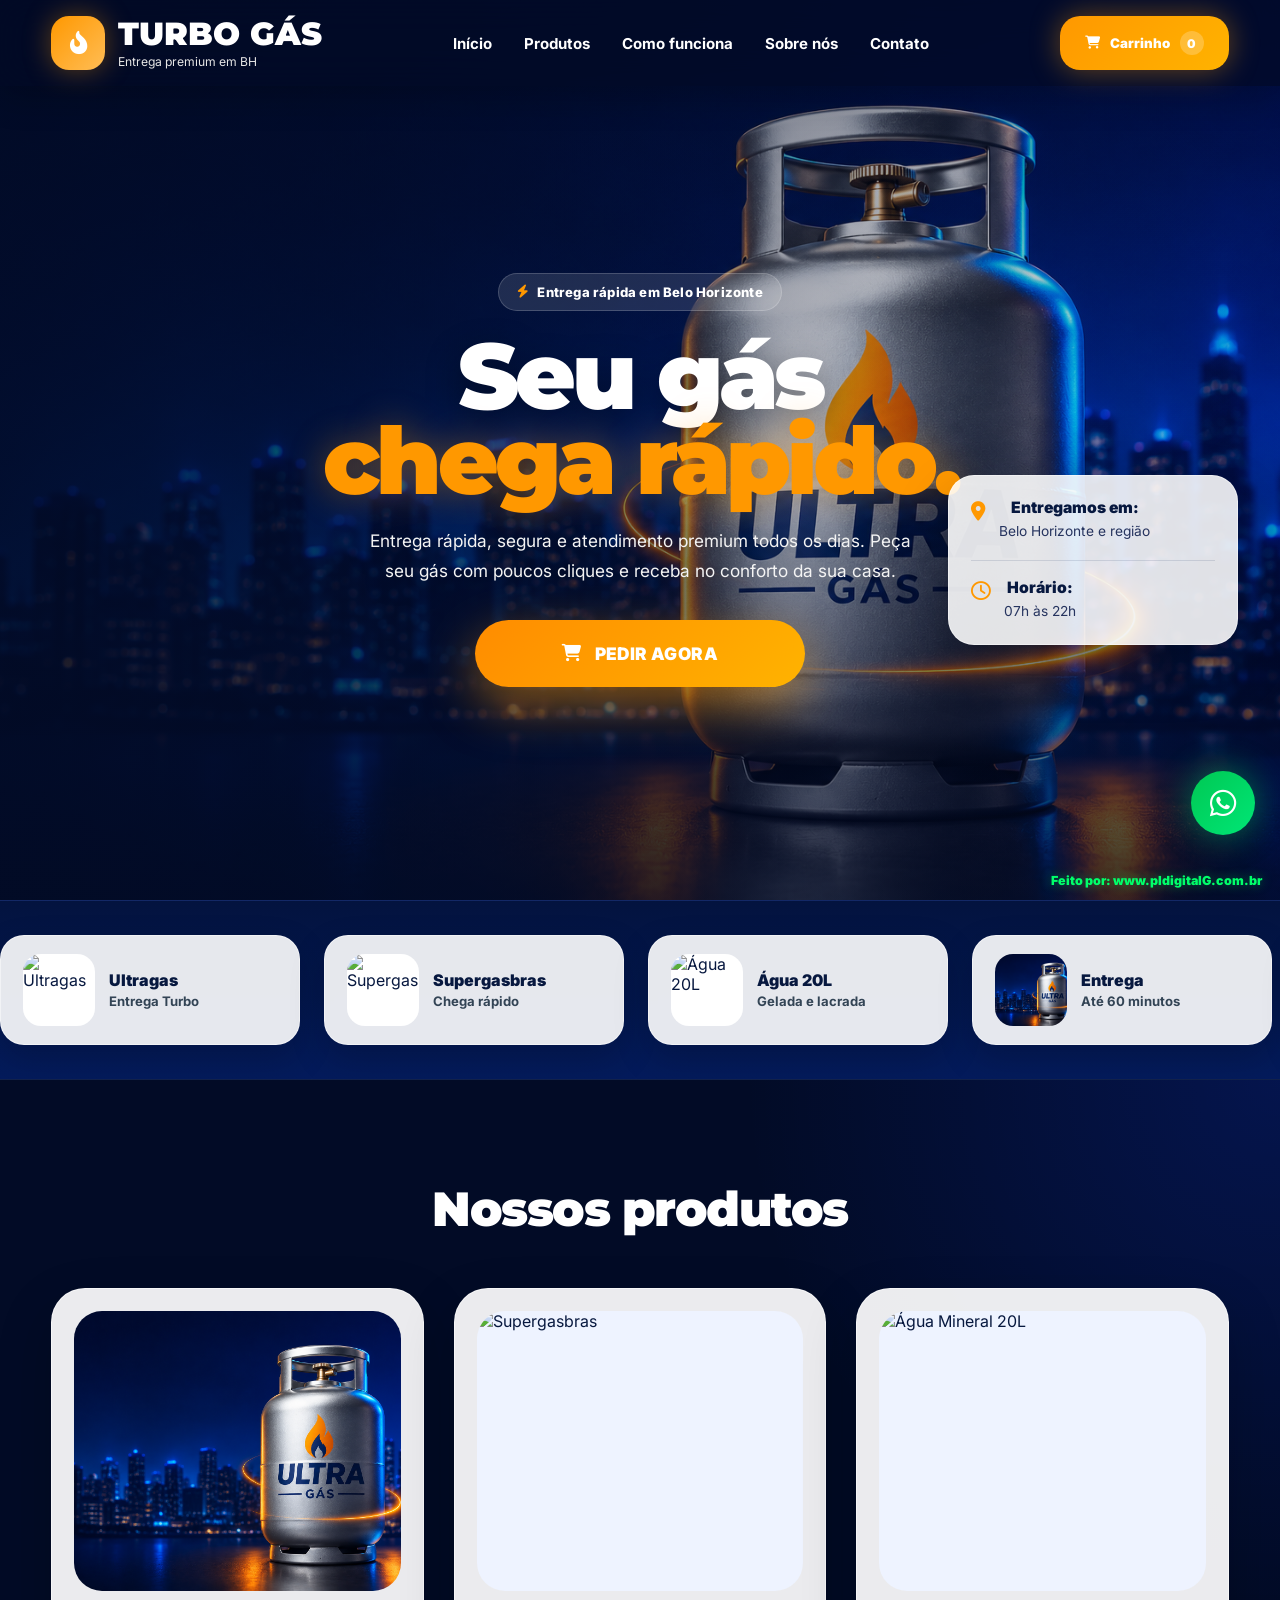
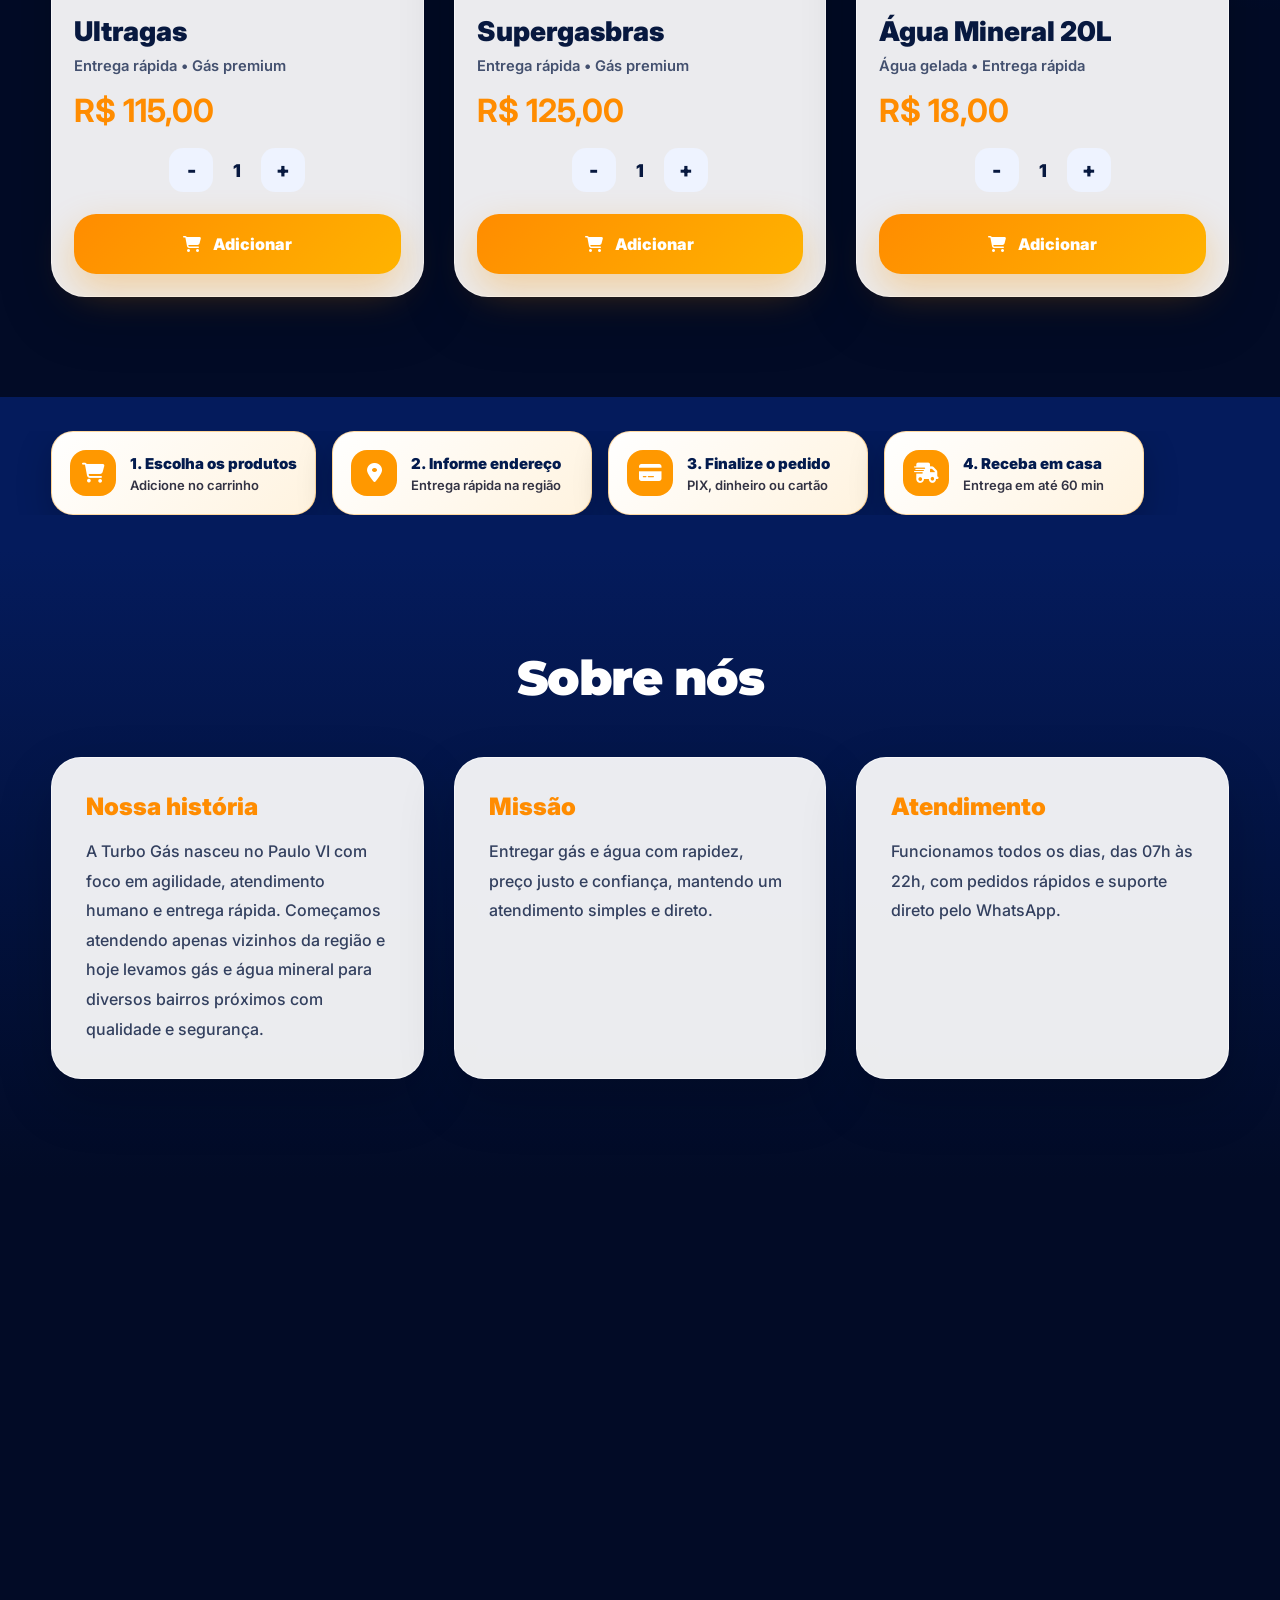
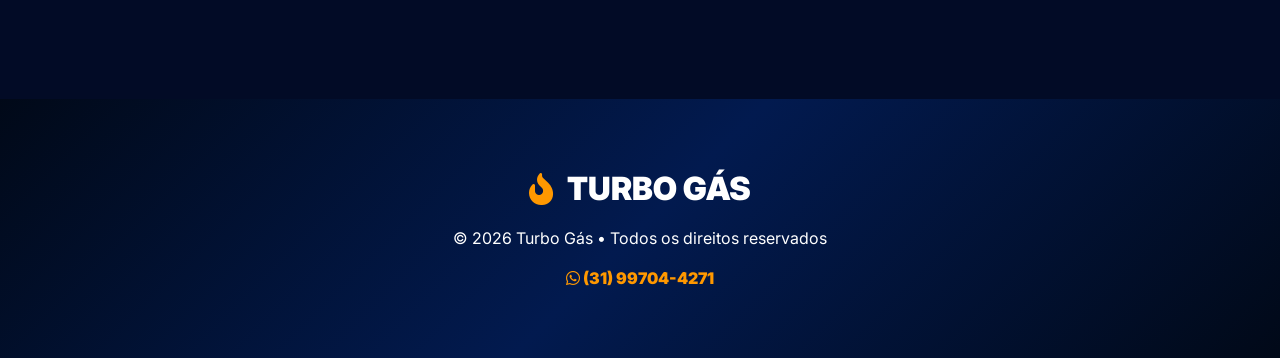
==== index.html @ 138ab246 "Update index.html" ====
<!DOCTYPE html>
<html lang="pt-BR">

<head>

<meta charset="UTF-8">
<meta name="viewport" content="width=device-width, initial-scale=1.0">

<title>Turbo Gás | Entrega Rápida</title>

<meta
name="description"
content="Turbo Gás - Entrega rápida de gás em Belo Horizonte e região.">

<link rel="preconnect" href="https://fonts.googleapis.com">
<link rel="preconnect" href="https://fonts.gstatic.com" crossorigin>

<link
href="https://fonts.googleapis.com/css2?family=Inter:wght@300;400;500;600;700;800&family=Montserrat:wght@400;500;600;700;800;900&family=Poppins:wght@300;400;500;600;700;800;900&display=swap"
rel="stylesheet">

<link
rel="stylesheet"
href="https://cdnjs.cloudflare.com/ajax/libs/font-awesome/6.5.1/css/all.min.css"/>

<link rel="stylesheet" href="./css/style.css">

<style>
.info-bar{
overflow:hidden;
padding:34px 0;
}

.info-grid{
display:flex;
gap:16px;
overflow:hidden;
}

.info-item{
min-width:260px;
background:linear-gradient(135deg,#ffffff,#fff3df);
color:#031b4e;
border:1px solid rgba(255,152,0,.35);
box-shadow:0 12px 35px rgba(0,0,0,.22);
border-radius:22px;
padding:18px;
display:flex;
align-items:center;
gap:14px;
animation:infoSlide 18s linear infinite;
}

.info-item i{
width:46px;
height:46px;
border-radius:16px;
display:flex;
align-items:center;
justify-content:center;
background:#ff9800;
color:#fff;
font-size:20px;
}

.info-item h4{
font-size:15px;
font-weight:900;
margin-bottom:4px;
}

.info-item p{
font-size:13px;
font-weight:600;
color:#334;
}

@keyframes infoSlide{
0%{transform:translateX(100%);}
100%{transform:translateX(-460%);}
}

.clear-cart-btn{
width:100%;
margin:12px 0 18px;
padding:13px 16px;
border-radius:16px;
background:#fff3f3;
color:#d80000;
border:1px solid rgba(216,0,0,.25);
font-weight:900;
cursor:pointer;
}

.delivery-fields.hidden{
display:none;
}

@media(max-width:768px){
.hero-grid{
grid-template-columns:1fr;
}

.info-grid{
gap:12px;
}

.info-item{
min-width:240px;
padding:15px;
}

.cart-content{
width:94%;
max-height:92vh;
overflow-y:auto;
border-radius:24px;
}

.product-card,
.feature-card,
.sobre-card,
.glass-card{
background:rgba(255,255,255,.16);
}

@keyframes infoSlide{
0%{transform:translateX(100%);}
100%{transform:translateX(-520%);}
}
}
</style>

</head>

<body>

<header class="header" id="header">

<div class="container nav-container">

<a href="./index.html" class="logo">

<div class="logo-icon">
<i class="fa-solid fa-fire-flame-curved"></i>
</div>

<div class="logo-text">
<h2>TURBO GÁS</h2>
<p>Entrega premium em BH</p>
</div>

</a>

<nav class="navbar" id="navbar">
<a href="#inicio">Início</a>
<a href="#produtos">Produtos</a>
<a href="#como-funciona">Como funciona</a>
<a href="#sobre">Sobre nós</a>
<a href="#contato">Contato</a>
</nav>

<div class="nav-actions">

<button class="cart-btn" onclick="abrirCarrinho()">
<i class="fa-solid fa-cart-shopping"></i>
Carrinho
<span id="cart-count">0</span>
</button>

<div class="menu-mobile" id="menu-mobile">
<i class="fa-solid fa-bars"></i>
</div>

</div>

</div>

</header>

<section class="hero" id="inicio">

<div class="container hero-grid">

<div class="hero-content fade-up">

<div class="hero-badge">
<i class="fa-solid fa-bolt"></i>
Entrega rápida em Belo Horizonte
</div>

<h1>
Seu gás
<span>chega rápido.</span>
</h1>

<p>
Entrega rápida, segura e atendimento premium
todos os dias. Peça seu gás com poucos cliques
e receba no conforto da sua casa.
</p>

<div class="hero-buttons">

<button
onclick="document.getElementById('produtos').scrollIntoView({behavior:'smooth'})"
class="btn-primary hero-main-btn pulse-btn">

<i class="fa-solid fa-cart-shopping"></i>
PEDIR AGORA

</button>

</div>

<div class="hero-features">

<div class="feature-card glass-card">
<i class="fa-solid fa-truck-fast"></i>
<div>
<h4>Entrega rápida</h4>
<p>Até 60 minutos</p>
</div>
</div>

<div class="feature-card glass-card">
<i class="fa-solid fa-shield-halved"></i>
<div>
<h4>Compra segura</h4>
<p>Pagamento protegido</p>
</div>
</div>

<div class="feature-card glass-card">
<i class="fa-solid fa-award"></i>
<div>
<h4>Qualidade garantida</h4>
<p>Revenda autorizada</p>
</div>
</div>

</div>

</div>

<div class="hero-image fade-up">

<img
src="./imagem/hero1.png"
alt="Botijão Turbo Gás">

<div class="delivery-card glass-card">

<div class="delivery-item">
<i class="fa-solid fa-location-dot"></i>
<div>
<h4>Entregamos em:</h4>
<p>Belo Horizonte e região</p>
</div>
</div>

<div class="divider"></div>

<div class="delivery-item">
<i class="fa-regular fa-clock"></i>
<div>
<h4>Horário:</h4>
<p>07h às 22h</p>
</div>
</div>

</div>

</div>

</div>

</section>

<section class="gas-slider">

<div class="slider-track" id="sliderTrack">

<div class="mini-gas-card">
<img src=".imagem/hero1.jpg" alt="Ultragas">
<div class="mini-info">
<h4>Ultragas</h4>
<span>Entrega Turbo</span>
</div>
</div>

<div class="mini-gas-card">
<img src=".imagem/hero3.png" alt="Supergasbras">
<div class="mini-info">
<h4>Supergasbras</h4>
<span>Chega rápido</span>
</div>
</div>

<div class="mini-gas-card">
<img src=".imagem/hero3.png" alt="Água 20L">
<div class="mini-info">
<h4>Água 20L</h4>
<span>Gelada e lacrada</span>
</div>
</div>

<div class="mini-gas-card">
<img src="./imagem/hero1.jpg" alt="Entrega">
<div class="mini-info">
<h4>Entrega</h4>
<span>Até 60 minutos</span>
</div>
</div>

<div class="mini-gas-card">
<img src=".imagem/hero1.jpg" alt="Pagamento PIX">
<div class="mini-info">
<h4>Pagamento PIX</h4>
<span>Rápido e seguro</span>
</div>
</div>

</div>

</section>

<section class="products" id="produtos">

<div class="container">

<div class="section-header">
<h2>Nossos produtos</h2>
</div>

<div class="products-grid">

<div class="product-card fade-up app-card">

<div class="product-image">
<img src="./imagem/hero1.jpg" alt="Ultragas">
</div>

<div class="product-content">
<h3>Ultragas</h3>
<p>Entrega rápida • Gás premium</p>
<h2>R$ 115,00</h2>

<div class="qty-box">
<button onclick="alterarQtd(this,-1)">-</button>
<span>1</span>
<button onclick="alterarQtd(this,1)">+</button>
</div>

<button
onclick="adicionarCarrinho('Ultragas',115)"
class="btn-product pulse-btn">

<i class="fa-solid fa-cart-shopping"></i>
Adicionar

</button>

</div>

</div>

<div class="product-card fade-up app-card">

<div class="product-image">
<img src="./imagem/hero3.png" alt="Supergasbras">
</div>

<div class="product-content">
<h3>Supergasbras</h3>
<p>Entrega rápida • Gás premium</p>
<h2>R$ 125,00</h2>

<div class="qty-box">
<button onclick="alterarQtd(this,-1)">-</button>
<span>1</span>
<button onclick="alterarQtd(this,1)">+</button>
</div>

<button
onclick="adicionarCarrinho('Supergasbras',125)"
class="btn-product pulse-btn">

<i class="fa-solid fa-cart-shopping"></i>
Adicionar

</button>

</div>

</div>

<div class="product-card fade-up app-card">

<div class="product-image">
<img src="./imagem/hero3.png" alt="Água Mineral 20L">
</div>

<div class="product-content">
<h3>Água Mineral 20L</h3>
<p>Água gelada • Entrega rápida</p>
<h2>R$ 18,00</h2>

<div class="qty-box">
<button onclick="alterarQtd(this,-1)">-</button>
<span>1</span>
<button onclick="alterarQtd(this,1)">+</button>
</div>

<button
onclick="adicionarCarrinho('Água 20L',18)"
class="btn-product pulse-btn">

<i class="fa-solid fa-cart-shopping"></i>
Adicionar

</button>

</div>

</div>

</div>

</div>

</section>

<section class="info-bar" id="como-funciona">

<div class="container info-grid">

<div class="info-item">
<i class="fa-solid fa-cart-shopping"></i>
<div>
<h4>1. Escolha os produtos</h4>
<p>Adicione no carrinho</p>
</div>
</div>

<div class="info-item">
<i class="fa-solid fa-location-dot"></i>
<div>
<h4>2. Informe endereço</h4>
<p>Entrega rápida na região</p>
</div>
</div>

<div class="info-item">
<i class="fa-solid fa-credit-card"></i>
<div>
<h4>3. Finalize o pedido</h4>
<p>PIX, dinheiro ou cartão</p>
</div>
</div>

<div class="info-item">
<i class="fa-solid fa-truck-fast"></i>
<div>
<h4>4. Receba em casa</h4>
<p>Entrega em até 60 min</p>
</div>
</div>

</div>

</section>

<section class="sobre" id="sobre">

<div class="container">

<div class="section-header">
<h2>Sobre nós</h2>
</div>

<div class="sobre-grid">

<div class="sobre-card">
<h3>Nossa história</h3>
<p>
A Turbo Gás nasceu no Paulo VI com foco em
agilidade, atendimento humano e entrega rápida.
Começamos atendendo apenas vizinhos da região
e hoje levamos gás e água mineral para diversos
bairros próximos com qualidade e segurança.
</p>
</div>

<div class="sobre-card">
<h3>Missão</h3>
<p>
Entregar gás e água com rapidez,
preço justo e confiança, mantendo
um atendimento simples e direto.
</p>
</div>

<div class="sobre-card">
<h3>Atendimento</h3>
<p>
Funcionamos todos os dias,
das 07h às 22h, com pedidos rápidos
e suporte direto pelo WhatsApp.
</p>
</div>

</div>

</div>

</section>

<section class="maps">

<iframe
src="https://www.google.com/maps?q=Rua%20Joao%20Lemos%20Belo%20Horizonte%20MG&output=embed"
loading="lazy">
</iframe>

</section>

<footer class="footer" id="contato">

<div class="container footer-content">

<div class="footer-logo">
<i class="fa-solid fa-fire-flame-curved"></i>
<h3>TURBO GÁS</h3>
</div>

<p>
© 2026 Turbo Gás • Todos os direitos reservados
</p>

<div class="footer-contact">

<a href="https://wa.me/5531997044271">
<i class="fa-brands fa-whatsapp"></i>
(31) 99704-4271
</a>

</div>

</div>

</footer>

<a
href="https://wa.me/5531997044271"
target="_blank"
class="floating-whatsapp">

<i class="fa-brands fa-whatsapp"></i>

</a>

<div class="pl-credit">

Feito por:
<a
href="https://www.pldigitalg.com.br"
target="_blank">

www.pldigitalG.com.br

</a>

</div>

<div class="cart-modal" id="cartModal">

<div class="cart-content">

<div class="cart-header">
<h2>Seu carrinho</h2>
<button onclick="fecharCarrinho()">×</button>
</div>

<div id="cart-items"></div>

<button class="clear-cart-btn" onclick="esvaziarCarrinho()">
<i class="fa-solid fa-trash"></i>
Esvaziar carrinho
</button>

<div class="delivery-options">

<h3>Entrega</h3>

<label>
<input type="radio" name="entrega" value="retirada">
Retirada na porta - R$ 104,00
</label>

<label>
<input type="radio" name="entrega" value="entrega" checked>
Entrega até 6KM do Paulo VI
</label>

<p class="delivery-info">
Entrega disponível para bairros próximos da:
Rua João Lemos - Belo Horizonte MG
CEP: 31995-150
</p>

</div>

<form id="pedidoForm">

<input type="text" id="nome" placeholder="Seu nome" required>

<input type="text" id="telefone" placeholder="Seu telefone" required>

<div class="delivery-fields" id="deliveryFields">
<input type="text" id="endereco" placeholder="Seu endereço completo">
</div>

<textarea id="obs" placeholder="Observações"></textarea>

<button type="submit" class="btn-primary modal-btn">
Finalizar Pedido
</button>

</form>

</div>

</div>

<script>

const mobileMenu =
document.getElementById('menu-mobile');

const navbar =
document.getElementById('navbar');

mobileMenu.addEventListener('click', () => {
navbar.classList.toggle('active');
});

const header = document.getElementById('header');

window.addEventListener('scroll', () => {
header.classList.toggle(
'scrolled',
window.scrollY > 30
);
});

const slider =
document.getElementById('sliderTrack');

let scrollAmount = slider.scrollWidth;

setInterval(()=>{

scrollAmount -= 1;

slider.scrollLeft = scrollAmount;

if(scrollAmount <= 0){
scrollAmount = slider.scrollWidth;
}

},20);

let carrinho = [];

function alterarQtd(btn,valor){

const span = btn.parentElement.querySelector('span');

let qtd = parseInt(span.innerText);

qtd += valor;

if(qtd < 1){
qtd = 1;
}

span.innerText = qtd;

}

function adicionarCarrinho(produto,preco){

const card =
event.target.closest('.product-card');

const qtd =
parseInt(card.querySelector('.qty-box span').innerText);

carrinho.push({
produto,
preco,
qtd
});

atualizarCarrinho();

}

function atualizarCarrinho(){

const cartItems =
document.getElementById('cart-items');

const cartCount =
document.getElementById('cart-count');

cartItems.innerHTML = '';

let totalItens = 0;

carrinho.forEach((item)=>{

totalItens += item.qtd;

cartItems.innerHTML += `

<div class="cart-item">

<div>

<h4>${item.produto}</h4>

<p>${item.qtd}x • R$ ${item.preco}</p>

</div>

<strong>
R$ ${(item.preco * item.qtd).toFixed(2)}
</strong>

</div>

`;

});

cartCount.innerText = totalItens;

}

function esvaziarCarrinho(){

carrinho = [];

atualizarCarrinho();

}

function abrirCarrinho(){

document
.getElementById('cartModal')
.style.display = 'flex';

document.body.style.overflow = 'hidden';

atualizarCamposEntrega();

}

function fecharCarrinho(){

document
.getElementById('cartModal')
.style.display = 'none';

document.body.style.overflow = 'auto';

}

const radiosEntrega =
document.querySelectorAll('input[name="entrega"]');

radiosEntrega.forEach((radio)=>{
radio.addEventListener('change', atualizarCamposEntrega);
});

function atualizarCamposEntrega(){

const tipoEntrega =
document.querySelector('input[name="entrega"]:checked').value;

const deliveryFields =
document.getElementById('deliveryFields');

const endereco =
document.getElementById('endereco');

if(tipoEntrega === 'retirada'){

deliveryFields.classList.add('hidden');
endereco.removeAttribute('required');
endereco.value = '';

}else{

deliveryFields.classList.remove('hidden');
endereco.setAttribute('required','required');

}

}

document
.getElementById('pedidoForm')
.addEventListener('submit', function(e){

e.preventDefault();

if(carrinho.length === 0){
alert('Seu carrinho está vazio.');
return;
}

const nome =
document.getElementById('nome').value;

const telefone =
document.getElementById('telefone').value;

const endereco =
document.getElementById('endereco').value;

const obs =
document.getElementById('obs').value;

const entrega =
document.querySelector(
'input[name="entrega"]:checked'
).value;

let mensagem =
`Olá Turbo Gás!%0A%0A`;

carrinho.forEach((item)=>{

mensagem +=
`${item.qtd}x ${item.produto} - R$ ${item.preco}%0A`;

});

mensagem +=
`%0ATipo de pedido: ${entrega === 'retirada' ? 'Retirada na porta' : 'Entrega a domicílio'}%0A`;

mensagem +=
`Nome: ${nome}%0A`;

mensagem +=
`Telefone: ${telefone}%0A`;

if(entrega === 'entrega'){
mensagem +=
`Endereço: ${endereco}%0A`;
}

mensagem +=
`Observações: ${obs}`;

window.open(
`https://wa.me/5531997044271?text=${mensagem}`,
'_blank'
);

});

const fadeElements =
document.querySelectorAll('.fade-up');

const observer =
new IntersectionObserver((entries)=>{

entries.forEach((entry)=>{

if(entry.isIntersecting){

entry.target.classList.add('show');

}

});

},{
threshold:0.2
});

fadeElements.forEach((el)=>{
observer.observe(el);
});

atualizarCamposEntrega();

</script>

</body>
</html>
---- css/style.css ----
/* =========================================
TURBO GÁS PREMIUM CSS FINAL
HERO XIAOMI STYLE FULL IMAGE
========================================= */

*{
margin:0;
padding:0;
box-sizing:border-box;
scroll-behavior:smooth;
}

html,
body{
overflow-x:hidden;
width:100%;
}

body{
font-family:'Inter',sans-serif;
background:#020b26;
color:#fff;
}

a{
text-decoration:none;
color:inherit;
}

img{
max-width:100%;
display:block;
}

button{
border:none;
outline:none;
cursor:pointer;
font-family:'Inter',sans-serif;
}

:root{
--blue-dark:#031b4e;
--blue-royal:#0f3fff;
--orange:#ff9800;
--orange-light:#ffb347;
--white:#fff;
--gray:#d7d7d7;
--card-light:rgba(255,255,255,.88);
--text-dark:#07183f;
}

.container{
width:100%;
max-width:1600px;
margin:auto;
padding:0 4%;
}

/* HEADER */

.header{
position:fixed;
top:0;
left:0;
width:100%;
z-index:999;
padding:16px 0;
transition:.35s;
background:rgba(2,11,38,.72);
backdrop-filter:blur(18px);
box-shadow:0 10px 35px rgba(0,0,0,.22);
}

.header.scrolled{
padding:11px 0;
background:rgba(2,11,38,.94);
}

.nav-container{
display:flex;
align-items:center;
justify-content:space-between;
gap:20px;
}

.logo{
display:flex;
align-items:center;
gap:13px;
}

.logo-icon{
width:54px;
height:54px;
border-radius:18px;
background:linear-gradient(135deg,#ff9800,#ffbd55);
display:flex;
align-items:center;
justify-content:center;
font-size:1.45rem;
box-shadow:0 0 28px rgba(255,152,0,.38);
}

.logo-text h2{
font-size:2rem;
font-weight:900;
font-family:'Montserrat',sans-serif;
line-height:1;
}

.logo-text p{
font-size:.76rem;
color:#e6e6e6;
margin-top:4px;
}

.navbar{
display:flex;
align-items:center;
gap:32px;
transition:.35s;
}

.navbar a{
font-size:.94rem;
font-weight:700;
position:relative;
transition:.3s;
}

.navbar a::after{
content:'';
position:absolute;
left:0;
bottom:-8px;
width:0;
height:2px;
background:#ff9800;
transition:.3s;
}

.navbar a:hover{
color:#ff9800;
}

.navbar a:hover::after{
width:100%;
}

.cart-btn{
display:flex;
align-items:center;
justify-content:center;
gap:10px;
padding:15px 25px;
border-radius:20px;
background:linear-gradient(135deg,#ff9800,#ffb300);
font-weight:900;
color:#fff;
box-shadow:0 0 30px rgba(255,152,0,.42);
transition:.3s;
}

.cart-btn:hover{
transform:translateY(-3px) scale(1.02);
}

.cart-btn span{
width:24px;
height:24px;
border-radius:50%;
background:rgba(255,255,255,.22);
display:flex;
align-items:center;
justify-content:center;
font-size:.75rem;
}

.menu-mobile{
display:none;
font-size:1.8rem;
cursor:pointer;
}

/* HERO XIAOMI STYLE */

.hero{
position:relative;
min-height:100vh;
overflow:hidden;
display:flex;
align-items:center;
justify-content:center;
padding:150px 0 90px;
background:#020b26;
}

.hero::before{
content:'';
position:absolute;
inset:0;
background:url('../imagem/hero1.png') center right / cover no-repeat;
z-index:1;
transform:scale(1.01);
}

.hero::after{
content:'';
position:absolute;
inset:0;
z-index:2;
background:
linear-gradient(90deg,rgba(2,11,38,.82) 0%,rgba(2,11,38,.50) 38%,rgba(2,11,38,.12) 72%,rgba(2,11,38,.04) 100%),
linear-gradient(180deg,rgba(2,11,38,.38) 0%,rgba(2,11,38,.06) 46%,rgba(2,11,38,.75) 100%);
}

.hero-grid{
position:relative;
z-index:5;
width:100%;
display:flex;
align-items:center;
justify-content:center;
text-align:center;
}

.hero-content{
max-width:720px;
margin:auto;
display:flex;
flex-direction:column;
align-items:center;
}

.hero-badge{
display:inline-flex;
align-items:center;
justify-content:center;
gap:9px;
padding:10px 18px;
border-radius:50px;
background:rgba(255,255,255,.12);
border:1px solid rgba(255,255,255,.18);
backdrop-filter:blur(12px);
margin-bottom:22px;
font-size:.82rem;
font-weight:800;
letter-spacing:.2px;
}

.hero-badge i{
color:#ff9800;
}

.hero-content h1{
font-size:5.8rem;
line-height:.92;
letter-spacing:-4px;
font-weight:900;
font-family:'Montserrat',sans-serif;
margin-bottom:22px;
text-shadow:0 12px 35px rgba(0,0,0,.42);
}

.hero-content h1 span{
display:block;
color:#ff9800;
text-shadow:0 0 36px rgba(255,152,0,.38);
}

.hero-content p{
max-width:560px;
font-size:1.08rem;
line-height:1.75;
color:#f4f4f4;
margin-bottom:34px;
text-shadow:0 8px 28px rgba(0,0,0,.45);
}

.hero-buttons{
width:100%;
display:flex;
justify-content:center;
align-items:center;
}

.hero-main-btn{
min-width:330px;
padding:23px 42px;
border-radius:999px;
font-size:1.08rem;
font-weight:950;
letter-spacing:.4px;
display:flex;
align-items:center;
justify-content:center;
gap:13px;
color:#fff;
background:linear-gradient(135deg,#ff8c00,#ffb300);
box-shadow:0 18px 50px rgba(255,152,0,.50);
animation:pulseButton 1.9s infinite;
transition:.35s;
}

.hero-main-btn:hover{
transform:translateY(-5px) scale(1.03);
box-shadow:0 24px 65px rgba(255,152,0,.65);
}

.hero-features{
display:none;
}

.hero-image{
position:absolute;
inset:0;
z-index:1;
pointer-events:none;
}

.hero-image img{
display:none;
}

.delivery-card{
position:absolute;
right:42px;
bottom:42px;
z-index:8;
width:290px;
padding:22px;
border-radius:26px;
background:rgba(255,255,255,.88);
color:#07183f;
backdrop-filter:blur(18px);
border:1px solid rgba(255,255,255,.45);
box-shadow:0 22px 55px rgba(0,0,0,.22);
}

.delivery-item{
display:flex;
align-items:flex-start;
gap:14px;
}

.delivery-item i{
font-size:1.2rem;
color:#ff9800;
margin-top:4px;
}

.delivery-item h4{
font-size:.98rem;
font-weight:900;
margin-bottom:4px;
}

.delivery-item p{
font-size:.86rem;
color:#26345f;
line-height:1.55;
}

.divider{
width:100%;
height:1px;
background:rgba(3,27,78,.12);
margin:17px 0;
}

/* SLIDER */

.gas-slider{
padding:34px 0;
overflow:hidden;
background:linear-gradient(180deg,#03133f,#041b5c);
border-top:1px solid rgba(255,255,255,.06);
border-bottom:1px solid rgba(255,255,255,.06);
}

.slider-track{
display:flex;
align-items:center;
gap:24px;
width:max-content;
animation:sliderMove 18s linear infinite;
}

.slider-track:hover{
animation-play-state:paused;
}

.mini-gas-card{
display:flex;
align-items:center;
gap:14px;
min-width:300px;
padding:18px 22px;
border-radius:24px;
background:rgba(255,255,255,.90);
color:#07183f;
border:1px solid rgba(255,255,255,.50);
box-shadow:0 14px 35px rgba(0,0,0,.18);
transition:.35s;
}

.mini-gas-card:hover{
transform:translateY(-5px);
box-shadow:0 20px 45px rgba(255,152,0,.18);
}

.mini-gas-card img{
width:72px;
height:72px;
object-fit:cover;
border-radius:18px;
background:#fff;
}

.mini-info h4{
font-size:1rem;
font-weight:900;
}

.mini-info span{
font-size:.82rem;
font-weight:700;
color:#345;
}

/* PRODUTOS */

.products{
padding:100px 0;
background:
radial-gradient(circle at top right,rgba(15,63,255,.18),transparent 34%),
#020b26;
}

.section-header{
display:flex;
align-items:center;
justify-content:center;
text-align:center;
margin-bottom:50px;
}

.section-header h2{
font-size:3rem;
font-weight:900;
font-family:'Montserrat',sans-serif;
letter-spacing:-1.5px;
}

.products-grid{
display:grid;
grid-template-columns:repeat(auto-fit,minmax(320px,1fr));
gap:30px;
}

.product-card{
position:relative;
padding:22px;
border-radius:34px;
background:rgba(255,255,255,.92);
color:#07183f;
border:1px solid rgba(255,255,255,.55);
box-shadow:0 22px 55px rgba(0,0,0,.20);
transition:.35s;
}

.product-card:hover{
transform:translateY(-8px);
box-shadow:0 28px 70px rgba(255,152,0,.18);
}

.product-image{
height:280px;
border-radius:28px;
overflow:hidden;
margin-bottom:24px;
background:#eef3ff;
}

.product-image img{
width:100%;
height:100%;
object-fit:cover;
transition:.5s;
}

.product-card:hover .product-image img{
transform:scale(1.06);
}

.product-content h3{
font-size:1.7rem;
margin-bottom:9px;
font-weight:950;
}

.product-content p{
font-size:.92rem;
color:#43506f;
margin-bottom:16px;
font-weight:600;
}

.product-content h2{
font-size:2rem;
color:#ff8c00;
margin-bottom:18px;
}

.qty-box{
display:flex;
align-items:center;
justify-content:center;
gap:14px;
margin-bottom:22px;
}

.qty-box button{
width:44px;
height:44px;
border-radius:14px;
background:#eef3ff;
color:#07183f;
font-size:1.25rem;
font-weight:950;
transition:.3s;
}

.qty-box button:hover{
background:#ff9800;
color:#fff;
}

.qty-box span{
font-size:1.1rem;
font-weight:900;
min-width:20px;
text-align:center;
}

.btn-product{
width:100%;
padding:20px;
border-radius:22px;
background:linear-gradient(135deg,#ff8c00,#ffb300);
font-size:1rem;
font-weight:950;
color:#fff;
display:flex;
align-items:center;
justify-content:center;
gap:12px;
box-shadow:0 16px 38px rgba(255,152,0,.32);
animation:pulseButton 2s infinite;
}

/* COMO FUNCIONA */

.info-bar{
overflow:hidden;
padding:38px 0;
background:#041b5c;
}

.info-grid{
display:flex;
gap:16px;
overflow:hidden;
}

.info-item{
min-width:260px;
background:linear-gradient(135deg,#ffffff,#fff3df);
color:#031b4e;
border:1px solid rgba(255,152,0,.35);
box-shadow:0 12px 35px rgba(0,0,0,.22);
border-radius:22px;
padding:18px;
display:flex;
align-items:center;
gap:14px;
animation:infoSlide 18s linear infinite;
}

.info-item i{
width:46px;
height:46px;
border-radius:16px;
display:flex;
align-items:center;
justify-content:center;
background:#ff9800;
color:#fff;
font-size:20px;
}

.info-item h4{
font-size:15px;
font-weight:950;
margin-bottom:4px;
}

.info-item p{
font-size:13px;
font-weight:700;
color:#334;
}

/* SOBRE */

.sobre{
padding:100px 0;
background:linear-gradient(180deg,#041b5c,#020b26);
}

.sobre-grid{
display:grid;
grid-template-columns:repeat(auto-fit,minmax(280px,1fr));
gap:30px;
}

.sobre-card{
padding:34px;
border-radius:30px;
background:rgba(255,255,255,.92);
color:#07183f;
border:1px solid rgba(255,255,255,.55);
box-shadow:0 22px 55px rgba(0,0,0,.18);
}

.sobre-card h3{
font-size:1.5rem;
margin-bottom:16px;
color:#ff8c00;
font-weight:950;
}

.sobre-card p{
line-height:1.85;
color:#33405f;
font-weight:500;
}

/* CARRINHO */

.cart-modal{
position:fixed;
inset:0;
background:rgba(0,0,0,.78);
display:none;
align-items:center;
justify-content:center;
padding:20px;
z-index:9999;
}

.cart-content{
width:100%;
max-width:540px;
background:#ffffff;
color:#07183f;
padding:32px;
border-radius:30px;
border:1px solid rgba(255,255,255,.50);
max-height:92vh;
overflow:auto;
box-shadow:0 30px 80px rgba(0,0,0,.35);
}

.cart-header{
display:flex;
align-items:center;
justify-content:space-between;
margin-bottom:24px;
}

.cart-header h2{
font-size:2rem;
font-weight:950;
}

.cart-header button{
background:none;
border:none;
font-size:2rem;
color:#07183f;
}

.cart-item{
display:flex;
align-items:center;
justify-content:space-between;
padding:18px 0;
border-bottom:1px solid rgba(3,27,78,.10);
}

.delivery-options{
margin-top:24px;
padding:20px;
border-radius:20px;
background:#f2f6ff;
}

.delivery-options h3{
margin-bottom:18px;
font-weight:950;
}

.delivery-options label{
display:flex;
gap:10px;
margin-bottom:14px;
line-height:1.6;
font-weight:700;
}

.delivery-info{
font-size:.86rem;
color:#405078;
margin-top:12px;
line-height:1.7;
}

.clear-cart-btn{
width:100%;
margin:12px 0 18px;
padding:14px 16px;
border-radius:16px;
background:#fff1f1;
color:#d80000;
border:1px solid rgba(216,0,0,.25);
font-weight:950;
cursor:pointer;
}

.delivery-fields.hidden{
display:none;
}

.cart-content input,
.cart-content textarea{
width:100%;
padding:18px;
margin-bottom:18px;
border:none;
outline:none;
border-radius:18px;
background:#f2f6ff;
color:#07183f;
resize:none;
font-weight:600;
}

.modal-btn{
width:100%;
padding:20px;
border-radius:20px;
background:linear-gradient(135deg,#ff8c00,#ffb300);
font-size:1rem;
font-weight:950;
color:#fff;
cursor:pointer;
box-shadow:0 16px 38px rgba(255,152,0,.32);
animation:pulseButton 2s infinite;
}

/* MAPA */

.maps iframe{
width:100%;
height:520px;
border:none;
display:block;
}

/* FOOTER */

.footer{
padding:70px 4%;
background:linear-gradient(135deg,#010918,#021a4f,#010918);
}

.footer-content{
display:flex;
flex-direction:column;
align-items:center;
justify-content:center;
gap:20px;
text-align:center;
}

.footer-logo{
display:flex;
align-items:center;
gap:14px;
}

.footer-logo i{
font-size:2rem;
color:#ff9800;
}

.footer-logo h3{
font-size:2rem;
font-weight:950;
}

.footer-contact a{
color:#ff9800;
font-weight:900;
}

/* WHATSAPP */

.floating-whatsapp{
position:fixed;
right:25px;
bottom:65px;
width:64px;
height:64px;
border-radius:50%;
display:flex;
align-items:center;
justify-content:center;
background:linear-gradient(135deg,#00c853,#00e676);
font-size:1.9rem;
box-shadow:0 0 35px rgba(0,230,118,.45);
z-index:999;
animation:pulseButton 2s infinite;
}

/* CRÉDITO */

.pl-credit{
position:fixed;
right:18px;
bottom:12px;
z-index:999;
font-size:.78rem;
font-weight:900;
color:#00ff6a;
text-shadow:0 0 12px rgba(0,255,106,.45);
}

/* ANIMAÇÕES */

.fade-up{
animation:fadeUp 1s ease forwards;
}

@keyframes fadeUp{
from{
opacity:0;
transform:translateY(40px);
}
to{
opacity:1;
transform:translateY(0);
}
}

@keyframes pulseButton{
0%{
transform:scale(1);
}
50%{
transform:scale(1.035);
}
100%{
transform:scale(1);
}
}

@keyframes sliderMove{
0%{
transform:translateX(0);
}
100%{
transform:translateX(-50%);
}
}

@keyframes infoSlide{
0%{
transform:translateX(100%);
}
100%{
transform:translateX(-460%);
}
}

/* RESPONSIVO */

@media(max-width:1200px){

.navbar{
position:absolute;
top:100%;
left:0;
width:100%;
background:#02133f;
padding:30px;
display:none;
flex-direction:column;
align-items:flex-start;
gap:24px;
}

.navbar.active{
display:flex;
}

.menu-mobile{
display:block;
}

.hero{
padding:140px 0 80px;
}

.hero::before{
background-position:68% center;
}

.hero::after{
background:
linear-gradient(180deg,rgba(2,11,38,.72) 0%,rgba(2,11,38,.36) 42%,rgba(2,11,38,.82) 100%);
}

.hero-content{
max-width:680px;
}

.hero-content h1{
font-size:4.7rem;
}

.delivery-card{
right:28px;
bottom:28px;
}

}

@media(max-width:768px){

.header{
padding:12px 0;
}

.logo-icon{
width:48px;
height:48px;
border-radius:16px;
}

.logo-text h2{
font-size:1.45rem;
}

.logo-text p{
font-size:.68rem;
}

.cart-btn{
padding:12px 15px;
font-size:.82rem;
border-radius:16px;
}

.hero{
min-height:100svh;
padding:125px 0 70px;
align-items:center;
}

.hero::before{
background-position:72% center;
}

.hero::after{
background:
linear-gradient(180deg,rgba(2,11,38,.58) 0%,rgba(2,11,38,.24) 38%,rgba(2,11,38,.92) 100%);
}

.hero-grid{
align-items:flex-end;
min-height:calc(100svh - 190px);
}

.hero-content{
justify-content:flex-end;
padding-top:210px;
}

.hero-badge{
font-size:.74rem;
padding:9px 14px;
margin-bottom:16px;
}

.hero-content h1{
font-size:3.05rem;
line-height:.96;
letter-spacing:-2px;
margin-bottom:16px;
}

.hero-content p{
font-size:.94rem;
line-height:1.62;
margin-bottom:24px;
max-width:92%;
}

.hero-main-btn{
width:100%;
min-width:100%;
padding:20px 24px;
font-size:1rem;
}

.delivery-card{
display:none;
}

.products{
padding:80px 0;
}

.section-header h2{
font-size:2.25rem;
}

.products-grid{
grid-template-columns:1fr;
gap:24px;
}

.product-card{
border-radius:28px;
padding:18px;
}

.product-image{
height:235px;
border-radius:24px;
}

.sobre{
padding:80px 0;
}

.sobre-card{
border-radius:26px;
padding:28px;
}

.info-item{
min-width:240px;
padding:15px;
}

.cart-content{
width:94%;
max-height:92vh;
overflow-y:auto;
border-radius:24px;
padding:26px;
}

.maps iframe{
height:400px;
}

@keyframes infoSlide{
0%{
transform:translateX(100%);
}
100%{
transform:translateX(-520%);
}
}

}

@media(max-width:520px){

.container{
padding:0 5%;
}

.hero{
padding-top:112px;
}

.hero::before{
background-position:76% center;
}

.hero-content{
padding-top:235px;
}

.hero-content h1{
font-size:2.55rem;
letter-spacing:-1.5px;
}

.hero-content p{
font-size:.9rem;
}

.hero-main-btn{
border-radius:22px;
}

.mini-gas-card{
min-width:260px;
}

.product-image{
height:220px;
}

.floating-whatsapp{
width:58px;
height:58px;
font-size:1.65rem;
right:18px;
bottom:62px;
}

.pl-credit{
font-size:.68rem;
right:12px;
}

}
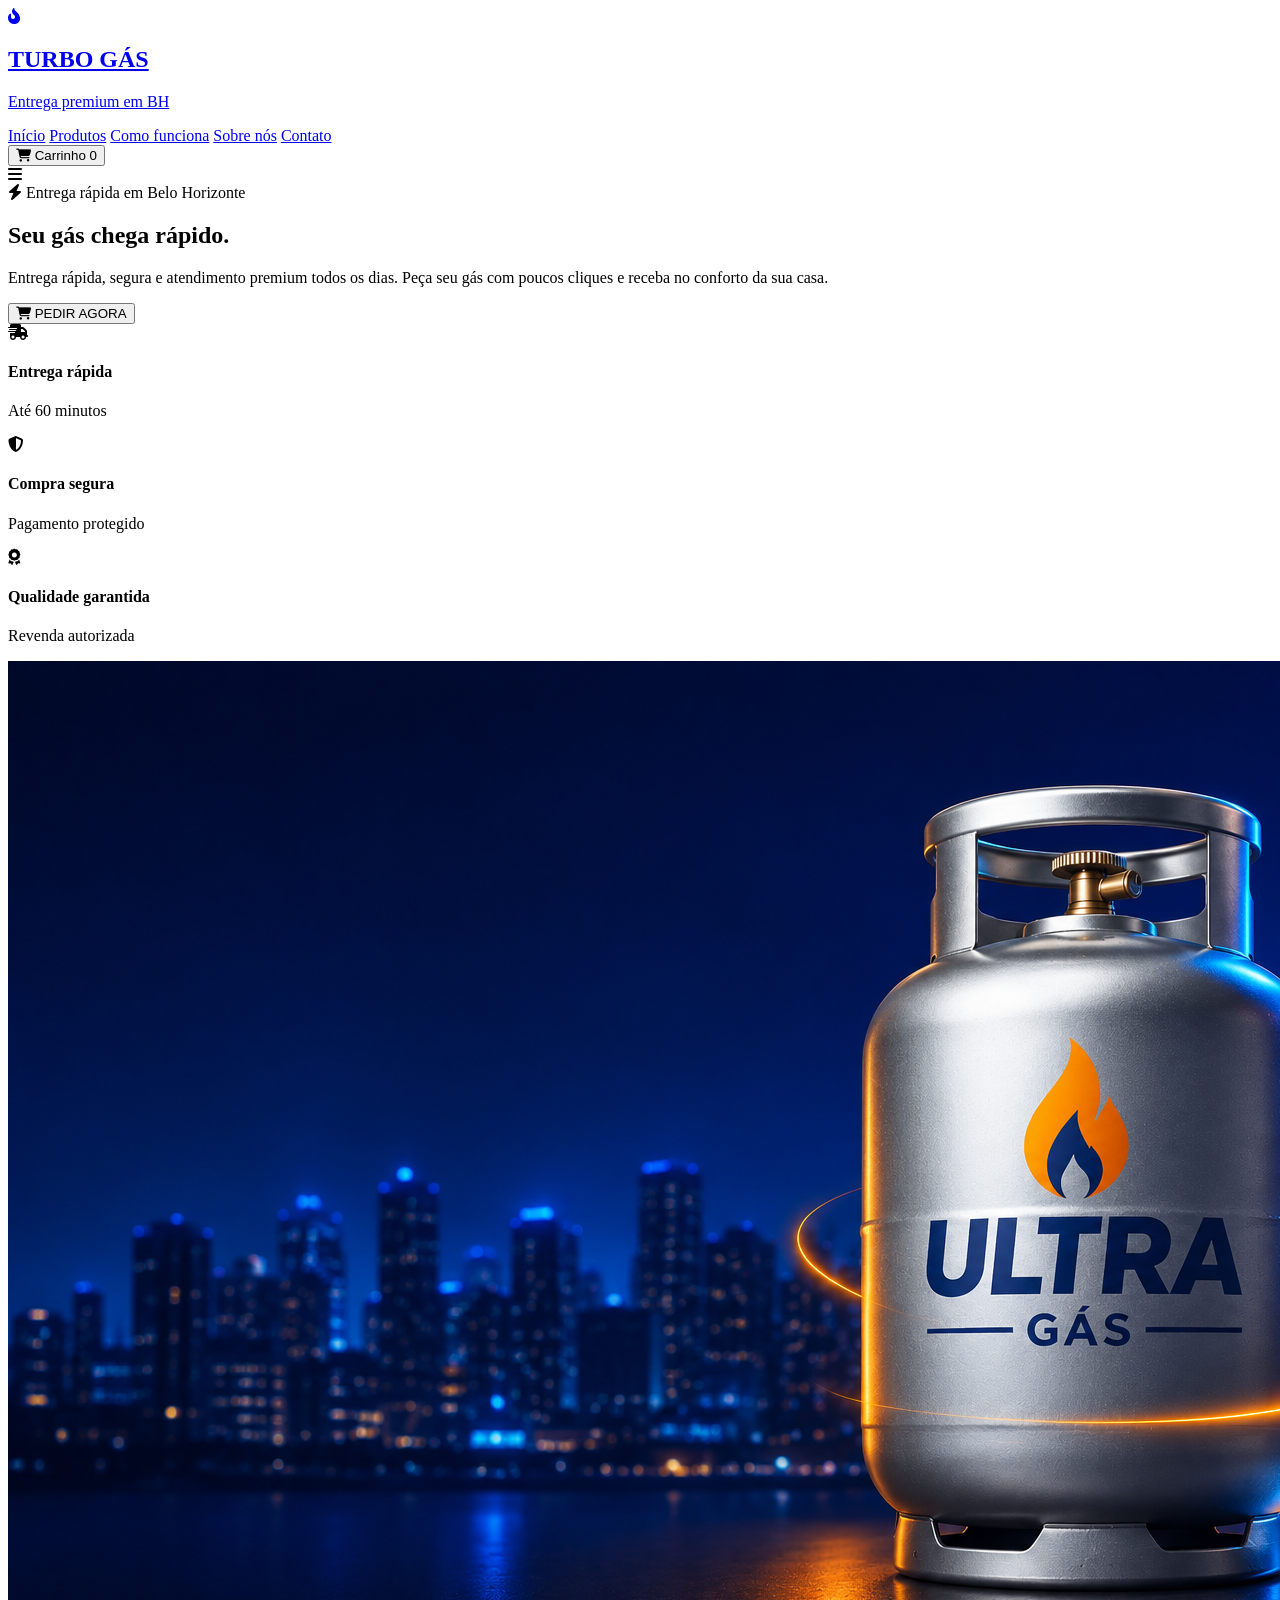
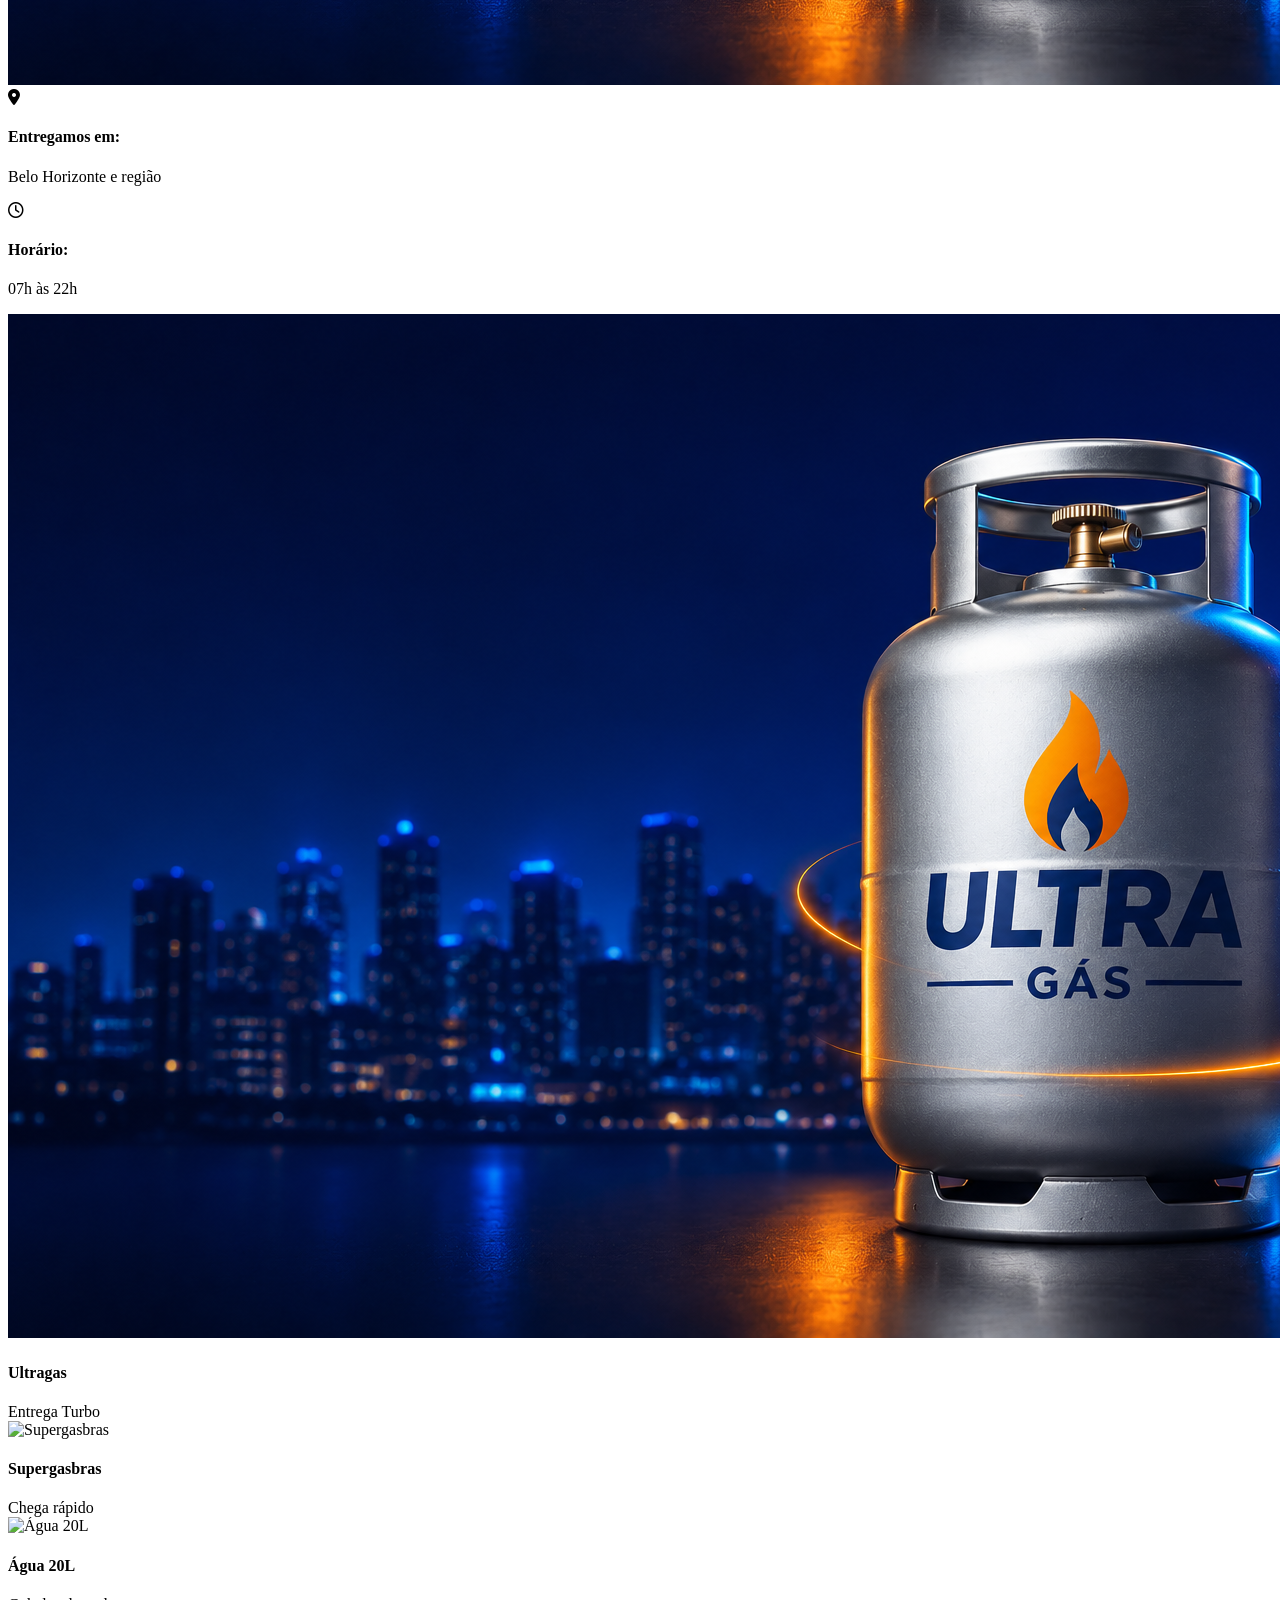
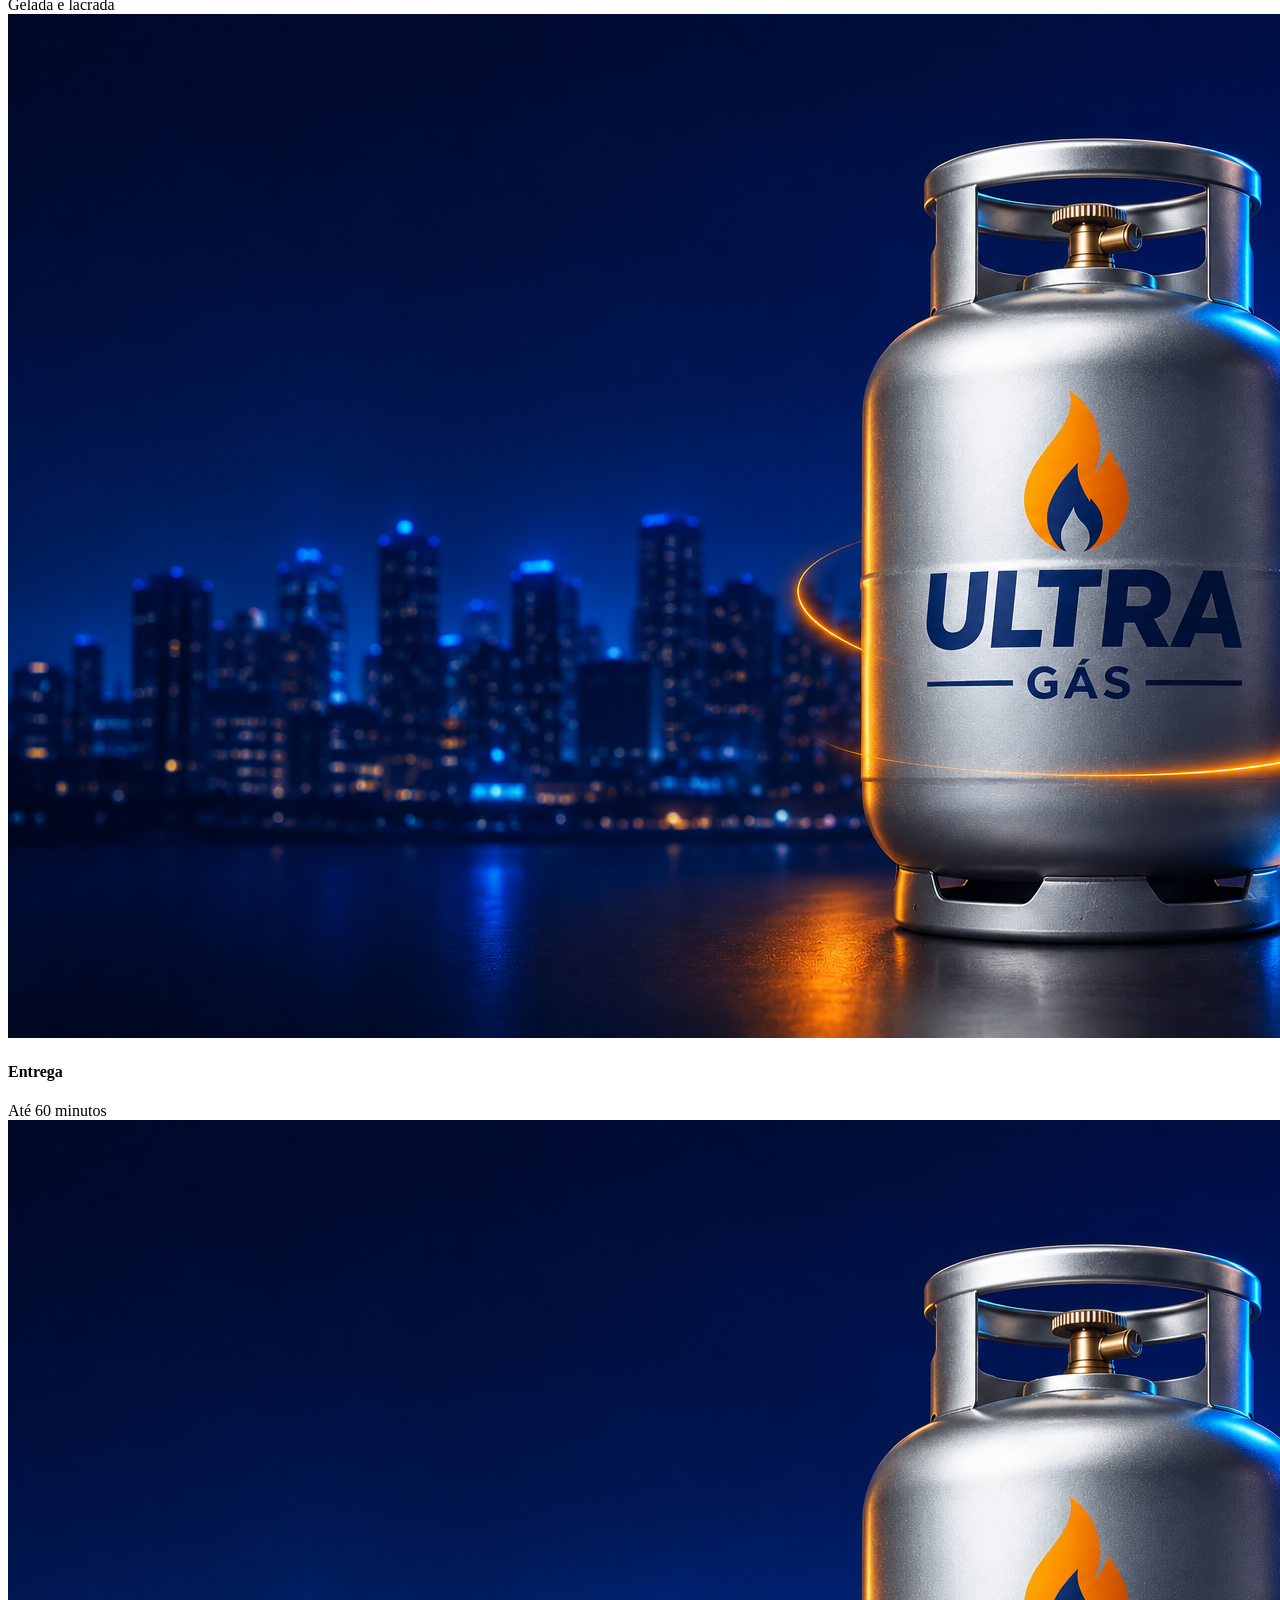
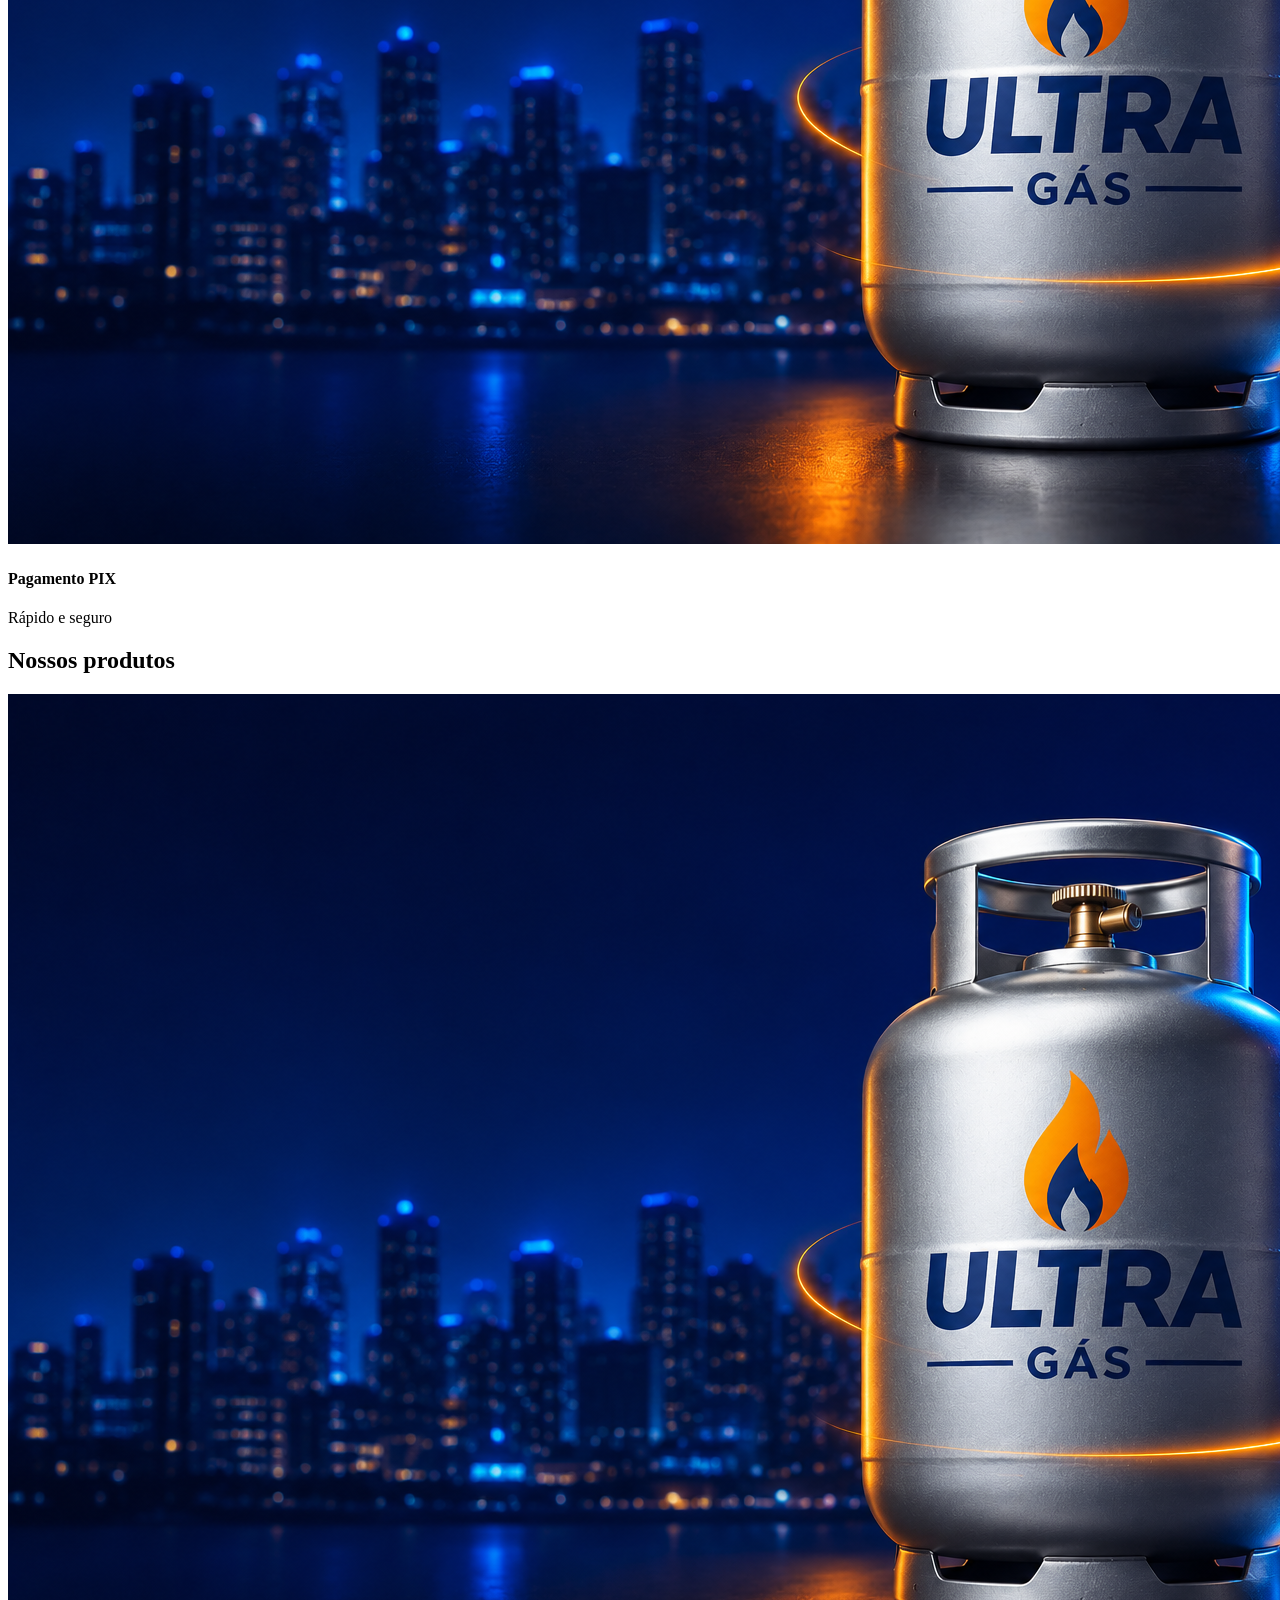
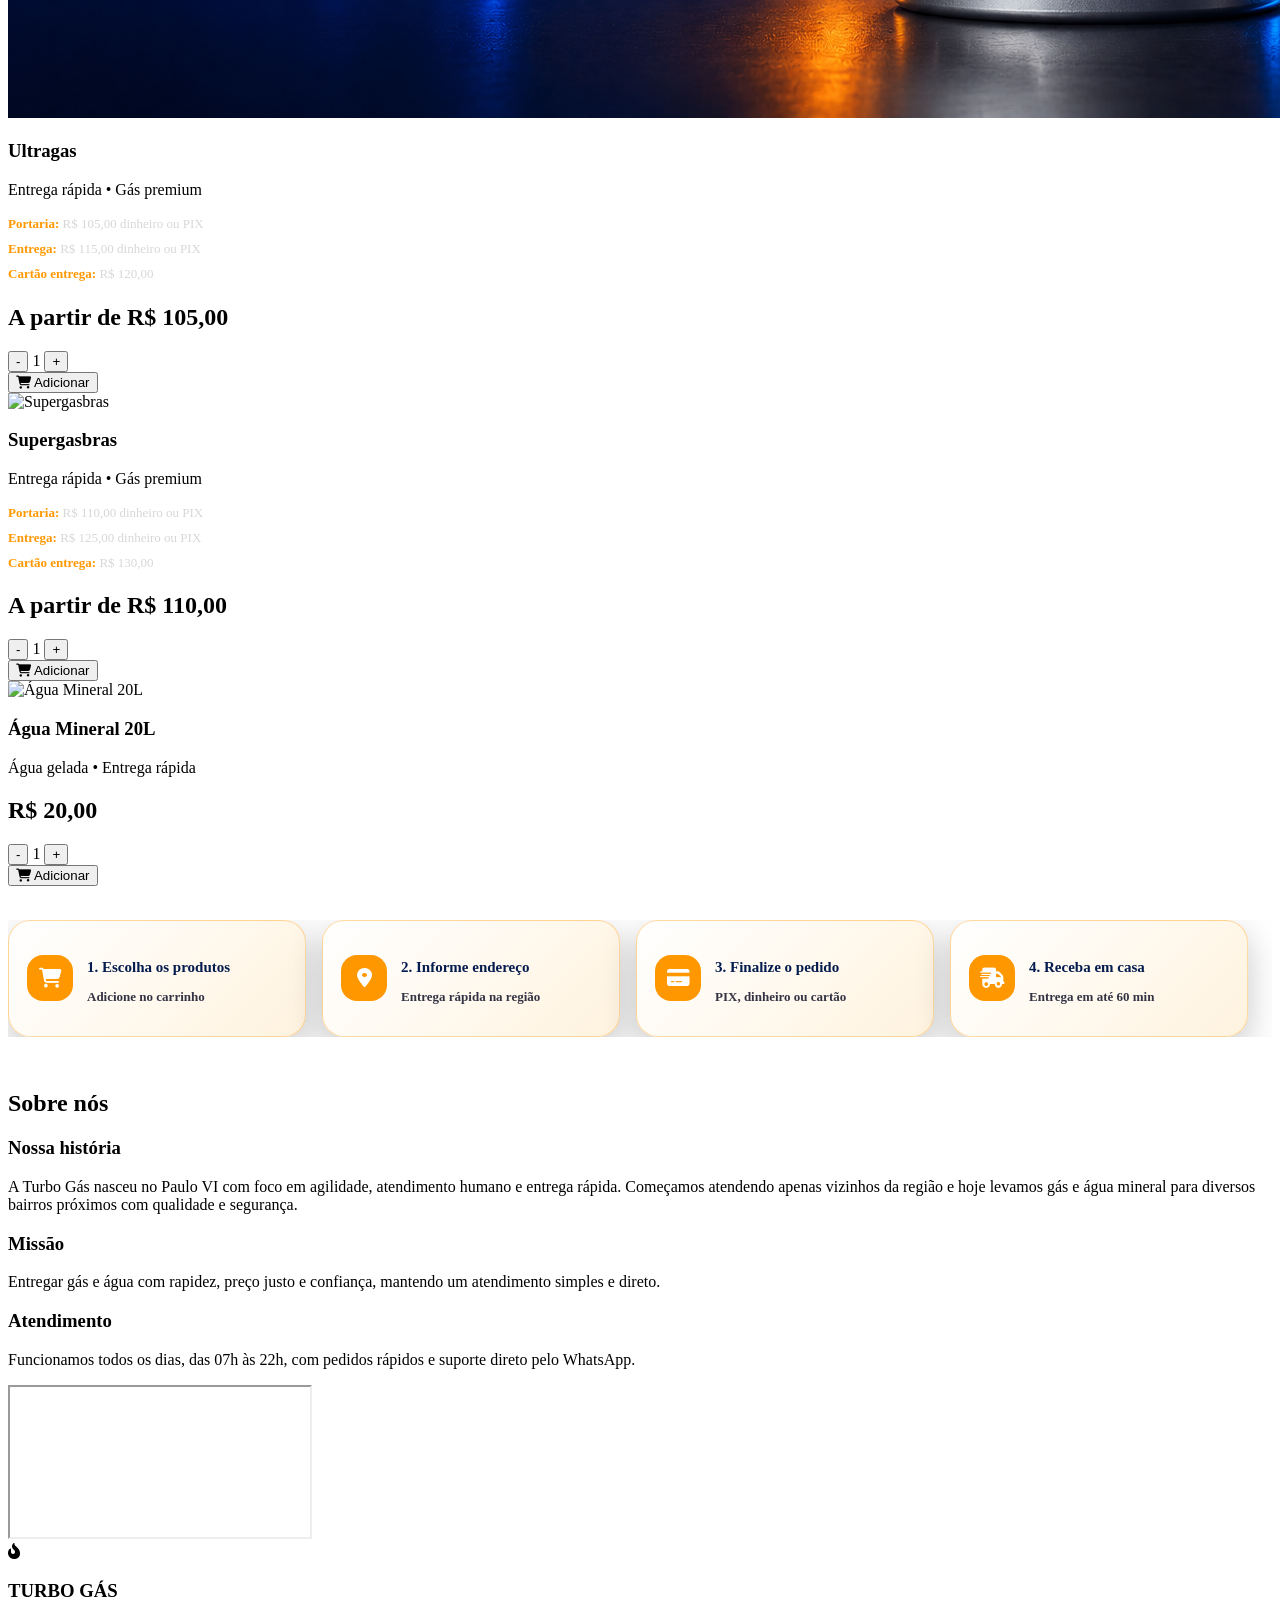
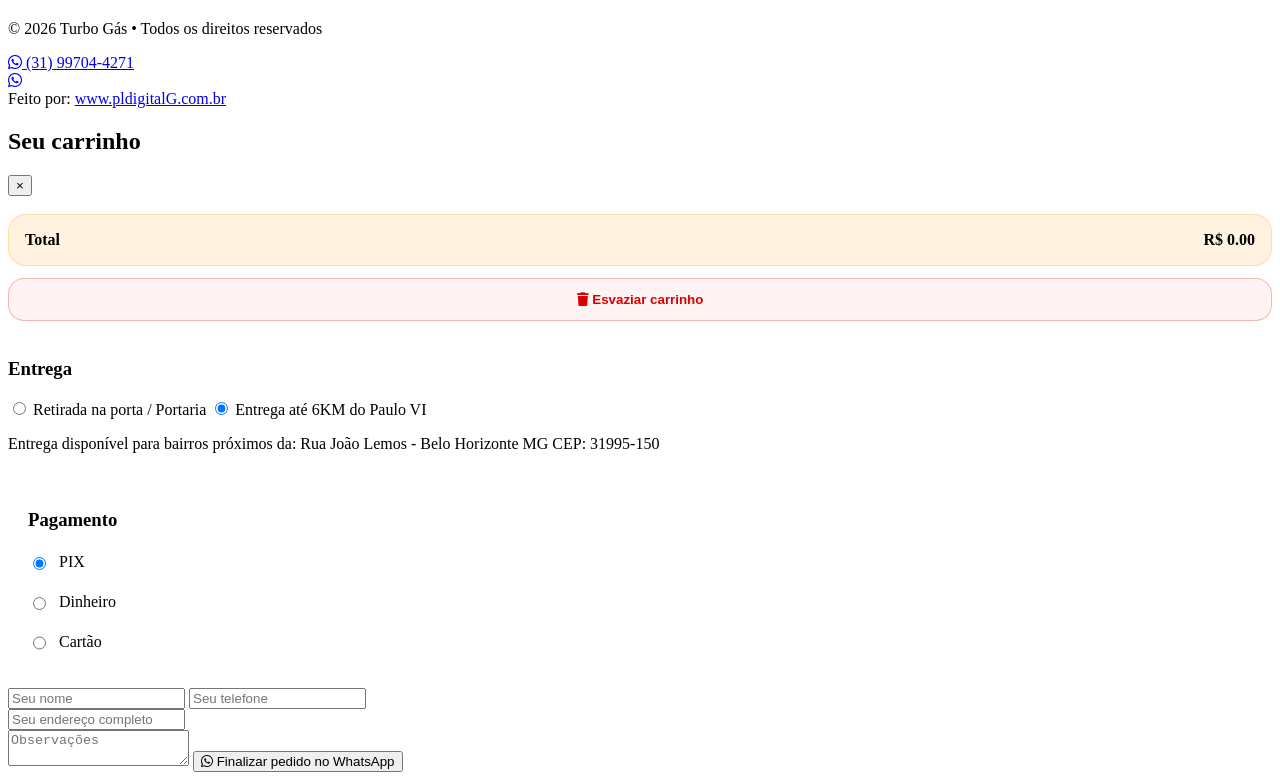
==== commit 2d8572dc: "Update index.html" ====
--- a/index.html
+++ b/index.html
@@ -23,7 +23,7 @@
 rel="stylesheet"
 href="https://cdnjs.cloudflare.com/ajax/libs/font-awesome/6.5.1/css/all.min.css"/>
 
-<link rel="stylesheet" href="./css/style.css">
+<link rel="stylesheet" href="./CSS/style.css">
 
 <style>
 .info-bar{
@@ -96,6 +96,74 @@
 display:none;
 }
 
+.toast-add{
+position:fixed;
+top:105px;
+left:50%;
+transform:translateX(-50%) translateY(-20px);
+background:#00c853;
+color:#fff;
+padding:14px 22px;
+border-radius:999px;
+font-size:14px;
+font-weight:900;
+z-index:99999;
+box-shadow:0 16px 45px rgba(0,200,83,.45);
+opacity:0;
+pointer-events:none;
+transition:.35s;
+}
+
+.toast-add.show{
+opacity:1;
+transform:translateX(-50%) translateY(0);
+}
+
+.price-list{
+display:flex;
+flex-direction:column;
+gap:6px;
+margin:12px 0 16px;
+font-size:13px;
+line-height:1.45;
+color:#d7d7d7;
+}
+
+.price-list strong{
+color:#ff9800;
+}
+
+.cart-total{
+margin-top:18px;
+padding:16px;
+border-radius:18px;
+background:rgba(255,152,0,.12);
+border:1px solid rgba(255,152,0,.25);
+font-weight:900;
+display:flex;
+justify-content:space-between;
+align-items:center;
+gap:12px;
+}
+
+.payment-options{
+margin-top:18px;
+padding:20px;
+border-radius:20px;
+background:rgba(255,255,255,.05);
+}
+
+.payment-options h3{
+margin-bottom:18px;
+}
+
+.payment-options label{
+display:flex;
+gap:10px;
+margin-bottom:14px;
+line-height:1.6;
+}
+
 @media(max-width:768px){
 .hero-grid{
 grid-template-columns:1fr;
@@ -124,6 +192,12 @@
 background:rgba(255,255,255,.16);
 }
 
+.toast-add{
+top:92px;
+width:88%;
+text-align:center;
+}
+
 @keyframes infoSlide{
 0%{transform:translateX(100%);}
 100%{transform:translateX(-520%);}
@@ -134,6 +208,11 @@
 </head>
 
 <body>
+
+<div class="toast-add" id="toastAdd">
+<i class="fa-brands fa-whatsapp"></i>
+Item adicionado ao carrinho
+</div>
 
 <header class="header" id="header">
 
@@ -246,7 +325,7 @@
 <div class="hero-image fade-up">
 
 <img
-src="./imagem/hero1.png"
+src="./imagem/hero1.jpg"
 alt="Botijão Turbo Gás">
 
 <div class="delivery-card glass-card">
@@ -282,7 +361,7 @@
 <div class="slider-track" id="sliderTrack">
 
 <div class="mini-gas-card">
-<img src=".imagem/hero1.jpg" alt="Ultragas">
+<img src="./imagem/hero1.jpg" alt="Ultragas">
 <div class="mini-info">
 <h4>Ultragas</h4>
 <span>Entrega Turbo</span>
@@ -290,7 +369,7 @@
 </div>
 
 <div class="mini-gas-card">
-<img src=".imagem/hero3.png" alt="Supergasbras">
+<img src="./imagem/hero3.png" alt="Supergasbras">
 <div class="mini-info">
 <h4>Supergasbras</h4>
 <span>Chega rápido</span>
@@ -298,7 +377,7 @@
 </div>
 
 <div class="mini-gas-card">
-<img src=".imagem/hero3.png" alt="Água 20L">
+<img src="./imagem/hero3.png" alt="Água 20L">
 <div class="mini-info">
 <h4>Água 20L</h4>
 <span>Gelada e lacrada</span>
@@ -314,7 +393,7 @@
 </div>
 
 <div class="mini-gas-card">
-<img src=".imagem/hero1.jpg" alt="Pagamento PIX">
+<img src="./imagem/hero1.jpg" alt="Pagamento PIX">
 <div class="mini-info">
 <h4>Pagamento PIX</h4>
 <span>Rápido e seguro</span>
@@ -344,7 +423,14 @@
 <div class="product-content">
 <h3>Ultragas</h3>
 <p>Entrega rápida • Gás premium</p>
-<h2>R$ 115,00</h2>
+
+<div class="price-list">
+<span><strong>Portaria:</strong> R$ 105,00 dinheiro ou PIX</span>
+<span><strong>Entrega:</strong> R$ 115,00 dinheiro ou PIX</span>
+<span><strong>Cartão entrega:</strong> R$ 120,00</span>
+</div>
+
+<h2>A partir de R$ 105,00</h2>
 
 <div class="qty-box">
 <button onclick="alterarQtd(this,-1)">-</button>
@@ -353,7 +439,7 @@
 </div>
 
 <button
-onclick="adicionarCarrinho('Ultragas',115)"
+onclick="adicionarCarrinho('Ultragas',105,115,120)"
 class="btn-product pulse-btn">
 
 <i class="fa-solid fa-cart-shopping"></i>
@@ -374,7 +460,14 @@
 <div class="product-content">
 <h3>Supergasbras</h3>
 <p>Entrega rápida • Gás premium</p>
-<h2>R$ 125,00</h2>
+
+<div class="price-list">
+<span><strong>Portaria:</strong> R$ 110,00 dinheiro ou PIX</span>
+<span><strong>Entrega:</strong> R$ 125,00 dinheiro ou PIX</span>
+<span><strong>Cartão entrega:</strong> R$ 130,00</span>
+</div>
+
+<h2>A partir de R$ 110,00</h2>
 
 <div class="qty-box">
 <button onclick="alterarQtd(this,-1)">-</button>
@@ -383,7 +476,7 @@
 </div>
 
 <button
-onclick="adicionarCarrinho('Supergasbras',125)"
+onclick="adicionarCarrinho('Supergasbras',110,125,130)"
 class="btn-product pulse-btn">
 
 <i class="fa-solid fa-cart-shopping"></i>
@@ -404,7 +497,7 @@
 <div class="product-content">
 <h3>Água Mineral 20L</h3>
 <p>Água gelada • Entrega rápida</p>
-<h2>R$ 18,00</h2>
+<h2>R$ 20,00</h2>
 
 <div class="qty-box">
 <button onclick="alterarQtd(this,-1)">-</button>
@@ -413,7 +506,7 @@
 </div>
 
 <button
-onclick="adicionarCarrinho('Água 20L',18)"
+onclick="adicionarCarrinho('Água 20L',20,20,20)"
 class="btn-product pulse-btn">
 
 <i class="fa-solid fa-cart-shopping"></i>
@@ -540,7 +633,7 @@
 
 <div class="footer-contact">
 
-<a href="https://wa.me/5531997044271">
+<a href="https://wa.me/5531997044271" target="_blank">
 <i class="fa-brands fa-whatsapp"></i>
 (31) 99704-4271
 </a>
@@ -584,6 +677,11 @@
 
 <div id="cart-items"></div>
 
+<div class="cart-total">
+<span>Total</span>
+<strong id="cart-total">R$ 0,00</strong>
+</div>
+
 <button class="clear-cart-btn" onclick="esvaziarCarrinho()">
 <i class="fa-solid fa-trash"></i>
 Esvaziar carrinho
@@ -595,7 +693,7 @@
 
 <label>
 <input type="radio" name="entrega" value="retirada">
-Retirada na porta - R$ 104,00
+Retirada na porta / Portaria
 </label>
 
 <label>
@@ -611,6 +709,27 @@
 
 </div>
 
+<div class="payment-options">
+
+<h3>Pagamento</h3>
+
+<label>
+<input type="radio" name="pagamento" value="pix" checked>
+PIX
+</label>
+
+<label>
+<input type="radio" name="pagamento" value="dinheiro">
+Dinheiro
+</label>
+
+<label>
+<input type="radio" name="pagamento" value="cartao">
+Cartão
+</label>
+
+</div>
+
 <form id="pedidoForm">
 
 <input type="text" id="nome" placeholder="Seu nome" required>
@@ -624,7 +743,8 @@
 <textarea id="obs" placeholder="Observações"></textarea>
 
 <button type="submit" class="btn-primary modal-btn">
-Finalizar Pedido
+<i class="fa-brands fa-whatsapp"></i>
+Finalizar pedido no WhatsApp
 </button>
 
 </form>
@@ -689,7 +809,7 @@
 
 }
 
-function adicionarCarrinho(produto,preco){
+function adicionarCarrinho(produto,precoRetirada,precoEntrega,precoCartao){
 
 const card =
 event.target.closest('.product-card');
@@ -699,11 +819,47 @@
 
 carrinho.push({
 produto,
-preco,
+precoRetirada,
+precoEntrega,
+precoCartao,
 qtd
 });
 
 atualizarCarrinho();
+mostrarToast();
+
+}
+
+function mostrarToast(){
+
+const toast =
+document.getElementById('toastAdd');
+
+toast.classList.add('show');
+
+setTimeout(()=>{
+toast.classList.remove('show');
+},1800);
+
+}
+
+function precoDoItem(item){
+
+const entrega =
+document.querySelector('input[name="entrega"]:checked')?.value || 'entrega';
+
+const pagamento =
+document.querySelector('input[name="pagamento"]:checked')?.value || 'pix';
+
+if(entrega === 'retirada'){
+return item.precoRetirada;
+}
+
+if(pagamento === 'cartao'){
+return item.precoCartao;
+}
+
+return item.precoEntrega;
 
 }
 
@@ -715,13 +871,21 @@
 const cartCount =
 document.getElementById('cart-count');
 
+const cartTotal =
+document.getElementById('cart-total');
+
 cartItems.innerHTML = '';
 
 let totalItens = 0;
+let totalPedido = 0;
 
 carrinho.forEach((item)=>{
 
+const precoAtual = precoDoItem(item);
+const subtotal = precoAtual * item.qtd;
+
 totalItens += item.qtd;
+totalPedido += subtotal;
 
 cartItems.innerHTML += `
 
@@ -731,12 +895,12 @@
 
 <h4>${item.produto}</h4>
 
-<p>${item.qtd}x • R$ ${item.preco}</p>
+<p>${item.qtd}x • R$ ${precoAtual.toFixed(2)}</p>
 
 </div>
 
 <strong>
-R$ ${(item.preco * item.qtd).toFixed(2)}
+R$ ${subtotal.toFixed(2)}
 </strong>
 
 </div>
@@ -746,6 +910,7 @@
 });
 
 cartCount.innerText = totalItens;
+cartTotal.innerText = `R$ ${totalPedido.toFixed(2)}`;
 
 }
 
@@ -766,6 +931,7 @@
 document.body.style.overflow = 'hidden';
 
 atualizarCamposEntrega();
+atualizarCarrinho();
 
 }
 
@@ -783,7 +949,17 @@
 document.querySelectorAll('input[name="entrega"]');
 
 radiosEntrega.forEach((radio)=>{
-radio.addEventListener('change', atualizarCamposEntrega);
+radio.addEventListener('change', ()=>{
+atualizarCamposEntrega();
+atualizarCarrinho();
+});
+});
+
+const radiosPagamento =
+document.querySelectorAll('input[name="pagamento"]');
+
+radiosPagamento.forEach((radio)=>{
+radio.addEventListener('change', atualizarCarrinho);
 });
 
 function atualizarCamposEntrega(){
@@ -840,18 +1016,35 @@
 'input[name="entrega"]:checked'
 ).value;
 
+const pagamento =
+document.querySelector(
+'input[name="pagamento"]:checked'
+).value;
+
+let totalPedido = 0;
+
 let mensagem =
 `Olá Turbo Gás!%0A%0A`;
 
 carrinho.forEach((item)=>{
 
+const precoAtual = precoDoItem(item);
+const subtotal = precoAtual * item.qtd;
+totalPedido += subtotal;
+
 mensagem +=
-`${item.qtd}x ${item.produto} - R$ ${item.preco}%0A`;
+`${item.qtd}x ${item.produto} - R$ ${precoAtual.toFixed(2)} cada - Total R$ ${subtotal.toFixed(2)}%0A`;
 
 });
 
 mensagem +=
-`%0ATipo de pedido: ${entrega === 'retirada' ? 'Retirada na porta' : 'Entrega a domicílio'}%0A`;
+`%0ATotal do pedido: R$ ${totalPedido.toFixed(2)}%0A`;
+
+mensagem +=
+`Tipo de pedido: ${entrega === 'retirada' ? 'Retirada na porta / Portaria' : 'Entrega a domicílio'}%0A`;
+
+mensagem +=
+`Pagamento: ${pagamento === 'pix' ? 'PIX' : pagamento === 'dinheiro' ? 'Dinheiro' : 'Cartão'}%0A`;
 
 mensagem +=
 `Nome: ${nome}%0A`;
@@ -899,6 +1092,7 @@
 });
 
 atualizarCamposEntrega();
+atualizarCarrinho();
 
 </script>
 
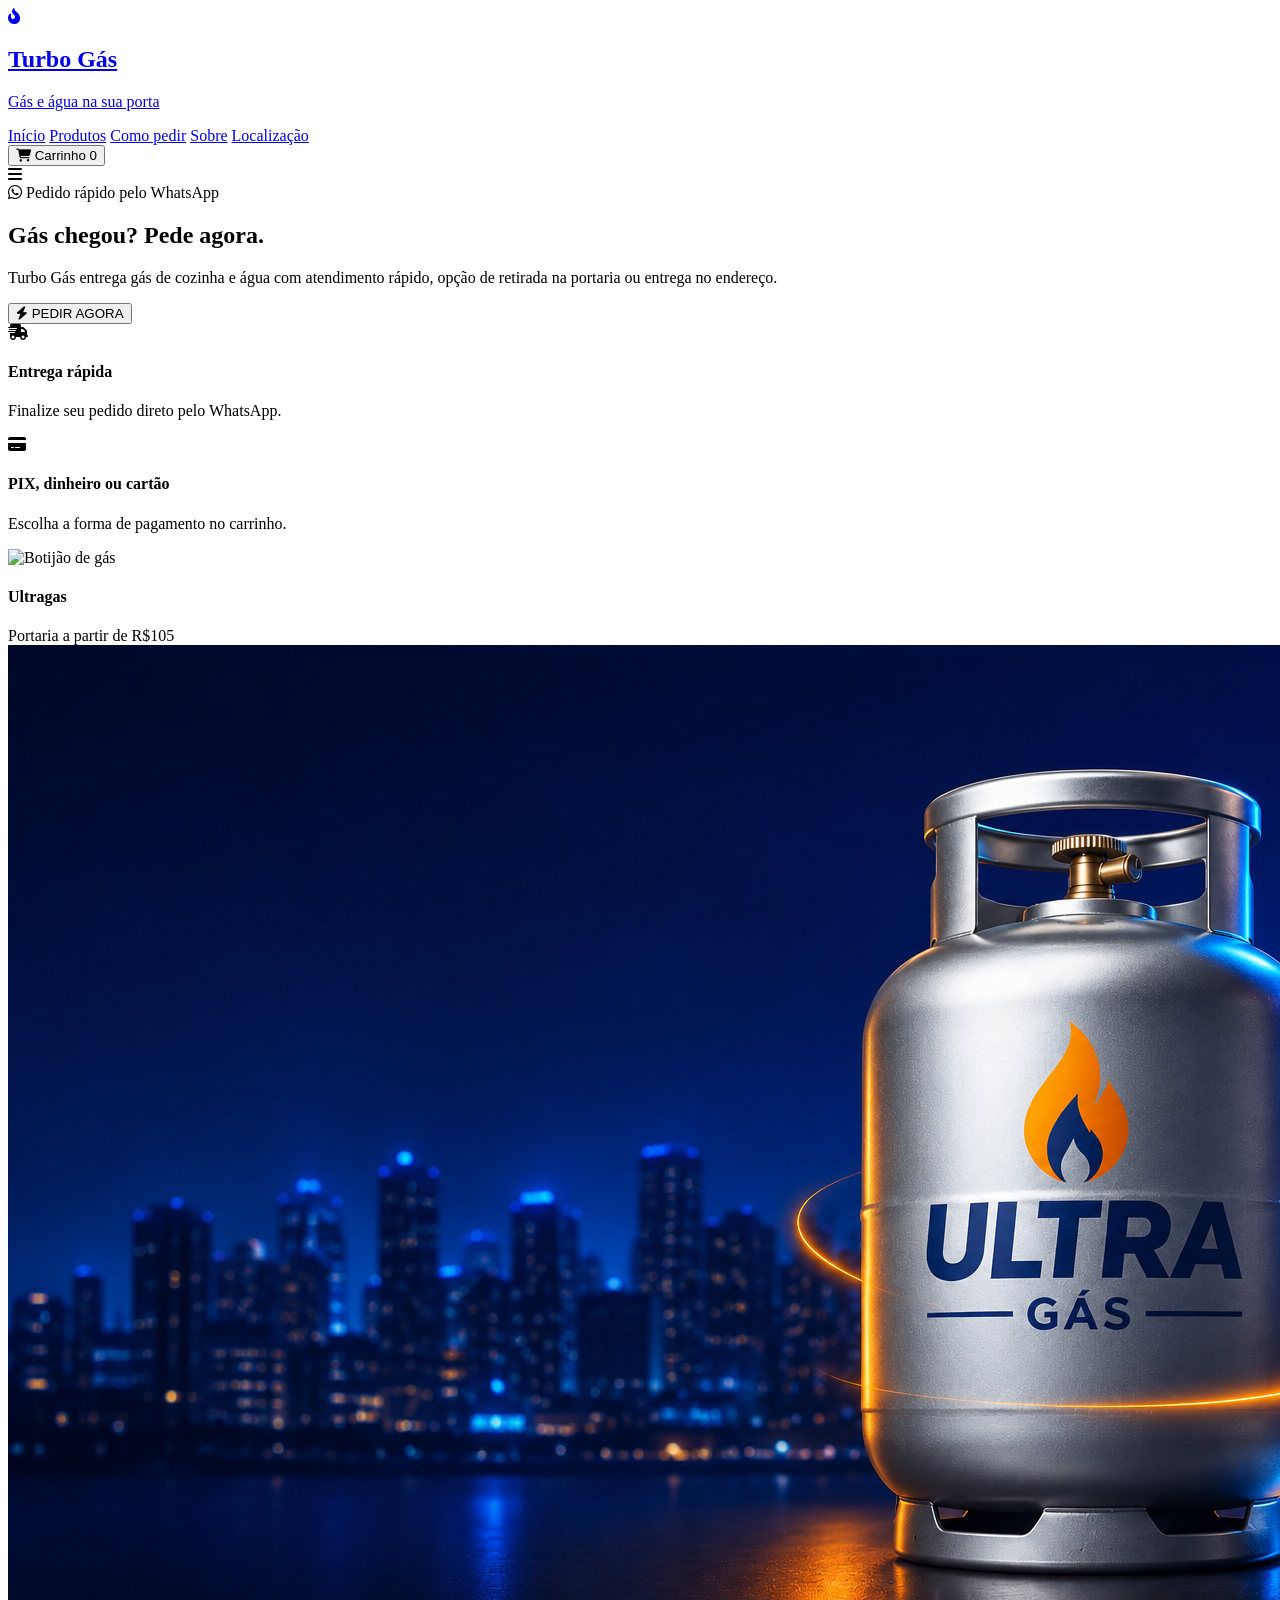
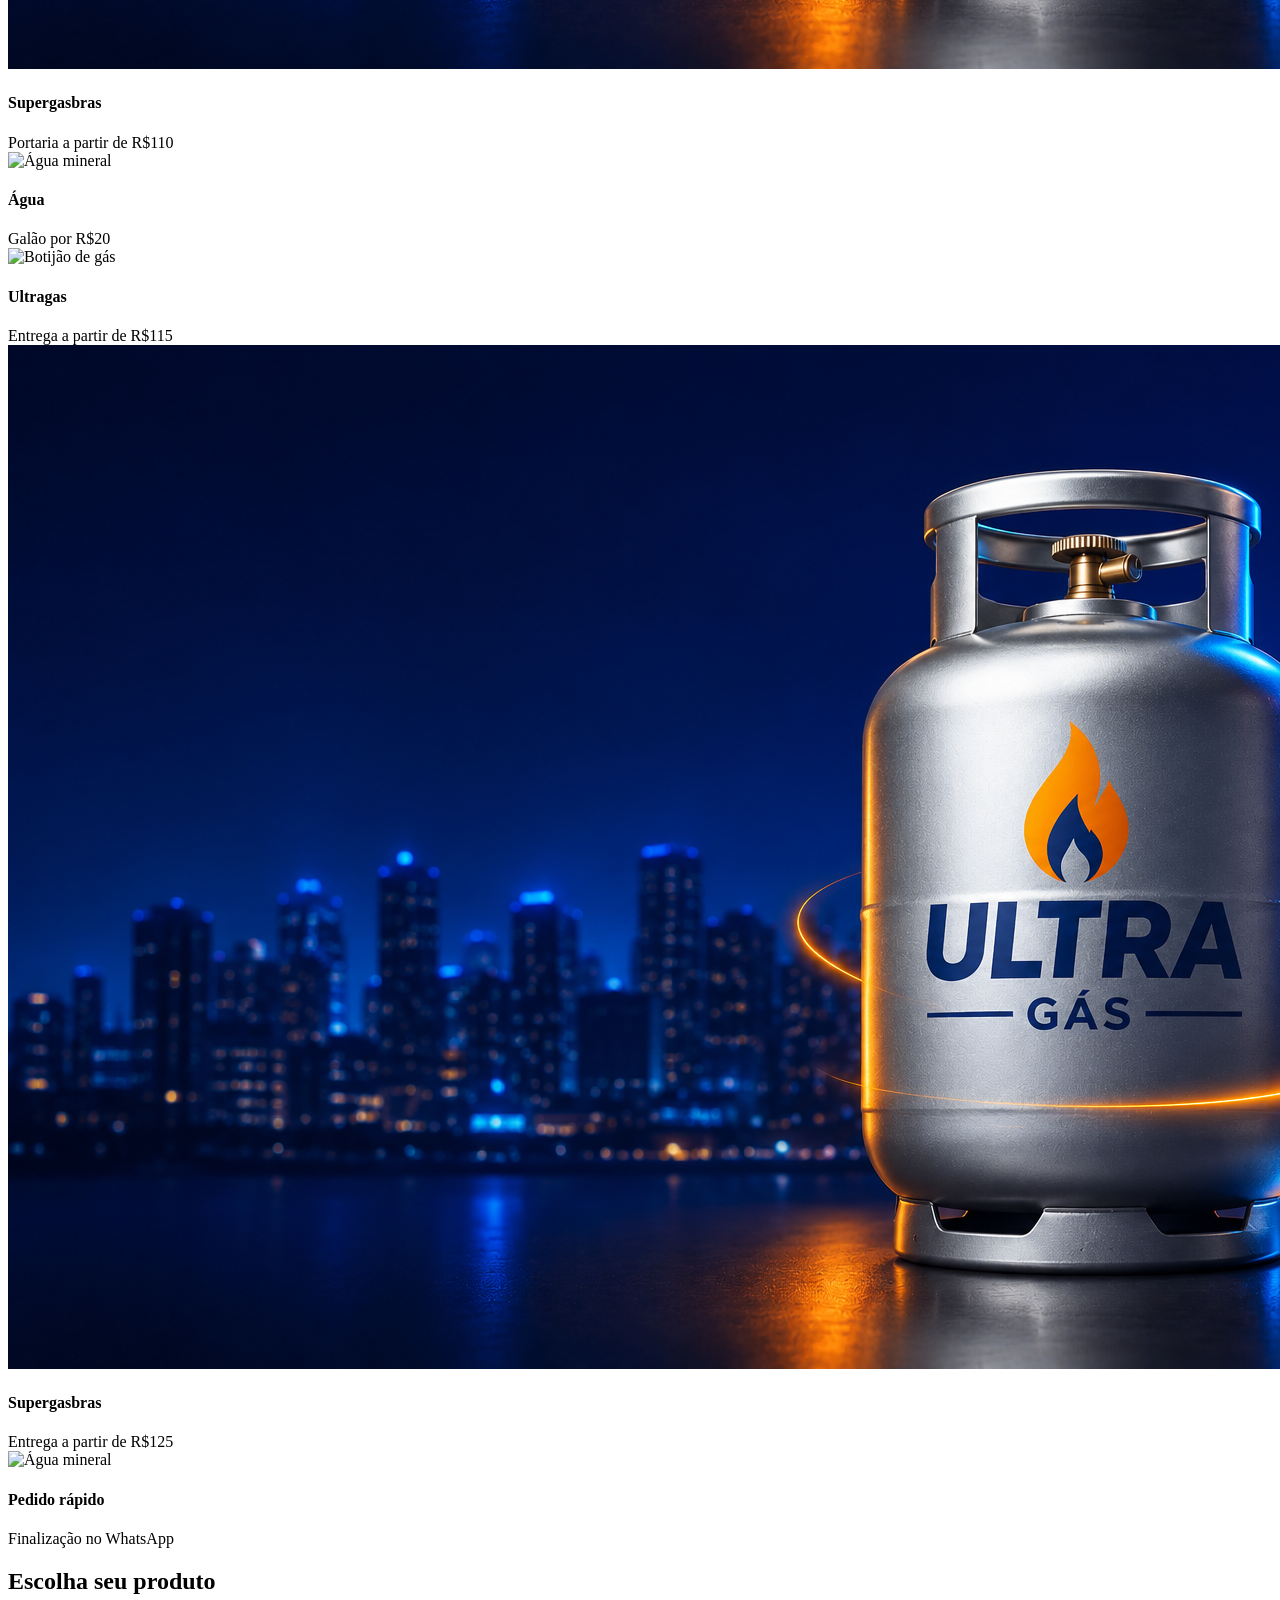
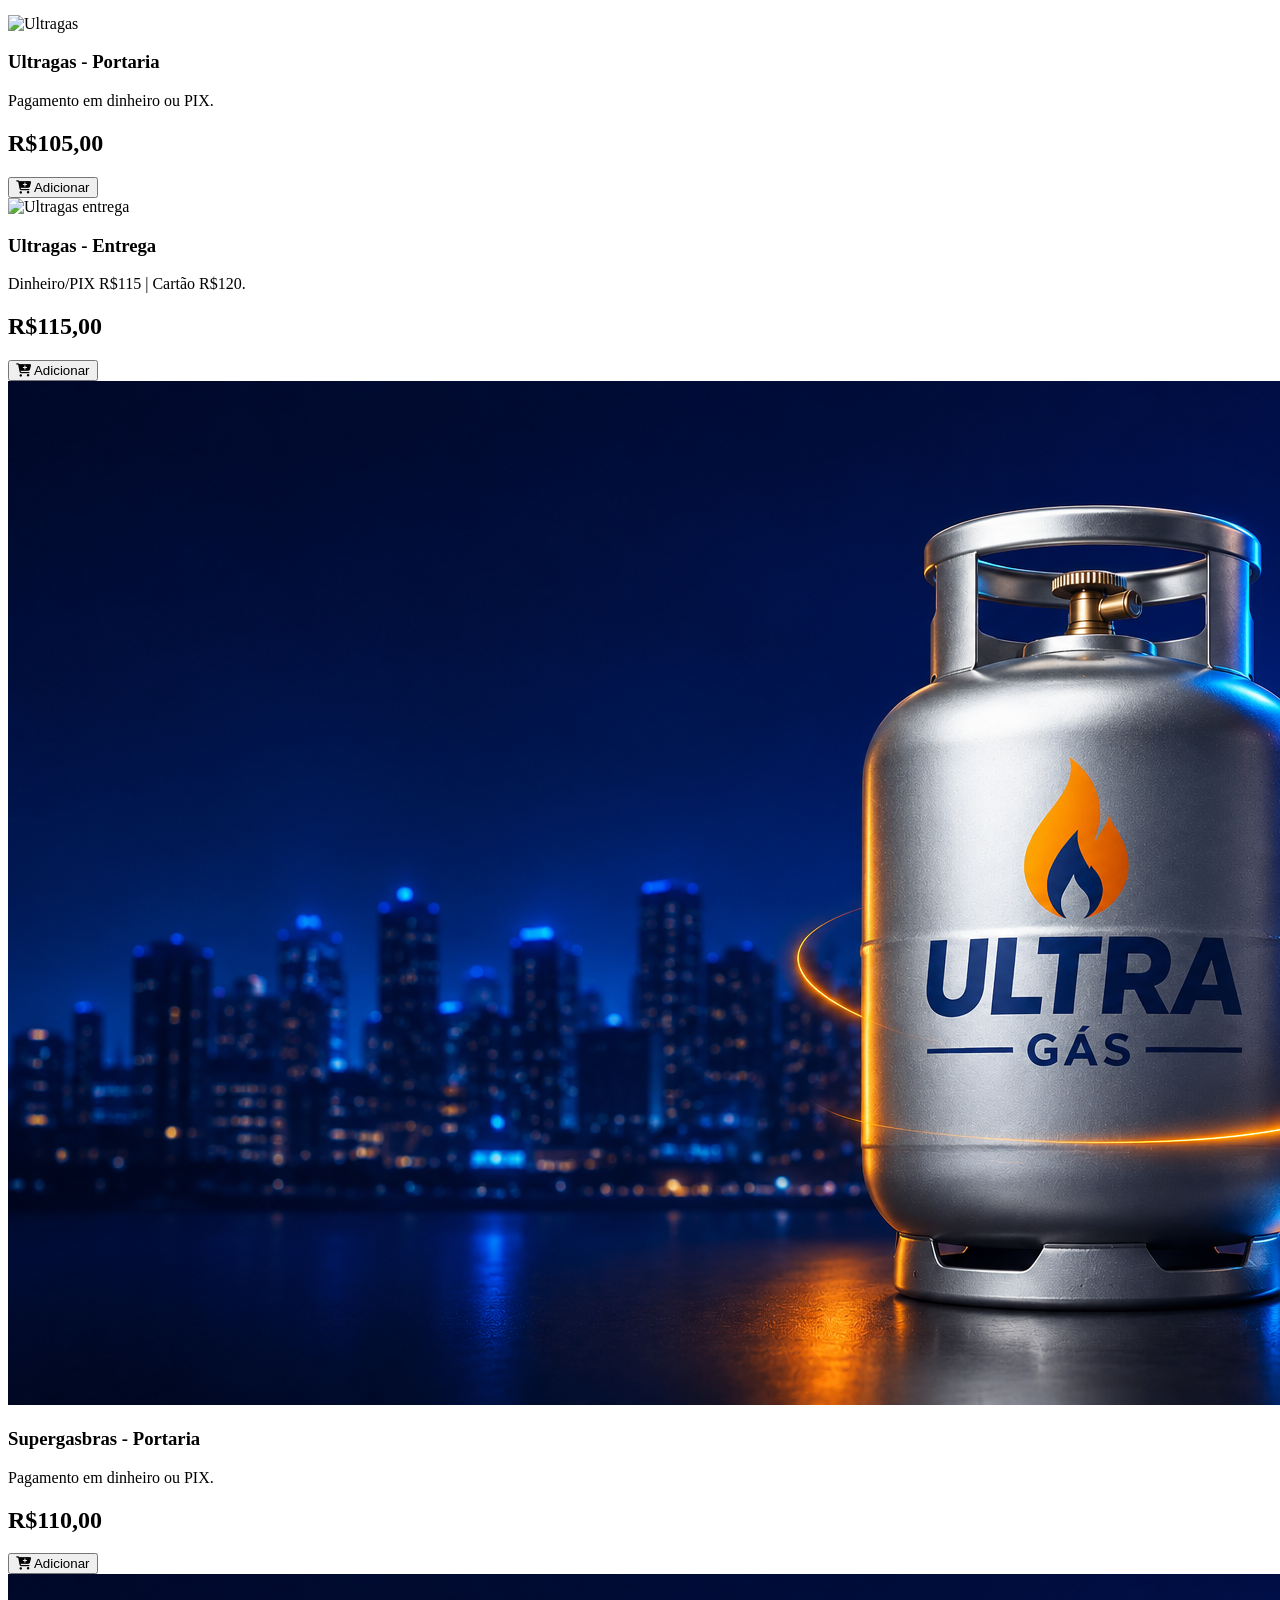
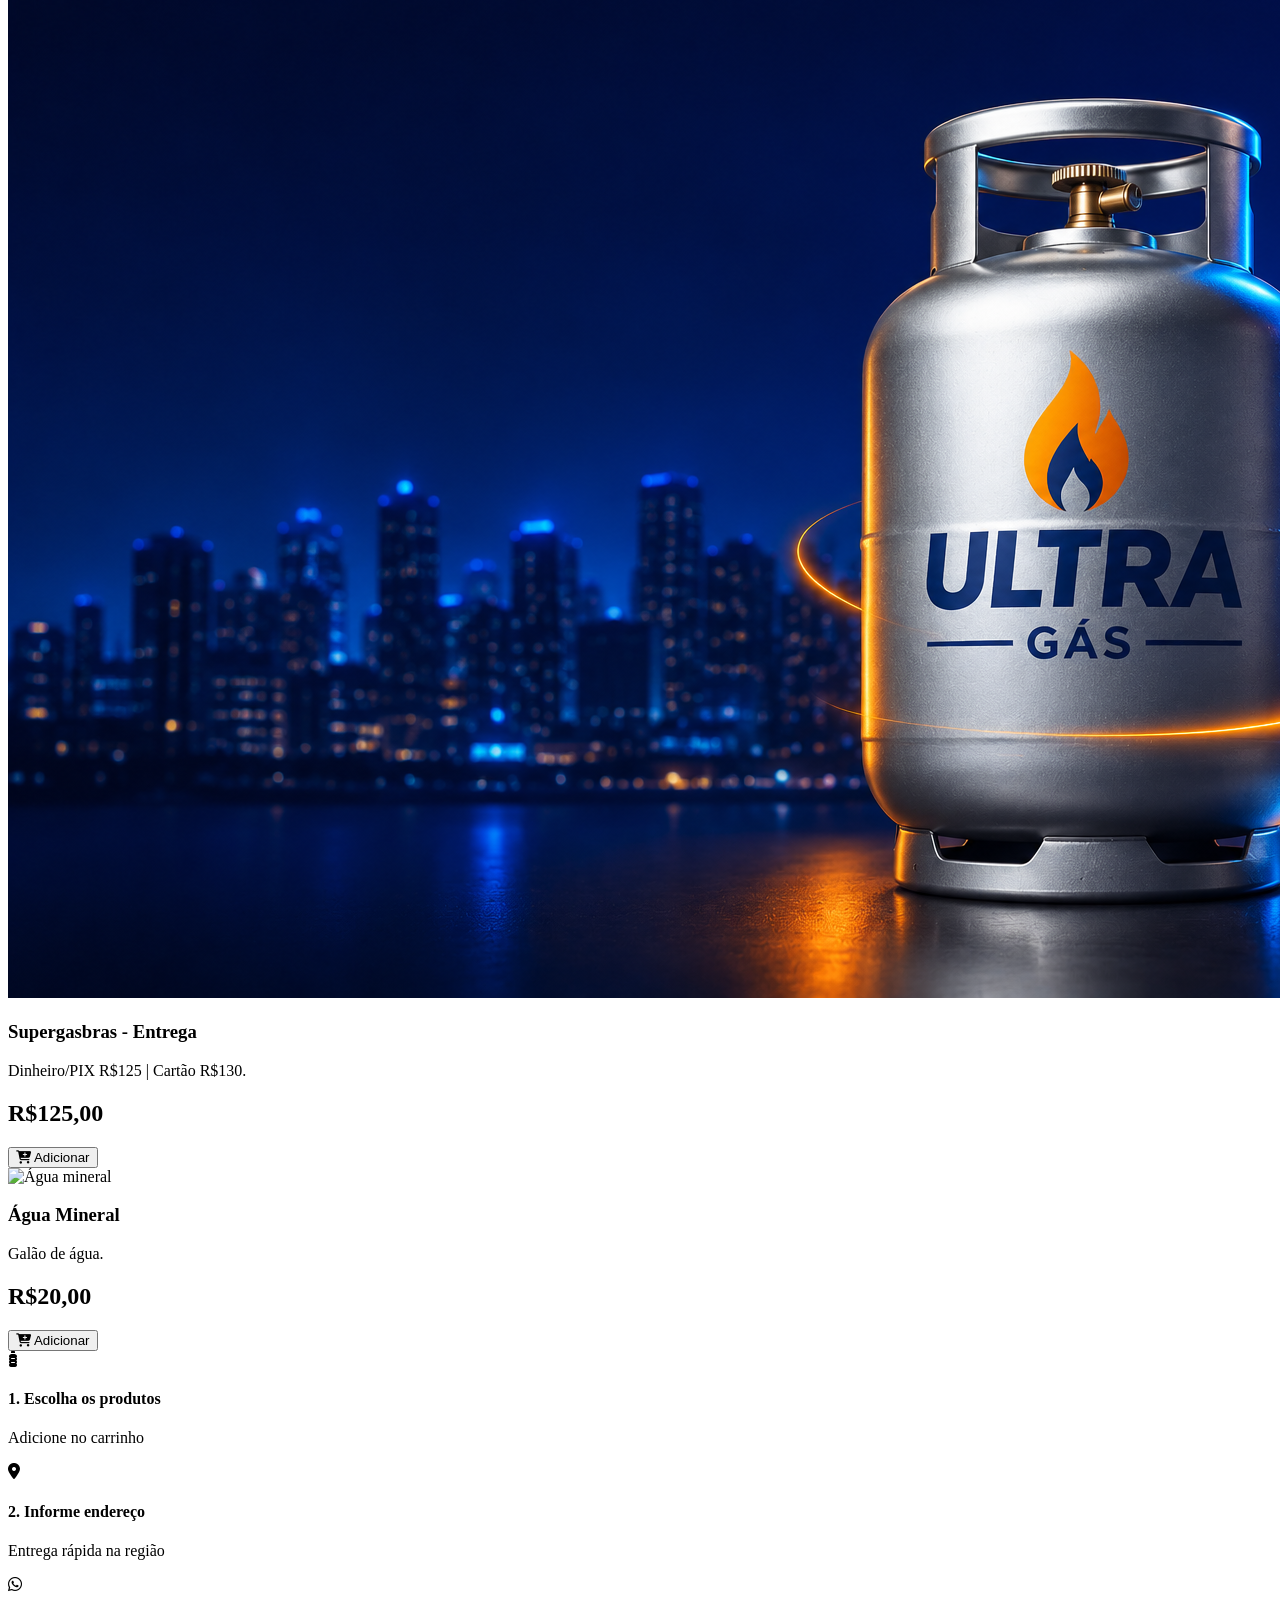
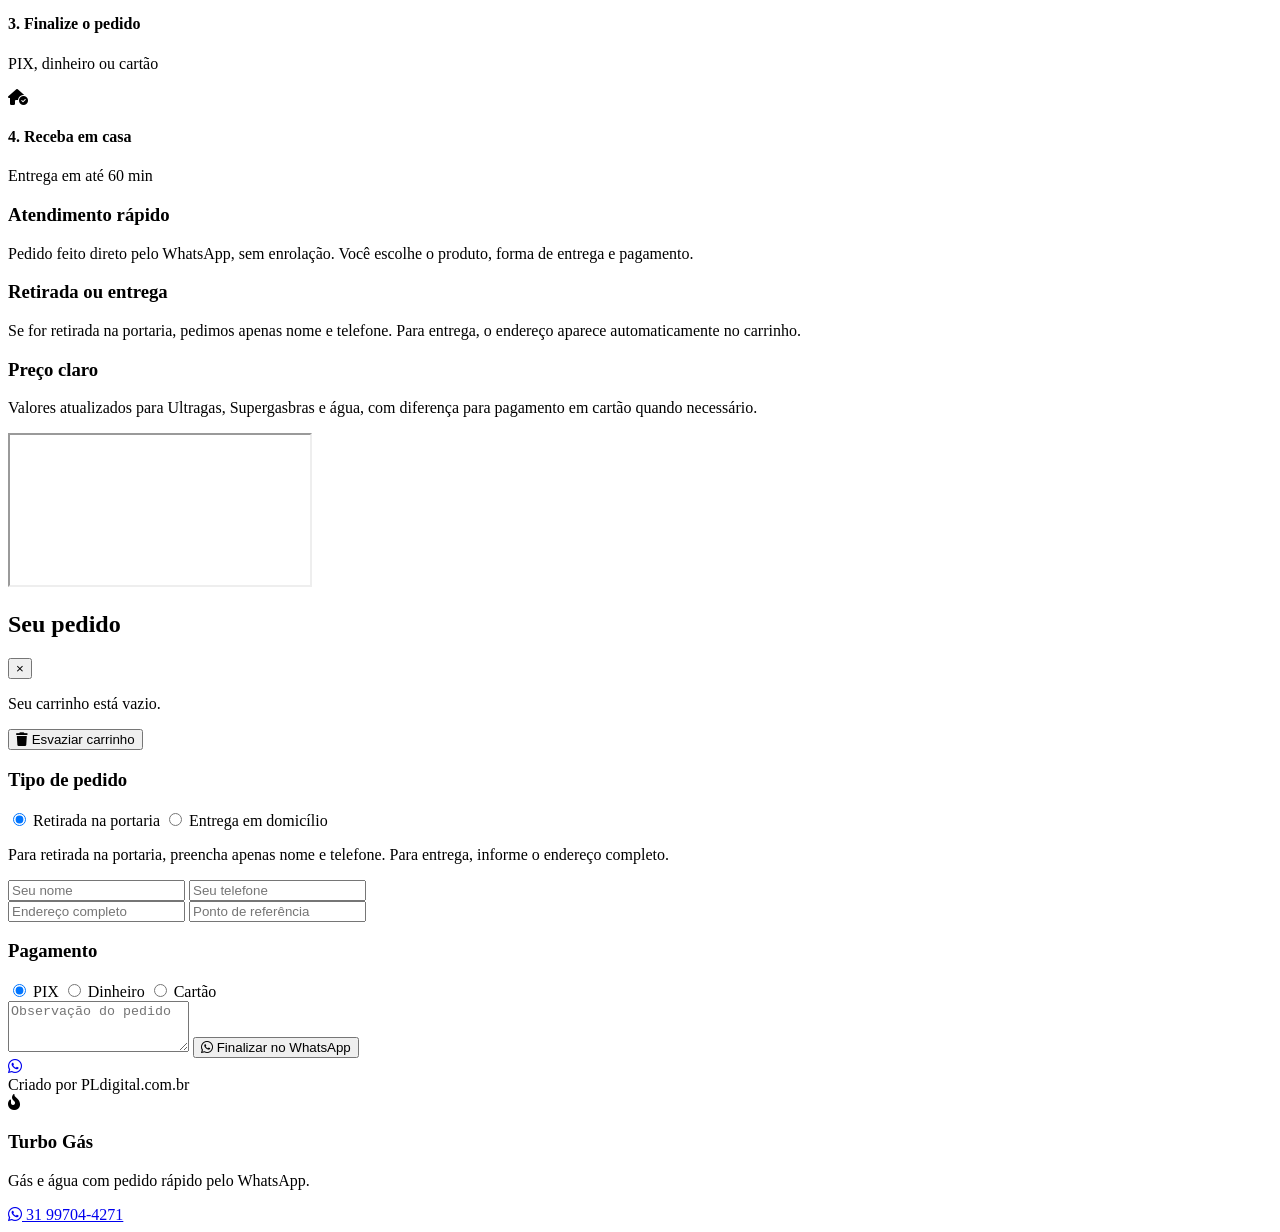
==== commit a1a3b39a: "Update index.html" ====
--- a/index.html
+++ b/index.html
@@ -1,1099 +1,645 @@
 <!DOCTYPE html>
 <html lang="pt-BR">
-
 <head>
-
 <meta charset="UTF-8">
 <meta name="viewport" content="width=device-width, initial-scale=1.0">
 
-<title>Turbo Gás | Entrega Rápida</title>
-
-<meta
-name="description"
-content="Turbo Gás - Entrega rápida de gás em Belo Horizonte e região.">
+<title>Turbo Gás | Entrega Rápida de Gás e Água</title>
+<meta name="description" content="Turbo Gás - Peça gás de cozinha e água pelo WhatsApp. Entrega rápida, retirada na portaria, pagamento em PIX, dinheiro ou cartão.">
 
 <link rel="preconnect" href="https://fonts.googleapis.com">
 <link rel="preconnect" href="https://fonts.gstatic.com" crossorigin>
-
-<link
-href="https://fonts.googleapis.com/css2?family=Inter:wght@300;400;500;600;700;800&family=Montserrat:wght@400;500;600;700;800;900&family=Poppins:wght@300;400;500;600;700;800;900&display=swap"
-rel="stylesheet">
-
-<link
-rel="stylesheet"
-href="https://cdnjs.cloudflare.com/ajax/libs/font-awesome/6.5.1/css/all.min.css"/>
-
+<link href="https://fonts.googleapis.com/css2?family=Inter:wght@300;400;500;600;700;800;900&family=Montserrat:wght@700;800;900&display=swap" rel="stylesheet">
+
+<link rel="stylesheet" href="https://cdnjs.cloudflare.com/ajax/libs/font-awesome/6.5.1/css/all.min.css">
 <link rel="stylesheet" href="./CSS/style.css">
 
 <style>
-.info-bar{
-overflow:hidden;
-padding:34px 0;
-}
-
-.info-grid{
-display:flex;
-gap:16px;
-overflow:hidden;
-}
-
-.info-item{
-min-width:260px;
-background:linear-gradient(135deg,#ffffff,#fff3df);
-color:#031b4e;
-border:1px solid rgba(255,152,0,.35);
-box-shadow:0 12px 35px rgba(0,0,0,.22);
-border-radius:22px;
-padding:18px;
-display:flex;
-align-items:center;
-gap:14px;
-animation:infoSlide 18s linear infinite;
-}
-
-.info-item i{
-width:46px;
-height:46px;
-border-radius:16px;
-display:flex;
-align-items:center;
-justify-content:center;
-background:#ff9800;
-color:#fff;
-font-size:20px;
-}
-
-.info-item h4{
-font-size:15px;
-font-weight:900;
-margin-bottom:4px;
-}
-
-.info-item p{
-font-size:13px;
-font-weight:600;
-color:#334;
-}
-
-@keyframes infoSlide{
-0%{transform:translateX(100%);}
-100%{transform:translateX(-460%);}
-}
-
-.clear-cart-btn{
-width:100%;
-margin:12px 0 18px;
-padding:13px 16px;
-border-radius:16px;
-background:#fff3f3;
-color:#d80000;
-border:1px solid rgba(216,0,0,.25);
-font-weight:900;
-cursor:pointer;
-}
-
-.delivery-fields.hidden{
-display:none;
-}
-
-.toast-add{
-position:fixed;
-top:105px;
-left:50%;
-transform:translateX(-50%) translateY(-20px);
-background:#00c853;
-color:#fff;
-padding:14px 22px;
-border-radius:999px;
-font-size:14px;
-font-weight:900;
-z-index:99999;
-box-shadow:0 16px 45px rgba(0,200,83,.45);
-opacity:0;
-pointer-events:none;
-transition:.35s;
-}
-
-.toast-add.show{
-opacity:1;
-transform:translateX(-50%) translateY(0);
-}
-
-.price-list{
-display:flex;
-flex-direction:column;
-gap:6px;
-margin:12px 0 16px;
-font-size:13px;
-line-height:1.45;
-color:#d7d7d7;
-}
-
-.price-list strong{
-color:#ff9800;
-}
-
-.cart-total{
-margin-top:18px;
-padding:16px;
-border-radius:18px;
-background:rgba(255,152,0,.12);
-border:1px solid rgba(255,152,0,.25);
-font-weight:900;
-display:flex;
-justify-content:space-between;
-align-items:center;
-gap:12px;
-}
-
-.payment-options{
-margin-top:18px;
-padding:20px;
-border-radius:20px;
-background:rgba(255,255,255,.05);
-}
-
-.payment-options h3{
-margin-bottom:18px;
-}
-
-.payment-options label{
-display:flex;
-gap:10px;
-margin-bottom:14px;
-line-height:1.6;
+.hero::before{
+  background-image:url('./imagem/hero1.jpg') !important;
+}
+
+.toast{
+  position:fixed;
+  left:50%;
+  top:92px;
+  transform:translateX(-50%) translateY(-20px);
+  background:linear-gradient(135deg,#00c853,#00e676);
+  color:#fff;
+  padding:14px 22px;
+  border-radius:999px;
+  font-weight:900;
+  z-index:10000;
+  opacity:0;
+  pointer-events:none;
+  box-shadow:0 14px 40px rgba(0,200,83,.35);
+  transition:.35s;
+}
+
+.toast.show{
+  opacity:1;
+  transform:translateX(-50%) translateY(0);
 }
 
 @media(max-width:768px){
-.hero-grid{
-grid-template-columns:1fr;
-}
-
-.info-grid{
-gap:12px;
-}
-
-.info-item{
-min-width:240px;
-padding:15px;
-}
-
-.cart-content{
-width:94%;
-max-height:92vh;
-overflow-y:auto;
-border-radius:24px;
-}
-
-.product-card,
-.feature-card,
-.sobre-card,
-.glass-card{
-background:rgba(255,255,255,.16);
-}
-
-.toast-add{
-top:92px;
-width:88%;
-text-align:center;
-}
-
-@keyframes infoSlide{
-0%{transform:translateX(100%);}
-100%{transform:translateX(-520%);}
-}
+  .hero::before{
+    background-image:url('./imagem/hero3.png') !important;
+  }
 }
 </style>
-
 </head>
 
 <body>
 
-<div class="toast-add" id="toastAdd">
-<i class="fa-brands fa-whatsapp"></i>
-Item adicionado ao carrinho
+<header class="header" id="header">
+  <div class="container nav-container">
+
+    <a href="#" class="logo">
+      <div class="logo-icon">
+        <i class="fa-solid fa-fire-flame-curved"></i>
+      </div>
+      <div class="logo-text">
+        <h2>Turbo Gás</h2>
+        <p>Gás e água na sua porta</p>
+      </div>
+    </a>
+
+    <nav class="navbar" id="navbar">
+      <a href="#inicio">Início</a>
+      <a href="#produtos">Produtos</a>
+      <a href="#como-funciona">Como pedir</a>
+      <a href="#sobre">Sobre</a>
+      <a href="#localizacao">Localização</a>
+    </nav>
+
+    <button class="cart-btn" onclick="openCart()">
+      <i class="fa-solid fa-cart-shopping"></i>
+      Carrinho
+      <span id="cartCount">0</span>
+    </button>
+
+    <div class="menu-mobile" onclick="toggleMenu()">
+      <i class="fa-solid fa-bars"></i>
+    </div>
+
+  </div>
+</header>
+
+<main>
+
+<section class="hero" id="inicio">
+  <div class="container hero-grid">
+    <div class="hero-content fade-up">
+      <div class="hero-badge">
+        <i class="fa-brands fa-whatsapp"></i>
+        Pedido rápido pelo WhatsApp
+      </div>
+
+      <h1>Gás chegou? <span>Pede agora.</span></h1>
+
+      <p>
+        Turbo Gás entrega gás de cozinha e água com atendimento rápido,
+        opção de retirada na portaria ou entrega no endereço.
+      </p>
+
+      <div class="hero-buttons">
+        <button class="hero-main-btn" onclick="scrollToProducts()">
+          <i class="fa-solid fa-bolt"></i>
+          PEDIR AGORA
+        </button>
+      </div>
+    </div>
+  </div>
+
+  <div class="delivery-card">
+    <div class="delivery-item">
+      <i class="fa-solid fa-truck-fast"></i>
+      <div>
+        <h4>Entrega rápida</h4>
+        <p>Finalize seu pedido direto pelo WhatsApp.</p>
+      </div>
+    </div>
+
+    <div class="divider"></div>
+
+    <div class="delivery-item">
+      <i class="fa-solid fa-credit-card"></i>
+      <div>
+        <h4>PIX, dinheiro ou cartão</h4>
+        <p>Escolha a forma de pagamento no carrinho.</p>
+      </div>
+    </div>
+  </div>
+</section>
+
+<section class="gas-slider">
+  <div class="slider-track">
+    <div class="mini-gas-card">
+      <img src="./imagem/hero3.png" alt="Botijão de gás">
+      <div class="mini-info">
+        <h4>Ultragas</h4>
+        <span>Portaria a partir de R$105</span>
+      </div>
+    </div>
+
+    <div class="mini-gas-card">
+      <img src="./imagem/hero1.jpg" alt="Entrega de gás">
+      <div class="mini-info">
+        <h4>Supergasbras</h4>
+        <span>Portaria a partir de R$110</span>
+      </div>
+    </div>
+
+    <div class="mini-gas-card">
+      <img src="./imagem/hero3.png" alt="Água mineral">
+      <div class="mini-info">
+        <h4>Água</h4>
+        <span>Galão por R$20</span>
+      </div>
+    </div>
+
+    <div class="mini-gas-card">
+      <img src="./imagem/hero3.png" alt="Botijão de gás">
+      <div class="mini-info">
+        <h4>Ultragas</h4>
+        <span>Entrega a partir de R$115</span>
+      </div>
+    </div>
+
+    <div class="mini-gas-card">
+      <img src="./imagem/hero1.jpg" alt="Entrega de gás">
+      <div class="mini-info">
+        <h4>Supergasbras</h4>
+        <span>Entrega a partir de R$125</span>
+      </div>
+    </div>
+
+    <div class="mini-gas-card">
+      <img src="./imagem/hero3.png" alt="Água mineral">
+      <div class="mini-info">
+        <h4>Pedido rápido</h4>
+        <span>Finalização no WhatsApp</span>
+      </div>
+    </div>
+  </div>
+</section>
+
+<section class="products" id="produtos">
+  <div class="container">
+
+    <div class="section-header">
+      <h2>Escolha seu produto</h2>
+    </div>
+
+    <div class="products-grid">
+
+      <article class="product-card">
+        <div class="product-image">
+          <img src="./imagem/hero3.png" alt="Ultragas">
+        </div>
+        <div class="product-content">
+          <h3>Ultragas - Portaria</h3>
+          <p>Pagamento em dinheiro ou PIX.</p>
+          <h2>R$105,00</h2>
+          <button class="btn-product" onclick="addToCart('Ultragas - Retirada na portaria',105)">
+            <i class="fa-solid fa-cart-plus"></i>
+            Adicionar
+          </button>
+        </div>
+      </article>
+
+      <article class="product-card">
+        <div class="product-image">
+          <img src="./imagem/hero3.png" alt="Ultragas entrega">
+        </div>
+        <div class="product-content">
+          <h3>Ultragas - Entrega</h3>
+          <p>Dinheiro/PIX R$115 | Cartão R$120.</p>
+          <h2>R$115,00</h2>
+          <button class="btn-product" onclick="addToCart('Ultragas - Entrega',115)">
+            <i class="fa-solid fa-cart-plus"></i>
+            Adicionar
+          </button>
+        </div>
+      </article>
+
+      <article class="product-card">
+        <div class="product-image">
+          <img src="./imagem/hero1.jpg" alt="Supergasbras">
+        </div>
+        <div class="product-content">
+          <h3>Supergasbras - Portaria</h3>
+          <p>Pagamento em dinheiro ou PIX.</p>
+          <h2>R$110,00</h2>
+          <button class="btn-product" onclick="addToCart('Supergasbras - Retirada na portaria',110)">
+            <i class="fa-solid fa-cart-plus"></i>
+            Adicionar
+          </button>
+        </div>
+      </article>
+
+      <article class="product-card">
+        <div class="product-image">
+          <img src="./imagem/hero1.jpg" alt="Supergasbras entrega">
+        </div>
+        <div class="product-content">
+          <h3>Supergasbras - Entrega</h3>
+          <p>Dinheiro/PIX R$125 | Cartão R$130.</p>
+          <h2>R$125,00</h2>
+          <button class="btn-product" onclick="addToCart('Supergasbras - Entrega',125)">
+            <i class="fa-solid fa-cart-plus"></i>
+            Adicionar
+          </button>
+        </div>
+      </article>
+
+      <article class="product-card">
+        <div class="product-image">
+          <img src="./imagem/hero3.png" alt="Água mineral">
+        </div>
+        <div class="product-content">
+          <h3>Água Mineral</h3>
+          <p>Galão de água.</p>
+          <h2>R$20,00</h2>
+          <button class="btn-product" onclick="addToCart('Água Mineral',20)">
+            <i class="fa-solid fa-cart-plus"></i>
+            Adicionar
+          </button>
+        </div>
+      </article>
+
+    </div>
+  </div>
+</section>
+
+<section class="info-bar" id="como-funciona">
+  <div class="container">
+    <div class="info-grid">
+
+      <div class="info-item">
+        <i class="fa-solid fa-bottle-water"></i>
+        <div>
+          <h4>1. Escolha os produtos</h4>
+          <p>Adicione no carrinho</p>
+        </div>
+      </div>
+
+      <div class="info-item">
+        <i class="fa-solid fa-location-dot"></i>
+        <div>
+          <h4>2. Informe endereço</h4>
+          <p>Entrega rápida na região</p>
+        </div>
+      </div>
+
+      <div class="info-item">
+        <i class="fa-brands fa-whatsapp"></i>
+        <div>
+          <h4>3. Finalize o pedido</h4>
+          <p>PIX, dinheiro ou cartão</p>
+        </div>
+      </div>
+
+      <div class="info-item">
+        <i class="fa-solid fa-house-circle-check"></i>
+        <div>
+          <h4>4. Receba em casa</h4>
+          <p>Entrega em até 60 min</p>
+        </div>
+      </div>
+
+    </div>
+  </div>
+</section>
+
+<section class="sobre" id="sobre">
+  <div class="container sobre-grid">
+
+    <div class="sobre-card">
+      <h3>Atendimento rápido</h3>
+      <p>
+        Pedido feito direto pelo WhatsApp, sem enrolação.
+        Você escolhe o produto, forma de entrega e pagamento.
+      </p>
+    </div>
+
+    <div class="sobre-card">
+      <h3>Retirada ou entrega</h3>
+      <p>
+        Se for retirada na portaria, pedimos apenas nome e telefone.
+        Para entrega, o endereço aparece automaticamente no carrinho.
+      </p>
+    </div>
+
+    <div class="sobre-card">
+      <h3>Preço claro</h3>
+      <p>
+        Valores atualizados para Ultragas, Supergasbras e água,
+        com diferença para pagamento em cartão quando necessário.
+      </p>
+    </div>
+
+  </div>
+</section>
+
+<section class="maps" id="localizacao">
+  <iframe 
+    src="https://www.google.com/maps?q=Belo%20Horizonte%20MG&output=embed"
+    loading="lazy"
+    referrerpolicy="no-referrer-when-downgrade">
+  </iframe>
+</section>
+
+</main>
+
+<div class="cart-modal" id="cartModal">
+  <div class="cart-content">
+
+    <div class="cart-header">
+      <h2>Seu pedido</h2>
+      <button onclick="closeCart()">&times;</button>
+    </div>
+
+    <div id="cartItems"></div>
+
+    <button class="clear-cart-btn" onclick="clearCart()">
+      <i class="fa-solid fa-trash"></i>
+      Esvaziar carrinho
+    </button>
+
+    <div class="delivery-options">
+      <h3>Tipo de pedido</h3>
+
+      <label>
+        <input type="radio" name="deliveryType" value="Retirada na portaria" checked onchange="toggleDeliveryFields()">
+        Retirada na portaria
+      </label>
+
+      <label>
+        <input type="radio" name="deliveryType" value="Entrega em domicílio" onchange="toggleDeliveryFields()">
+        Entrega em domicílio
+      </label>
+
+      <p class="delivery-info">
+        Para retirada na portaria, preencha apenas nome e telefone.
+        Para entrega, informe o endereço completo.
+      </p>
+    </div>
+
+    <input type="text" id="customerName" placeholder="Seu nome">
+    <input type="tel" id="customerPhone" placeholder="Seu telefone">
+
+    <div class="delivery-fields hidden" id="deliveryFields">
+      <input type="text" id="customerAddress" placeholder="Endereço completo">
+      <input type="text" id="customerReference" placeholder="Ponto de referência">
+    </div>
+
+    <div class="delivery-options">
+      <h3>Pagamento</h3>
+
+      <label>
+        <input type="radio" name="payment" value="PIX" checked>
+        PIX
+      </label>
+
+      <label>
+        <input type="radio" name="payment" value="Dinheiro">
+        Dinheiro
+      </label>
+
+      <label>
+        <input type="radio" name="payment" value="Cartão">
+        Cartão
+      </label>
+    </div>
+
+    <textarea id="customerObs" rows="3" placeholder="Observação do pedido"></textarea>
+
+    <button class="modal-btn" onclick="sendOrder()">
+      <i class="fa-brands fa-whatsapp"></i>
+      Finalizar no WhatsApp
+    </button>
+
+  </div>
 </div>
 
-<header class="header" id="header">
-
-<div class="container nav-container">
-
-<a href="./index.html" class="logo">
-
-<div class="logo-icon">
-<i class="fa-solid fa-fire-flame-curved"></i>
+<a class="floating-whatsapp" href="https://wa.me/5531997044271" target="_blank" aria-label="Chamar no WhatsApp">
+  <i class="fa-brands fa-whatsapp"></i>
+</a>
+
+<div class="pl-credit">
+  Criado por PLdigital.com.br
 </div>
 
-<div class="logo-text">
-<h2>TURBO GÁS</h2>
-<p>Entrega premium em BH</p>
-</div>
-
-</a>
-
-<nav class="navbar" id="navbar">
-<a href="#inicio">Início</a>
-<a href="#produtos">Produtos</a>
-<a href="#como-funciona">Como funciona</a>
-<a href="#sobre">Sobre nós</a>
-<a href="#contato">Contato</a>
-</nav>
-
-<div class="nav-actions">
-
-<button class="cart-btn" onclick="abrirCarrinho()">
-<i class="fa-solid fa-cart-shopping"></i>
-Carrinho
-<span id="cart-count">0</span>
-</button>
-
-<div class="menu-mobile" id="menu-mobile">
-<i class="fa-solid fa-bars"></i>
-</div>
-
-</div>
-
-</div>
-
-</header>
-
-<section class="hero" id="inicio">
-
-<div class="container hero-grid">
-
-<div class="hero-content fade-up">
-
-<div class="hero-badge">
-<i class="fa-solid fa-bolt"></i>
-Entrega rápida em Belo Horizonte
-</div>
-
-<h1>
-Seu gás
-<span>chega rápido.</span>
-</h1>
-
-<p>
-Entrega rápida, segura e atendimento premium
-todos os dias. Peça seu gás com poucos cliques
-e receba no conforto da sua casa.
-</p>
-
-<div class="hero-buttons">
-
-<button
-onclick="document.getElementById('produtos').scrollIntoView({behavior:'smooth'})"
-class="btn-primary hero-main-btn pulse-btn">
-
-<i class="fa-solid fa-cart-shopping"></i>
-PEDIR AGORA
-
-</button>
-
-</div>
-
-<div class="hero-features">
-
-<div class="feature-card glass-card">
-<i class="fa-solid fa-truck-fast"></i>
-<div>
-<h4>Entrega rápida</h4>
-<p>Até 60 minutos</p>
-</div>
-</div>
-
-<div class="feature-card glass-card">
-<i class="fa-solid fa-shield-halved"></i>
-<div>
-<h4>Compra segura</h4>
-<p>Pagamento protegido</p>
-</div>
-</div>
-
-<div class="feature-card glass-card">
-<i class="fa-solid fa-award"></i>
-<div>
-<h4>Qualidade garantida</h4>
-<p>Revenda autorizada</p>
-</div>
-</div>
-
-</div>
-
-</div>
-
-<div class="hero-image fade-up">
-
-<img
-src="./imagem/hero1.jpg"
-alt="Botijão Turbo Gás">
-
-<div class="delivery-card glass-card">
-
-<div class="delivery-item">
-<i class="fa-solid fa-location-dot"></i>
-<div>
-<h4>Entregamos em:</h4>
-<p>Belo Horizonte e região</p>
-</div>
-</div>
-
-<div class="divider"></div>
-
-<div class="delivery-item">
-<i class="fa-regular fa-clock"></i>
-<div>
-<h4>Horário:</h4>
-<p>07h às 22h</p>
-</div>
-</div>
-
-</div>
-
-</div>
-
-</div>
-
-</section>
-
-<section class="gas-slider">
-
-<div class="slider-track" id="sliderTrack">
-
-<div class="mini-gas-card">
-<img src="./imagem/hero1.jpg" alt="Ultragas">
-<div class="mini-info">
-<h4>Ultragas</h4>
-<span>Entrega Turbo</span>
-</div>
-</div>
-
-<div class="mini-gas-card">
-<img src="./imagem/hero3.png" alt="Supergasbras">
-<div class="mini-info">
-<h4>Supergasbras</h4>
-<span>Chega rápido</span>
-</div>
-</div>
-
-<div class="mini-gas-card">
-<img src="./imagem/hero3.png" alt="Água 20L">
-<div class="mini-info">
-<h4>Água 20L</h4>
-<span>Gelada e lacrada</span>
-</div>
-</div>
-
-<div class="mini-gas-card">
-<img src="./imagem/hero1.jpg" alt="Entrega">
-<div class="mini-info">
-<h4>Entrega</h4>
-<span>Até 60 minutos</span>
-</div>
-</div>
-
-<div class="mini-gas-card">
-<img src="./imagem/hero1.jpg" alt="Pagamento PIX">
-<div class="mini-info">
-<h4>Pagamento PIX</h4>
-<span>Rápido e seguro</span>
-</div>
-</div>
-
-</div>
-
-</section>
-
-<section class="products" id="produtos">
-
-<div class="container">
-
-<div class="section-header">
-<h2>Nossos produtos</h2>
-</div>
-
-<div class="products-grid">
-
-<div class="product-card fade-up app-card">
-
-<div class="product-image">
-<img src="./imagem/hero1.jpg" alt="Ultragas">
-</div>
-
-<div class="product-content">
-<h3>Ultragas</h3>
-<p>Entrega rápida • Gás premium</p>
-
-<div class="price-list">
-<span><strong>Portaria:</strong> R$ 105,00 dinheiro ou PIX</span>
-<span><strong>Entrega:</strong> R$ 115,00 dinheiro ou PIX</span>
-<span><strong>Cartão entrega:</strong> R$ 120,00</span>
-</div>
-
-<h2>A partir de R$ 105,00</h2>
-
-<div class="qty-box">
-<button onclick="alterarQtd(this,-1)">-</button>
-<span>1</span>
-<button onclick="alterarQtd(this,1)">+</button>
-</div>
-
-<button
-onclick="adicionarCarrinho('Ultragas',105,115,120)"
-class="btn-product pulse-btn">
-
-<i class="fa-solid fa-cart-shopping"></i>
-Adicionar
-
-</button>
-
-</div>
-
-</div>
-
-<div class="product-card fade-up app-card">
-
-<div class="product-image">
-<img src="./imagem/hero3.png" alt="Supergasbras">
-</div>
-
-<div class="product-content">
-<h3>Supergasbras</h3>
-<p>Entrega rápida • Gás premium</p>
-
-<div class="price-list">
-<span><strong>Portaria:</strong> R$ 110,00 dinheiro ou PIX</span>
-<span><strong>Entrega:</strong> R$ 125,00 dinheiro ou PIX</span>
-<span><strong>Cartão entrega:</strong> R$ 130,00</span>
-</div>
-
-<h2>A partir de R$ 110,00</h2>
-
-<div class="qty-box">
-<button onclick="alterarQtd(this,-1)">-</button>
-<span>1</span>
-<button onclick="alterarQtd(this,1)">+</button>
-</div>
-
-<button
-onclick="adicionarCarrinho('Supergasbras',110,125,130)"
-class="btn-product pulse-btn">
-
-<i class="fa-solid fa-cart-shopping"></i>
-Adicionar
-
-</button>
-
-</div>
-
-</div>
-
-<div class="product-card fade-up app-card">
-
-<div class="product-image">
-<img src="./imagem/hero3.png" alt="Água Mineral 20L">
-</div>
-
-<div class="product-content">
-<h3>Água Mineral 20L</h3>
-<p>Água gelada • Entrega rápida</p>
-<h2>R$ 20,00</h2>
-
-<div class="qty-box">
-<button onclick="alterarQtd(this,-1)">-</button>
-<span>1</span>
-<button onclick="alterarQtd(this,1)">+</button>
-</div>
-
-<button
-onclick="adicionarCarrinho('Água 20L',20,20,20)"
-class="btn-product pulse-btn">
-
-<i class="fa-solid fa-cart-shopping"></i>
-Adicionar
-
-</button>
-
-</div>
-
-</div>
-
-</div>
-
-</div>
-
-</section>
-
-<section class="info-bar" id="como-funciona">
-
-<div class="container info-grid">
-
-<div class="info-item">
-<i class="fa-solid fa-cart-shopping"></i>
-<div>
-<h4>1. Escolha os produtos</h4>
-<p>Adicione no carrinho</p>
-</div>
-</div>
-
-<div class="info-item">
-<i class="fa-solid fa-location-dot"></i>
-<div>
-<h4>2. Informe endereço</h4>
-<p>Entrega rápida na região</p>
-</div>
-</div>
-
-<div class="info-item">
-<i class="fa-solid fa-credit-card"></i>
-<div>
-<h4>3. Finalize o pedido</h4>
-<p>PIX, dinheiro ou cartão</p>
-</div>
-</div>
-
-<div class="info-item">
-<i class="fa-solid fa-truck-fast"></i>
-<div>
-<h4>4. Receba em casa</h4>
-<p>Entrega em até 60 min</p>
-</div>
-</div>
-
-</div>
-
-</section>
-
-<section class="sobre" id="sobre">
-
-<div class="container">
-
-<div class="section-header">
-<h2>Sobre nós</h2>
-</div>
-
-<div class="sobre-grid">
-
-<div class="sobre-card">
-<h3>Nossa história</h3>
-<p>
-A Turbo Gás nasceu no Paulo VI com foco em
-agilidade, atendimento humano e entrega rápida.
-Começamos atendendo apenas vizinhos da região
-e hoje levamos gás e água mineral para diversos
-bairros próximos com qualidade e segurança.
-</p>
-</div>
-
-<div class="sobre-card">
-<h3>Missão</h3>
-<p>
-Entregar gás e água com rapidez,
-preço justo e confiança, mantendo
-um atendimento simples e direto.
-</p>
-</div>
-
-<div class="sobre-card">
-<h3>Atendimento</h3>
-<p>
-Funcionamos todos os dias,
-das 07h às 22h, com pedidos rápidos
-e suporte direto pelo WhatsApp.
-</p>
-</div>
-
-</div>
-
-</div>
-
-</section>
-
-<section class="maps">
-
-<iframe
-src="https://www.google.com/maps?q=Rua%20Joao%20Lemos%20Belo%20Horizonte%20MG&output=embed"
-loading="lazy">
-</iframe>
-
-</section>
-
-<footer class="footer" id="contato">
-
-<div class="container footer-content">
-
-<div class="footer-logo">
-<i class="fa-solid fa-fire-flame-curved"></i>
-<h3>TURBO GÁS</h3>
-</div>
-
-<p>
-© 2026 Turbo Gás • Todos os direitos reservados
-</p>
-
-<div class="footer-contact">
-
-<a href="https://wa.me/5531997044271" target="_blank">
-<i class="fa-brands fa-whatsapp"></i>
-(31) 99704-4271
-</a>
-
-</div>
-
-</div>
-
+<div class="toast" id="toast">Item adicionado ao carrinho</div>
+
+<footer class="footer">
+  <div class="footer-content">
+    <div class="footer-logo">
+      <i class="fa-solid fa-fire-flame-curved"></i>
+      <h3>Turbo Gás</h3>
+    </div>
+
+    <p>Gás e água com pedido rápido pelo WhatsApp.</p>
+
+    <div class="footer-contact">
+      <a href="https://wa.me/5531997044271" target="_blank">
+        <i class="fa-brands fa-whatsapp"></i>
+        31 99704-4271
+      </a>
+    </div>
+  </div>
 </footer>
 
-<a
-href="https://wa.me/5531997044271"
-target="_blank"
-class="floating-whatsapp">
-
-<i class="fa-brands fa-whatsapp"></i>
-
-</a>
-
-<div class="pl-credit">
-
-Feito por:
-<a
-href="https://www.pldigitalg.com.br"
-target="_blank">
-
-www.pldigitalG.com.br
-
-</a>
-
-</div>
-
-<div class="cart-modal" id="cartModal">
-
-<div class="cart-content">
-
-<div class="cart-header">
-<h2>Seu carrinho</h2>
-<button onclick="fecharCarrinho()">×</button>
-</div>
-
-<div id="cart-items"></div>
-
-<div class="cart-total">
-<span>Total</span>
-<strong id="cart-total">R$ 0,00</strong>
-</div>
-
-<button class="clear-cart-btn" onclick="esvaziarCarrinho()">
-<i class="fa-solid fa-trash"></i>
-Esvaziar carrinho
-</button>
-
-<div class="delivery-options">
-
-<h3>Entrega</h3>
-
-<label>
-<input type="radio" name="entrega" value="retirada">
-Retirada na porta / Portaria
-</label>
-
-<label>
-<input type="radio" name="entrega" value="entrega" checked>
-Entrega até 6KM do Paulo VI
-</label>
-
-<p class="delivery-info">
-Entrega disponível para bairros próximos da:
-Rua João Lemos - Belo Horizonte MG
-CEP: 31995-150
-</p>
-
-</div>
-
-<div class="payment-options">
-
-<h3>Pagamento</h3>
-
-<label>
-<input type="radio" name="pagamento" value="pix" checked>
-PIX
-</label>
-
-<label>
-<input type="radio" name="pagamento" value="dinheiro">
-Dinheiro
-</label>
-
-<label>
-<input type="radio" name="pagamento" value="cartao">
-Cartão
-</label>
-
-</div>
-
-<form id="pedidoForm">
-
-<input type="text" id="nome" placeholder="Seu nome" required>
-
-<input type="text" id="telefone" placeholder="Seu telefone" required>
-
-<div class="delivery-fields" id="deliveryFields">
-<input type="text" id="endereco" placeholder="Seu endereço completo">
-</div>
-
-<textarea id="obs" placeholder="Observações"></textarea>
-
-<button type="submit" class="btn-primary modal-btn">
-<i class="fa-brands fa-whatsapp"></i>
-Finalizar pedido no WhatsApp
-</button>
-
-</form>
-
-</div>
-
-</div>
-
 <script>
-
-const mobileMenu =
-document.getElementById('menu-mobile');
-
-const navbar =
-document.getElementById('navbar');
-
-mobileMenu.addEventListener('click', () => {
-navbar.classList.toggle('active');
+const WHATSAPP_NUMBER = "5531997044271";
+
+let cart = [];
+
+function toggleMenu(){
+  document.getElementById("navbar").classList.toggle("active");
+}
+
+window.addEventListener("scroll", () => {
+  const header = document.getElementById("header");
+  if(window.scrollY > 30){
+    header.classList.add("scrolled");
+  }else{
+    header.classList.remove("scrolled");
+  }
 });
 
-const header = document.getElementById('header');
-
-window.addEventListener('scroll', () => {
-header.classList.toggle(
-'scrolled',
-window.scrollY > 30
-);
+function scrollToProducts(){
+  document.getElementById("produtos").scrollIntoView({ behavior:"smooth" });
+}
+
+function showToast(){
+  const toast = document.getElementById("toast");
+  toast.classList.add("show");
+
+  setTimeout(() => {
+    toast.classList.remove("show");
+  }, 1800);
+}
+
+function addToCart(name, price){
+  const existing = cart.find(item => item.name === name);
+
+  if(existing){
+    existing.qty++;
+  }else{
+    cart.push({
+      name,
+      price,
+      qty:1
+    });
+  }
+
+  updateCart();
+  showToast();
+}
+
+function updateCart(){
+  const cartItems = document.getElementById("cartItems");
+  const cartCount = document.getElementById("cartCount");
+
+  const totalQty = cart.reduce((sum,item) => sum + item.qty, 0);
+  cartCount.textContent = totalQty;
+
+  if(cart.length === 0){
+    cartItems.innerHTML = "<p>Seu carrinho está vazio.</p>";
+    return;
+  }
+
+  let html = "";
+  let total = 0;
+
+  cart.forEach((item, index) => {
+    const subtotal = item.price * item.qty;
+    total += subtotal;
+
+    html += `
+      <div class="cart-item">
+        <div>
+          <strong>${item.name}</strong><br>
+          <small>${item.qty}x R$${item.price.toFixed(2).replace(".", ",")}</small>
+        </div>
+
+        <div>
+          <strong>R$${subtotal.toFixed(2).replace(".", ",")}</strong><br>
+          <button onclick="removeItem(${index})" style="background:none;color:#d80000;font-weight:900;margin-top:6px;">
+            Remover
+          </button>
+        </div>
+      </div>
+    `;
+  });
+
+  html += `
+    <div class="cart-item">
+      <strong>Total</strong>
+      <strong>R$${total.toFixed(2).replace(".", ",")}</strong>
+    </div>
+  `;
+
+  cartItems.innerHTML = html;
+}
+
+function removeItem(index){
+  cart.splice(index,1);
+  updateCart();
+}
+
+function clearCart(){
+  cart = [];
+  updateCart();
+}
+
+function openCart(){
+  updateCart();
+  document.getElementById("cartModal").style.display = "flex";
+}
+
+function closeCart(){
+  document.getElementById("cartModal").style.display = "none";
+}
+
+function toggleDeliveryFields(){
+  const type = document.querySelector('input[name="deliveryType"]:checked').value;
+  const fields = document.getElementById("deliveryFields");
+
+  if(type === "Entrega em domicílio"){
+    fields.classList.remove("hidden");
+  }else{
+    fields.classList.add("hidden");
+  }
+}
+
+function sendOrder(){
+  if(cart.length === 0){
+    alert("Adicione pelo menos um item no carrinho.");
+    return;
+  }
+
+  const name = document.getElementById("customerName").value.trim();
+  const phone = document.getElementById("customerPhone").value.trim();
+  const address = document.getElementById("customerAddress").value.trim();
+  const reference = document.getElementById("customerReference").value.trim();
+  const obs = document.getElementById("customerObs").value.trim();
+
+  const deliveryType = document.querySelector('input[name="deliveryType"]:checked').value;
+  const payment = document.querySelector('input[name="payment"]:checked').value;
+
+  if(!name || !phone){
+    alert("Preencha nome e telefone.");
+    return;
+  }
+
+  if(deliveryType === "Entrega em domicílio" && !address){
+    alert("Para entrega, informe o endereço completo.");
+    return;
+  }
+
+  let total = 0;
+  let message = "Olá, quero fazer um pedido na Turbo Gás:%0A%0A";
+
+  cart.forEach(item => {
+    const subtotal = item.price * item.qty;
+    total += subtotal;
+    message += `• ${item.qty}x ${item.name} - R$${subtotal.toFixed(2).replace(".", ",")}%0A`;
+  });
+
+  message += `%0ATotal: R$${total.toFixed(2).replace(".", ",")}%0A`;
+  message += `%0ATipo de pedido: ${deliveryType}`;
+  message += `%0APagamento: ${payment}`;
+  message += `%0ANome: ${name}`;
+  message += `%0ATelefone: ${phone}`;
+
+  if(deliveryType === "Entrega em domicílio"){
+    message += `%0AEndereço: ${address}`;
+    if(reference){
+      message += `%0AReferência: ${reference}`;
+    }
+  }
+
+  if(obs){
+    message += `%0AObservação: ${obs}`;
+  }
+
+  window.open(`https://wa.me/${WHATSAPP_NUMBER}?text=${message}`, "_blank");
+}
+
+document.addEventListener("click", function(e){
+  const navbar = document.getElementById("navbar");
+  const menu = document.querySelector(".menu-mobile");
+
+  if(navbar.classList.contains("active") && !navbar.contains(e.target) && !menu.contains(e.target)){
+    navbar.classList.remove("active");
+  }
 });
 
-const slider =
-document.getElementById('sliderTrack');
-
-let scrollAmount = slider.scrollWidth;
-
-setInterval(()=>{
-
-scrollAmount -= 1;
-
-slider.scrollLeft = scrollAmount;
-
-if(scrollAmount <= 0){
-scrollAmount = slider.scrollWidth;
-}
-
-},20);
-
-let carrinho = [];
-
-function alterarQtd(btn,valor){
-
-const span = btn.parentElement.querySelector('span');
-
-let qtd = parseInt(span.innerText);
-
-qtd += valor;
-
-if(qtd < 1){
-qtd = 1;
-}
-
-span.innerText = qtd;
-
-}
-
-function adicionarCarrinho(produto,precoRetirada,precoEntrega,precoCartao){
-
-const card =
-event.target.closest('.product-card');
-
-const qtd =
-parseInt(card.querySelector('.qty-box span').innerText);
-
-carrinho.push({
-produto,
-precoRetirada,
-precoEntrega,
-precoCartao,
-qtd
-});
-
-atualizarCarrinho();
-mostrarToast();
-
-}
-
-function mostrarToast(){
-
-const toast =
-document.getElementById('toastAdd');
-
-toast.classList.add('show');
-
-setTimeout(()=>{
-toast.classList.remove('show');
-},1800);
-
-}
-
-function precoDoItem(item){
-
-const entrega =
-document.querySelector('input[name="entrega"]:checked')?.value || 'entrega';
-
-const pagamento =
-document.querySelector('input[name="pagamento"]:checked')?.value || 'pix';
-
-if(entrega === 'retirada'){
-return item.precoRetirada;
-}
-
-if(pagamento === 'cartao'){
-return item.precoCartao;
-}
-
-return item.precoEntrega;
-
-}
-
-function atualizarCarrinho(){
-
-const cartItems =
-document.getElementById('cart-items');
-
-const cartCount =
-document.getElementById('cart-count');
-
-const cartTotal =
-document.getElementById('cart-total');
-
-cartItems.innerHTML = '';
-
-let totalItens = 0;
-let totalPedido = 0;
-
-carrinho.forEach((item)=>{
-
-const precoAtual = precoDoItem(item);
-const subtotal = precoAtual * item.qtd;
-
-totalItens += item.qtd;
-totalPedido += subtotal;
-
-cartItems.innerHTML += `
-
-<div class="cart-item">
-
-<div>
-
-<h4>${item.produto}</h4>
-
-<p>${item.qtd}x • R$ ${precoAtual.toFixed(2)}</p>
-
-</div>
-
-<strong>
-R$ ${subtotal.toFixed(2)}
-</strong>
-
-</div>
-
-`;
-
-});
-
-cartCount.innerText = totalItens;
-cartTotal.innerText = `R$ ${totalPedido.toFixed(2)}`;
-
-}
-
-function esvaziarCarrinho(){
-
-carrinho = [];
-
-atualizarCarrinho();
-
-}
-
-function abrirCarrinho(){
-
-document
-.getElementById('cartModal')
-.style.display = 'flex';
-
-document.body.style.overflow = 'hidden';
-
-atualizarCamposEntrega();
-atualizarCarrinho();
-
-}
-
-function fecharCarrinho(){
-
-document
-.getElementById('cartModal')
-.style.display = 'none';
-
-document.body.style.overflow = 'auto';
-
-}
-
-const radiosEntrega =
-document.querySelectorAll('input[name="entrega"]');
-
-radiosEntrega.forEach((radio)=>{
-radio.addEventListener('change', ()=>{
-atualizarCamposEntrega();
-atualizarCarrinho();
-});
-});
-
-const radiosPagamento =
-document.querySelectorAll('input[name="pagamento"]');
-
-radiosPagamento.forEach((radio)=>{
-radio.addEventListener('change', atualizarCarrinho);
-});
-
-function atualizarCamposEntrega(){
-
-const tipoEntrega =
-document.querySelector('input[name="entrega"]:checked').value;
-
-const deliveryFields =
-document.getElementById('deliveryFields');
-
-const endereco =
-document.getElementById('endereco');
-
-if(tipoEntrega === 'retirada'){
-
-deliveryFields.classList.add('hidden');
-endereco.removeAttribute('required');
-endereco.value = '';
-
-}else{
-
-deliveryFields.classList.remove('hidden');
-endereco.setAttribute('required','required');
-
-}
-
-}
-
-document
-.getElementById('pedidoForm')
-.addEventListener('submit', function(e){
-
-e.preventDefault();
-
-if(carrinho.length === 0){
-alert('Seu carrinho está vazio.');
-return;
-}
-
-const nome =
-document.getElementById('nome').value;
-
-const telefone =
-document.getElementById('telefone').value;
-
-const endereco =
-document.getElementById('endereco').value;
-
-const obs =
-document.getElementById('obs').value;
-
-const entrega =
-document.querySelector(
-'input[name="entrega"]:checked'
-).value;
-
-const pagamento =
-document.querySelector(
-'input[name="pagamento"]:checked'
-).value;
-
-let totalPedido = 0;
-
-let mensagem =
-`Olá Turbo Gás!%0A%0A`;
-
-carrinho.forEach((item)=>{
-
-const precoAtual = precoDoItem(item);
-const subtotal = precoAtual * item.qtd;
-totalPedido += subtotal;
-
-mensagem +=
-`${item.qtd}x ${item.produto} - R$ ${precoAtual.toFixed(2)} cada - Total R$ ${subtotal.toFixed(2)}%0A`;
-
-});
-
-mensagem +=
-`%0ATotal do pedido: R$ ${totalPedido.toFixed(2)}%0A`;
-
-mensagem +=
-`Tipo de pedido: ${entrega === 'retirada' ? 'Retirada na porta / Portaria' : 'Entrega a domicílio'}%0A`;
-
-mensagem +=
-`Pagamento: ${pagamento === 'pix' ? 'PIX' : pagamento === 'dinheiro' ? 'Dinheiro' : 'Cartão'}%0A`;
-
-mensagem +=
-`Nome: ${nome}%0A`;
-
-mensagem +=
-`Telefone: ${telefone}%0A`;
-
-if(entrega === 'entrega'){
-mensagem +=
-`Endereço: ${endereco}%0A`;
-}
-
-mensagem +=
-`Observações: ${obs}`;
-
-window.open(
-`https://wa.me/5531997044271?text=${mensagem}`,
-'_blank'
-);
-
-});
-
-const fadeElements =
-document.querySelectorAll('.fade-up');
-
-const observer =
-new IntersectionObserver((entries)=>{
-
-entries.forEach((entry)=>{
-
-if(entry.isIntersecting){
-
-entry.target.classList.add('show');
-
-}
-
-});
-
-},{
-threshold:0.2
-});
-
-fadeElements.forEach((el)=>{
-observer.observe(el);
-});
-
-atualizarCamposEntrega();
-atualizarCarrinho();
-
+toggleDeliveryFields();
+updateCart();
 </script>
 
 </body>
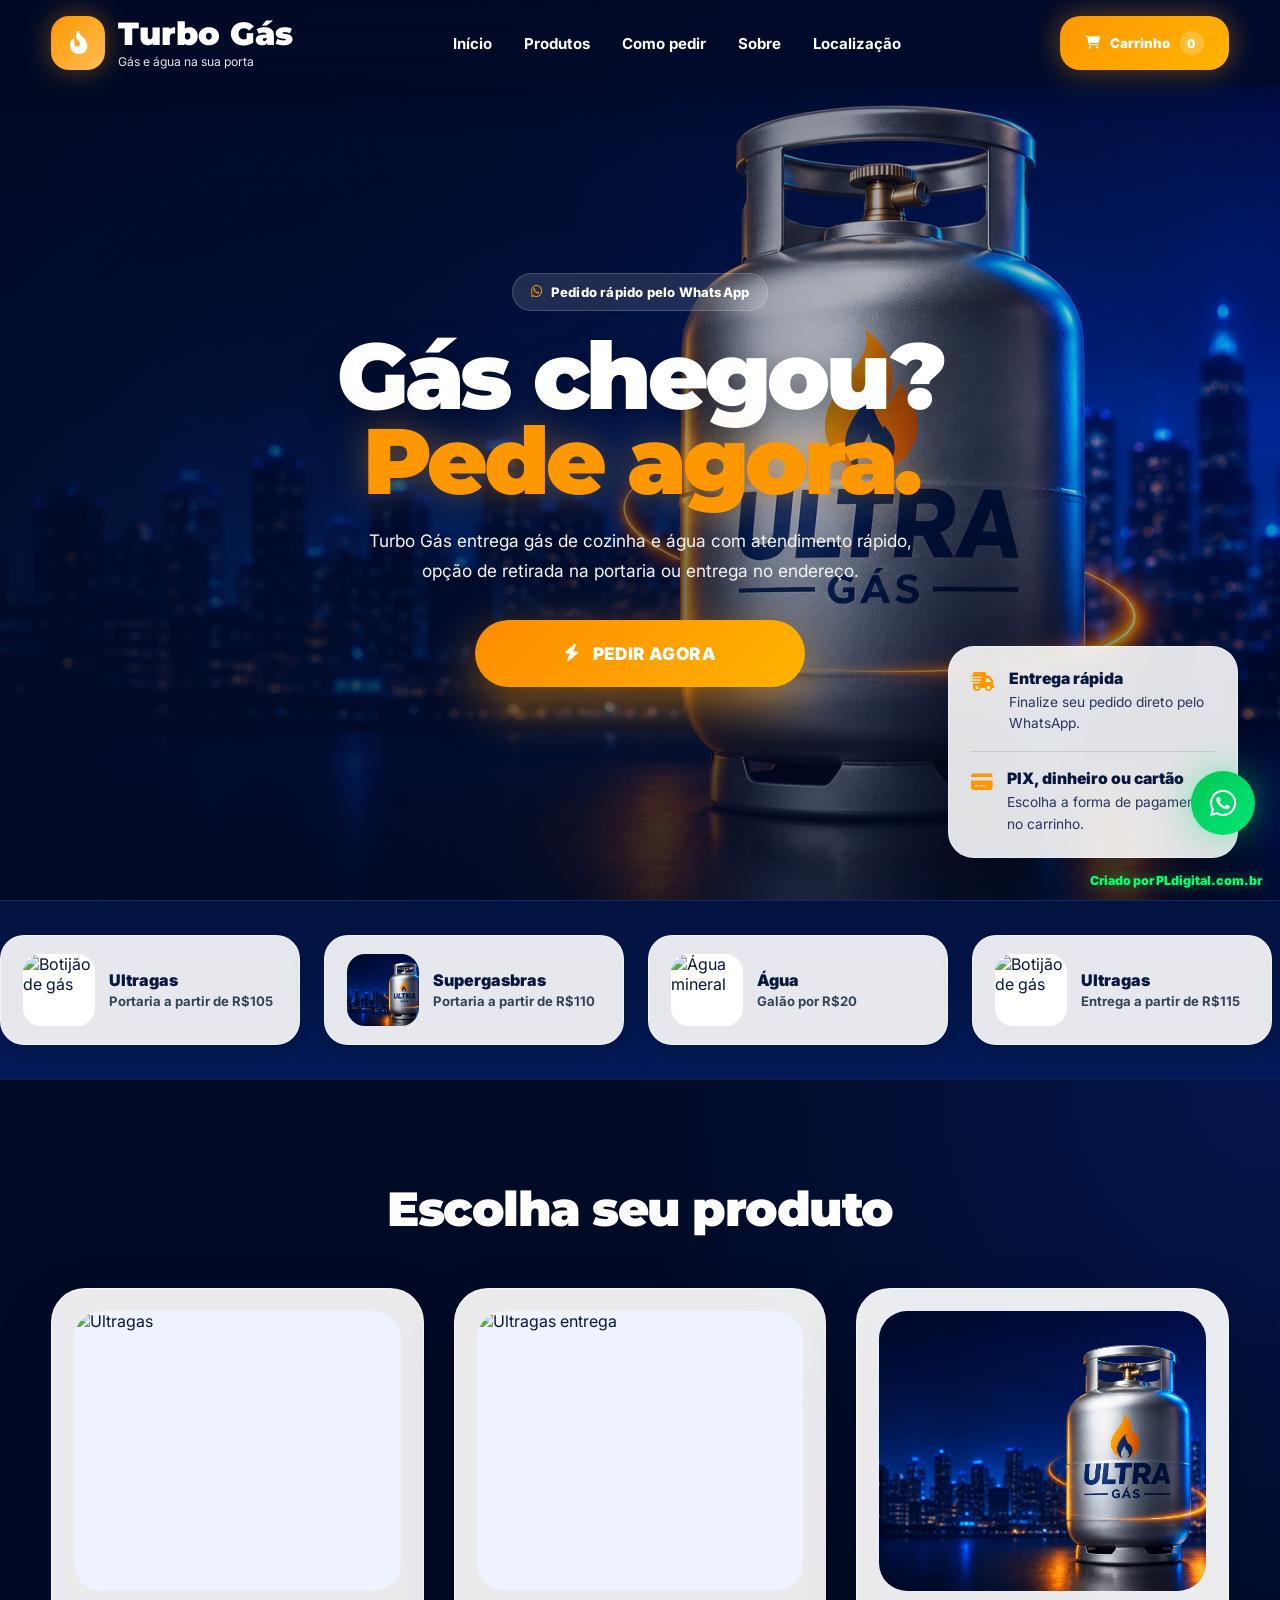
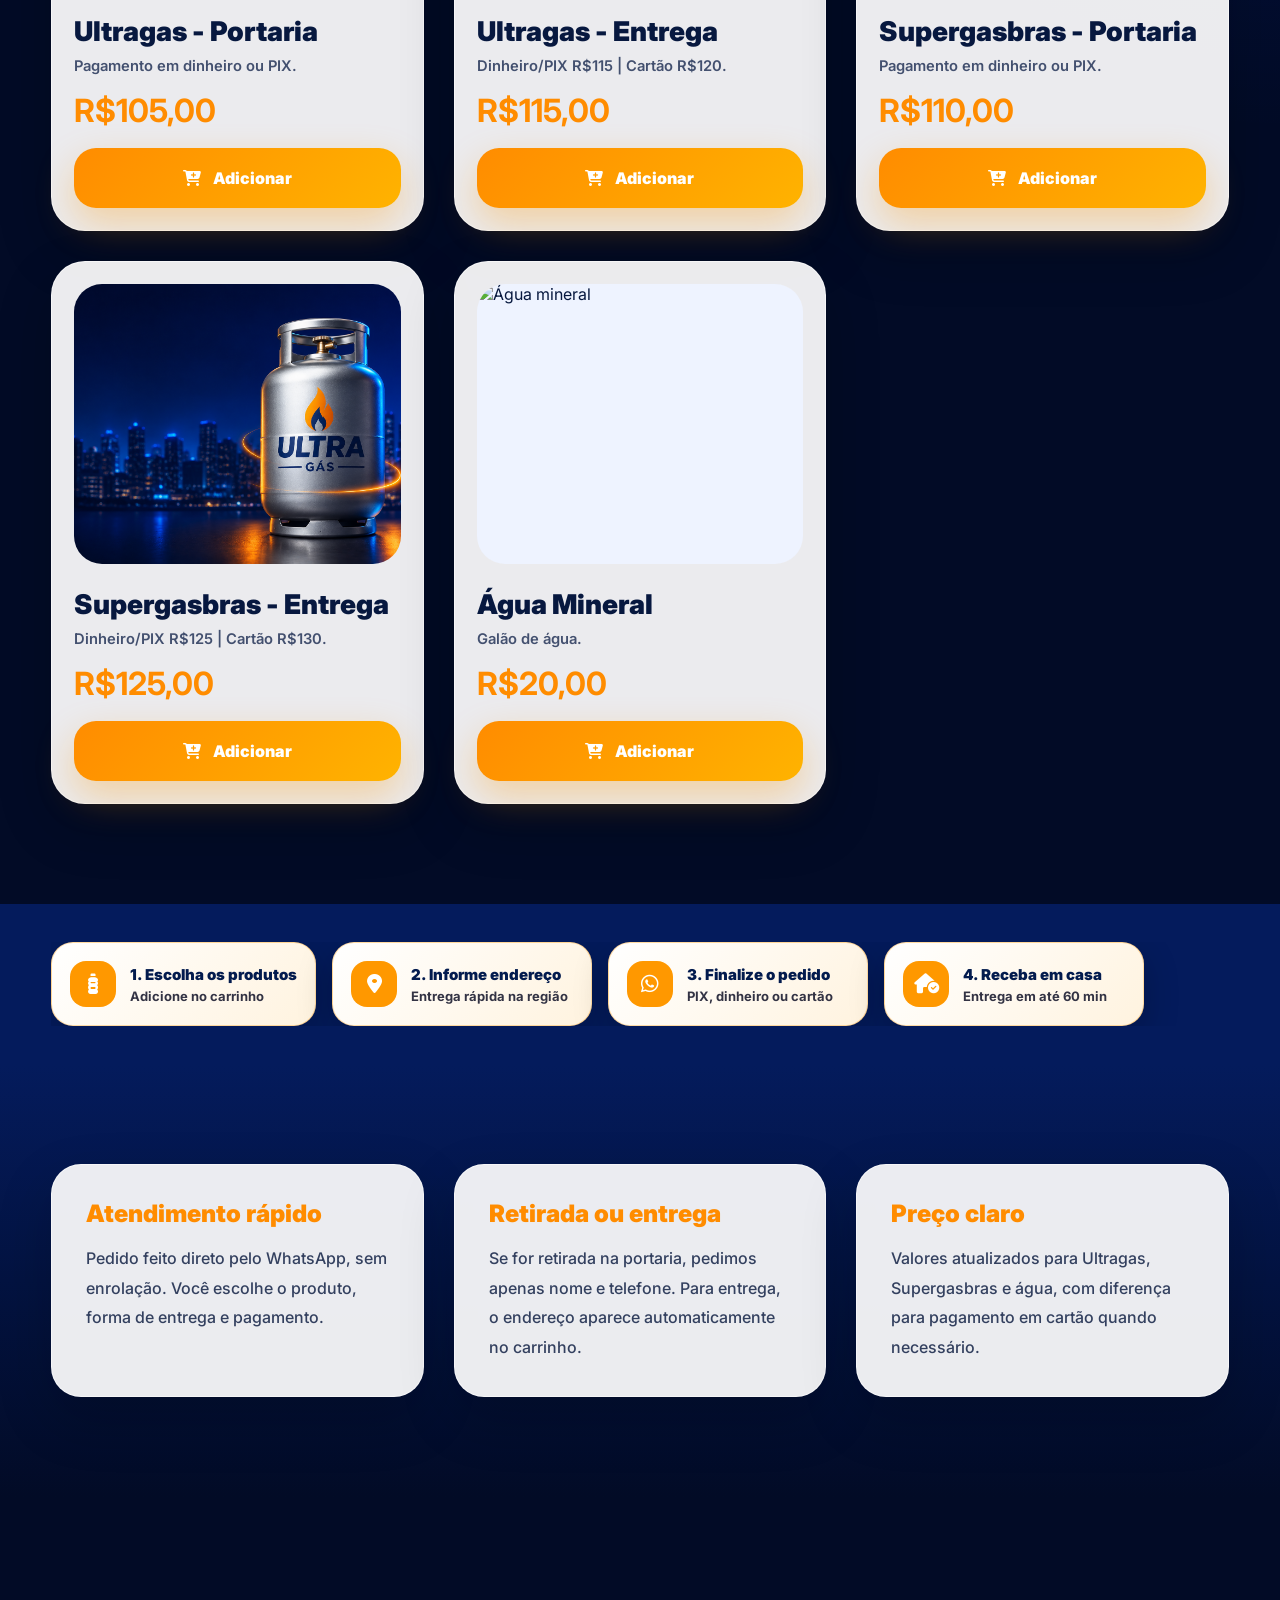
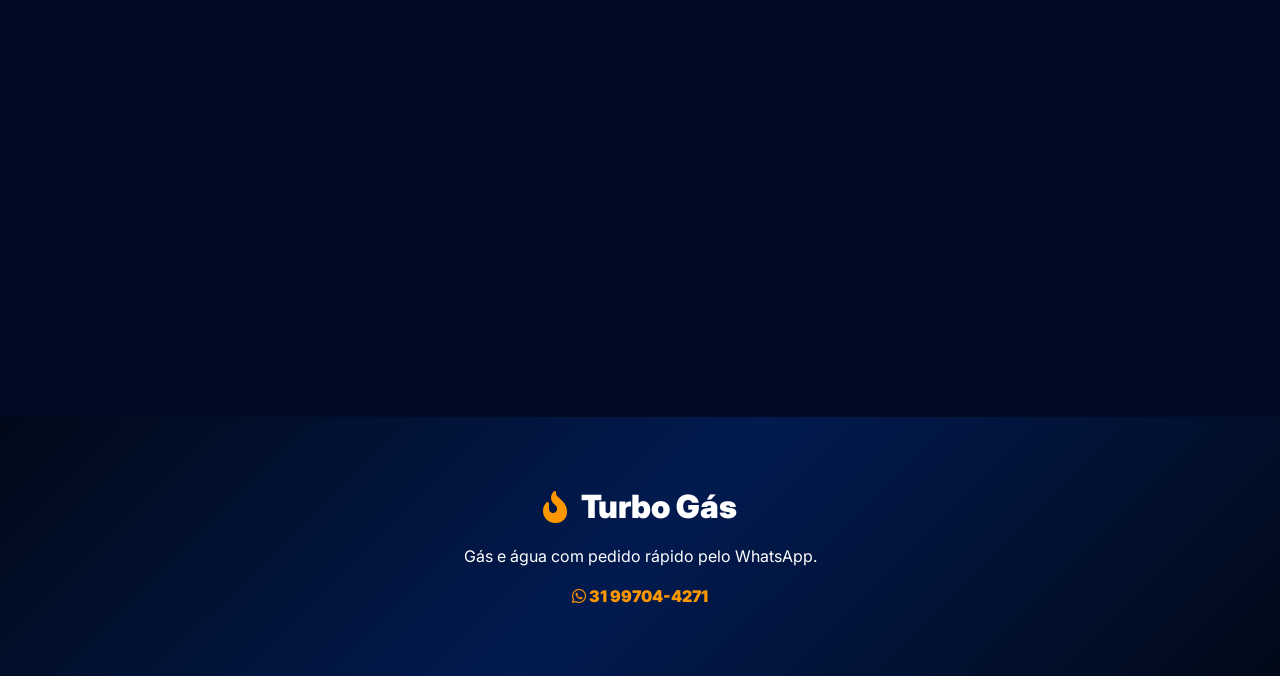
==== commit 0e076a65: "Update index.html" ====
--- a/index.html
+++ b/index.html
@@ -12,7 +12,7 @@
 <link href="https://fonts.googleapis.com/css2?family=Inter:wght@300;400;500;600;700;800;900&family=Montserrat:wght@700;800;900&display=swap" rel="stylesheet">
 
 <link rel="stylesheet" href="https://cdnjs.cloudflare.com/ajax/libs/font-awesome/6.5.1/css/all.min.css">
-<link rel="stylesheet" href="./CSS/style.css">
+<link rel="stylesheet" href="./css/style.css">
 
 <style>
 .hero::before{
--- a/css/style.css
+++ b/css/style.css
@@ -0,0 +1,1145 @@
+/* =========================================
+TURBO GÁS PREMIUM CSS FINAL
+HERO XIAOMI STYLE FULL IMAGE
+========================================= */
+
+*{
+margin:0;
+padding:0;
+box-sizing:border-box;
+scroll-behavior:smooth;
+}
+
+html,
+body{
+overflow-x:hidden;
+width:100%;
+}
+
+body{
+font-family:'Inter',sans-serif;
+background:#020b26;
+color:#fff;
+}
+
+a{
+text-decoration:none;
+color:inherit;
+}
+
+img{
+max-width:100%;
+display:block;
+}
+
+button{
+border:none;
+outline:none;
+cursor:pointer;
+font-family:'Inter',sans-serif;
+}
+
+:root{
+--blue-dark:#031b4e;
+--blue-royal:#0f3fff;
+--orange:#ff9800;
+--orange-light:#ffb347;
+--white:#fff;
+--gray:#d7d7d7;
+--card-light:rgba(255,255,255,.88);
+--text-dark:#07183f;
+}
+
+.container{
+width:100%;
+max-width:1600px;
+margin:auto;
+padding:0 4%;
+}
+
+/* HEADER */
+
+.header{
+position:fixed;
+top:0;
+left:0;
+width:100%;
+z-index:999;
+padding:16px 0;
+transition:.35s;
+background:rgba(2,11,38,.72);
+backdrop-filter:blur(18px);
+box-shadow:0 10px 35px rgba(0,0,0,.22);
+}
+
+.header.scrolled{
+padding:11px 0;
+background:rgba(2,11,38,.94);
+}
+
+.nav-container{
+display:flex;
+align-items:center;
+justify-content:space-between;
+gap:20px;
+}
+
+.logo{
+display:flex;
+align-items:center;
+gap:13px;
+}
+
+.logo-icon{
+width:54px;
+height:54px;
+border-radius:18px;
+background:linear-gradient(135deg,#ff9800,#ffbd55);
+display:flex;
+align-items:center;
+justify-content:center;
+font-size:1.45rem;
+box-shadow:0 0 28px rgba(255,152,0,.38);
+}
+
+.logo-text h2{
+font-size:2rem;
+font-weight:900;
+font-family:'Montserrat',sans-serif;
+line-height:1;
+}
+
+.logo-text p{
+font-size:.76rem;
+color:#e6e6e6;
+margin-top:4px;
+}
+
+.navbar{
+display:flex;
+align-items:center;
+gap:32px;
+transition:.35s;
+}
+
+.navbar a{
+font-size:.94rem;
+font-weight:700;
+position:relative;
+transition:.3s;
+}
+
+.navbar a::after{
+content:'';
+position:absolute;
+left:0;
+bottom:-8px;
+width:0;
+height:2px;
+background:#ff9800;
+transition:.3s;
+}
+
+.navbar a:hover{
+color:#ff9800;
+}
+
+.navbar a:hover::after{
+width:100%;
+}
+
+.cart-btn{
+display:flex;
+align-items:center;
+justify-content:center;
+gap:10px;
+padding:15px 25px;
+border-radius:20px;
+background:linear-gradient(135deg,#ff9800,#ffb300);
+font-weight:900;
+color:#fff;
+box-shadow:0 0 30px rgba(255,152,0,.42);
+transition:.3s;
+}
+
+.cart-btn:hover{
+transform:translateY(-3px) scale(1.02);
+}
+
+.cart-btn span{
+width:24px;
+height:24px;
+border-radius:50%;
+background:rgba(255,255,255,.22);
+display:flex;
+align-items:center;
+justify-content:center;
+font-size:.75rem;
+}
+
+.menu-mobile{
+display:none;
+font-size:1.8rem;
+cursor:pointer;
+}
+
+/* HERO XIAOMI STYLE */
+
+.hero{
+position:relative;
+min-height:100vh;
+overflow:hidden;
+display:flex;
+align-items:center;
+justify-content:center;
+padding:150px 0 90px;
+background:#020b26;
+}
+
+.hero::before{
+content:'';
+position:absolute;
+inset:0;
+background:url('../imagem/hero1.png') center right / cover no-repeat;
+z-index:1;
+transform:scale(1.01);
+}
+
+.hero::after{
+content:'';
+position:absolute;
+inset:0;
+z-index:2;
+background:
+linear-gradient(90deg,rgba(2,11,38,.82) 0%,rgba(2,11,38,.50) 38%,rgba(2,11,38,.12) 72%,rgba(2,11,38,.04) 100%),
+linear-gradient(180deg,rgba(2,11,38,.38) 0%,rgba(2,11,38,.06) 46%,rgba(2,11,38,.75) 100%);
+}
+
+.hero-grid{
+position:relative;
+z-index:5;
+width:100%;
+display:flex;
+align-items:center;
+justify-content:center;
+text-align:center;
+}
+
+.hero-content{
+max-width:720px;
+margin:auto;
+display:flex;
+flex-direction:column;
+align-items:center;
+}
+
+.hero-badge{
+display:inline-flex;
+align-items:center;
+justify-content:center;
+gap:9px;
+padding:10px 18px;
+border-radius:50px;
+background:rgba(255,255,255,.12);
+border:1px solid rgba(255,255,255,.18);
+backdrop-filter:blur(12px);
+margin-bottom:22px;
+font-size:.82rem;
+font-weight:800;
+letter-spacing:.2px;
+}
+
+.hero-badge i{
+color:#ff9800;
+}
+
+.hero-content h1{
+font-size:5.8rem;
+line-height:.92;
+letter-spacing:-4px;
+font-weight:900;
+font-family:'Montserrat',sans-serif;
+margin-bottom:22px;
+text-shadow:0 12px 35px rgba(0,0,0,.42);
+}
+
+.hero-content h1 span{
+display:block;
+color:#ff9800;
+text-shadow:0 0 36px rgba(255,152,0,.38);
+}
+
+.hero-content p{
+max-width:560px;
+font-size:1.08rem;
+line-height:1.75;
+color:#f4f4f4;
+margin-bottom:34px;
+text-shadow:0 8px 28px rgba(0,0,0,.45);
+}
+
+.hero-buttons{
+width:100%;
+display:flex;
+justify-content:center;
+align-items:center;
+}
+
+.hero-main-btn{
+min-width:330px;
+padding:23px 42px;
+border-radius:999px;
+font-size:1.08rem;
+font-weight:950;
+letter-spacing:.4px;
+display:flex;
+align-items:center;
+justify-content:center;
+gap:13px;
+color:#fff;
+background:linear-gradient(135deg,#ff8c00,#ffb300);
+box-shadow:0 18px 50px rgba(255,152,0,.50);
+animation:pulseButton 1.9s infinite;
+transition:.35s;
+}
+
+.hero-main-btn:hover{
+transform:translateY(-5px) scale(1.03);
+box-shadow:0 24px 65px rgba(255,152,0,.65);
+}
+
+.hero-features{
+display:none;
+}
+
+.hero-image{
+position:absolute;
+inset:0;
+z-index:1;
+pointer-events:none;
+}
+
+.hero-image img{
+display:none;
+}
+
+.delivery-card{
+position:absolute;
+right:42px;
+bottom:42px;
+z-index:8;
+width:290px;
+padding:22px;
+border-radius:26px;
+background:rgba(255,255,255,.88);
+color:#07183f;
+backdrop-filter:blur(18px);
+border:1px solid rgba(255,255,255,.45);
+box-shadow:0 22px 55px rgba(0,0,0,.22);
+}
+
+.delivery-item{
+display:flex;
+align-items:flex-start;
+gap:14px;
+}
+
+.delivery-item i{
+font-size:1.2rem;
+color:#ff9800;
+margin-top:4px;
+}
+
+.delivery-item h4{
+font-size:.98rem;
+font-weight:900;
+margin-bottom:4px;
+}
+
+.delivery-item p{
+font-size:.86rem;
+color:#26345f;
+line-height:1.55;
+}
+
+.divider{
+width:100%;
+height:1px;
+background:rgba(3,27,78,.12);
+margin:17px 0;
+}
+
+/* SLIDER */
+
+.gas-slider{
+padding:34px 0;
+overflow:hidden;
+background:linear-gradient(180deg,#03133f,#041b5c);
+border-top:1px solid rgba(255,255,255,.06);
+border-bottom:1px solid rgba(255,255,255,.06);
+}
+
+.slider-track{
+display:flex;
+align-items:center;
+gap:24px;
+width:max-content;
+animation:sliderMove 18s linear infinite;
+}
+
+.slider-track:hover{
+animation-play-state:paused;
+}
+
+.mini-gas-card{
+display:flex;
+align-items:center;
+gap:14px;
+min-width:300px;
+padding:18px 22px;
+border-radius:24px;
+background:rgba(255,255,255,.90);
+color:#07183f;
+border:1px solid rgba(255,255,255,.50);
+box-shadow:0 14px 35px rgba(0,0,0,.18);
+transition:.35s;
+}
+
+.mini-gas-card:hover{
+transform:translateY(-5px);
+box-shadow:0 20px 45px rgba(255,152,0,.18);
+}
+
+.mini-gas-card img{
+width:72px;
+height:72px;
+object-fit:cover;
+border-radius:18px;
+background:#fff;
+}
+
+.mini-info h4{
+font-size:1rem;
+font-weight:900;
+}
+
+.mini-info span{
+font-size:.82rem;
+font-weight:700;
+color:#345;
+}
+
+/* PRODUTOS */
+
+.products{
+padding:100px 0;
+background:
+radial-gradient(circle at top right,rgba(15,63,255,.18),transparent 34%),
+#020b26;
+}
+
+.section-header{
+display:flex;
+align-items:center;
+justify-content:center;
+text-align:center;
+margin-bottom:50px;
+}
+
+.section-header h2{
+font-size:3rem;
+font-weight:900;
+font-family:'Montserrat',sans-serif;
+letter-spacing:-1.5px;
+}
+
+.products-grid{
+display:grid;
+grid-template-columns:repeat(auto-fit,minmax(320px,1fr));
+gap:30px;
+}
+
+.product-card{
+position:relative;
+padding:22px;
+border-radius:34px;
+background:rgba(255,255,255,.92);
+color:#07183f;
+border:1px solid rgba(255,255,255,.55);
+box-shadow:0 22px 55px rgba(0,0,0,.20);
+transition:.35s;
+}
+
+.product-card:hover{
+transform:translateY(-8px);
+box-shadow:0 28px 70px rgba(255,152,0,.18);
+}
+
+.product-image{
+height:280px;
+border-radius:28px;
+overflow:hidden;
+margin-bottom:24px;
+background:#eef3ff;
+}
+
+.product-image img{
+width:100%;
+height:100%;
+object-fit:cover;
+transition:.5s;
+}
+
+.product-card:hover .product-image img{
+transform:scale(1.06);
+}
+
+.product-content h3{
+font-size:1.7rem;
+margin-bottom:9px;
+font-weight:950;
+}
+
+.product-content p{
+font-size:.92rem;
+color:#43506f;
+margin-bottom:16px;
+font-weight:600;
+}
+
+.product-content h2{
+font-size:2rem;
+color:#ff8c00;
+margin-bottom:18px;
+}
+
+.qty-box{
+display:flex;
+align-items:center;
+justify-content:center;
+gap:14px;
+margin-bottom:22px;
+}
+
+.qty-box button{
+width:44px;
+height:44px;
+border-radius:14px;
+background:#eef3ff;
+color:#07183f;
+font-size:1.25rem;
+font-weight:950;
+transition:.3s;
+}
+
+.qty-box button:hover{
+background:#ff9800;
+color:#fff;
+}
+
+.qty-box span{
+font-size:1.1rem;
+font-weight:900;
+min-width:20px;
+text-align:center;
+}
+
+.btn-product{
+width:100%;
+padding:20px;
+border-radius:22px;
+background:linear-gradient(135deg,#ff8c00,#ffb300);
+font-size:1rem;
+font-weight:950;
+color:#fff;
+display:flex;
+align-items:center;
+justify-content:center;
+gap:12px;
+box-shadow:0 16px 38px rgba(255,152,0,.32);
+animation:pulseButton 2s infinite;
+}
+
+/* COMO FUNCIONA */
+
+.info-bar{
+overflow:hidden;
+padding:38px 0;
+background:#041b5c;
+}
+
+.info-grid{
+display:flex;
+gap:16px;
+overflow:hidden;
+}
+
+.info-item{
+min-width:260px;
+background:linear-gradient(135deg,#ffffff,#fff3df);
+color:#031b4e;
+border:1px solid rgba(255,152,0,.35);
+box-shadow:0 12px 35px rgba(0,0,0,.22);
+border-radius:22px;
+padding:18px;
+display:flex;
+align-items:center;
+gap:14px;
+animation:infoSlide 18s linear infinite;
+}
+
+.info-item i{
+width:46px;
+height:46px;
+border-radius:16px;
+display:flex;
+align-items:center;
+justify-content:center;
+background:#ff9800;
+color:#fff;
+font-size:20px;
+}
+
+.info-item h4{
+font-size:15px;
+font-weight:950;
+margin-bottom:4px;
+}
+
+.info-item p{
+font-size:13px;
+font-weight:700;
+color:#334;
+}
+
+/* SOBRE */
+
+.sobre{
+padding:100px 0;
+background:linear-gradient(180deg,#041b5c,#020b26);
+}
+
+.sobre-grid{
+display:grid;
+grid-template-columns:repeat(auto-fit,minmax(280px,1fr));
+gap:30px;
+}
+
+.sobre-card{
+padding:34px;
+border-radius:30px;
+background:rgba(255,255,255,.92);
+color:#07183f;
+border:1px solid rgba(255,255,255,.55);
+box-shadow:0 22px 55px rgba(0,0,0,.18);
+}
+
+.sobre-card h3{
+font-size:1.5rem;
+margin-bottom:16px;
+color:#ff8c00;
+font-weight:950;
+}
+
+.sobre-card p{
+line-height:1.85;
+color:#33405f;
+font-weight:500;
+}
+
+/* CARRINHO */
+
+.cart-modal{
+position:fixed;
+inset:0;
+background:rgba(0,0,0,.78);
+display:none;
+align-items:center;
+justify-content:center;
+padding:20px;
+z-index:9999;
+}
+
+.cart-content{
+width:100%;
+max-width:540px;
+background:#ffffff;
+color:#07183f;
+padding:32px;
+border-radius:30px;
+border:1px solid rgba(255,255,255,.50);
+max-height:92vh;
+overflow:auto;
+box-shadow:0 30px 80px rgba(0,0,0,.35);
+}
+
+.cart-header{
+display:flex;
+align-items:center;
+justify-content:space-between;
+margin-bottom:24px;
+}
+
+.cart-header h2{
+font-size:2rem;
+font-weight:950;
+}
+
+.cart-header button{
+background:none;
+border:none;
+font-size:2rem;
+color:#07183f;
+}
+
+.cart-item{
+display:flex;
+align-items:center;
+justify-content:space-between;
+padding:18px 0;
+border-bottom:1px solid rgba(3,27,78,.10);
+}
+
+.delivery-options{
+margin-top:24px;
+padding:20px;
+border-radius:20px;
+background:#f2f6ff;
+}
+
+.delivery-options h3{
+margin-bottom:18px;
+font-weight:950;
+}
+
+.delivery-options label{
+display:flex;
+gap:10px;
+margin-bottom:14px;
+line-height:1.6;
+font-weight:700;
+}
+
+.delivery-info{
+font-size:.86rem;
+color:#405078;
+margin-top:12px;
+line-height:1.7;
+}
+
+.clear-cart-btn{
+width:100%;
+margin:12px 0 18px;
+padding:14px 16px;
+border-radius:16px;
+background:#fff1f1;
+color:#d80000;
+border:1px solid rgba(216,0,0,.25);
+font-weight:950;
+cursor:pointer;
+}
+
+.delivery-fields.hidden{
+display:none;
+}
+
+.cart-content input,
+.cart-content textarea{
+width:100%;
+padding:18px;
+margin-bottom:18px;
+border:none;
+outline:none;
+border-radius:18px;
+background:#f2f6ff;
+color:#07183f;
+resize:none;
+font-weight:600;
+}
+
+.modal-btn{
+width:100%;
+padding:20px;
+border-radius:20px;
+background:linear-gradient(135deg,#ff8c00,#ffb300);
+font-size:1rem;
+font-weight:950;
+color:#fff;
+cursor:pointer;
+box-shadow:0 16px 38px rgba(255,152,0,.32);
+animation:pulseButton 2s infinite;
+}
+
+/* MAPA */
+
+.maps iframe{
+width:100%;
+height:520px;
+border:none;
+display:block;
+}
+
+/* FOOTER */
+
+.footer{
+padding:70px 4%;
+background:linear-gradient(135deg,#010918,#021a4f,#010918);
+}
+
+.footer-content{
+display:flex;
+flex-direction:column;
+align-items:center;
+justify-content:center;
+gap:20px;
+text-align:center;
+}
+
+.footer-logo{
+display:flex;
+align-items:center;
+gap:14px;
+}
+
+.footer-logo i{
+font-size:2rem;
+color:#ff9800;
+}
+
+.footer-logo h3{
+font-size:2rem;
+font-weight:950;
+}
+
+.footer-contact a{
+color:#ff9800;
+font-weight:900;
+}
+
+/* WHATSAPP */
+
+.floating-whatsapp{
+position:fixed;
+right:25px;
+bottom:65px;
+width:64px;
+height:64px;
+border-radius:50%;
+display:flex;
+align-items:center;
+justify-content:center;
+background:linear-gradient(135deg,#00c853,#00e676);
+font-size:1.9rem;
+box-shadow:0 0 35px rgba(0,230,118,.45);
+z-index:999;
+animation:pulseButton 2s infinite;
+}
+
+/* CRÉDITO */
+
+.pl-credit{
+position:fixed;
+right:18px;
+bottom:12px;
+z-index:999;
+font-size:.78rem;
+font-weight:900;
+color:#00ff6a;
+text-shadow:0 0 12px rgba(0,255,106,.45);
+}
+
+/* ANIMAÇÕES */
+
+.fade-up{
+animation:fadeUp 1s ease forwards;
+}
+
+@keyframes fadeUp{
+from{
+opacity:0;
+transform:translateY(40px);
+}
+to{
+opacity:1;
+transform:translateY(0);
+}
+}
+
+@keyframes pulseButton{
+0%{
+transform:scale(1);
+}
+50%{
+transform:scale(1.035);
+}
+100%{
+transform:scale(1);
+}
+}
+
+@keyframes sliderMove{
+0%{
+transform:translateX(0);
+}
+100%{
+transform:translateX(-50%);
+}
+}
+
+@keyframes infoSlide{
+0%{
+transform:translateX(100%);
+}
+100%{
+transform:translateX(-460%);
+}
+}
+
+/* RESPONSIVO */
+
+@media(max-width:1200px){
+
+.navbar{
+position:absolute;
+top:100%;
+left:0;
+width:100%;
+background:#02133f;
+padding:30px;
+display:none;
+flex-direction:column;
+align-items:flex-start;
+gap:24px;
+}
+
+.navbar.active{
+display:flex;
+}
+
+.menu-mobile{
+display:block;
+}
+
+.hero{
+padding:140px 0 80px;
+}
+
+.hero::before{
+background-position:68% center;
+}
+
+.hero::after{
+background:
+linear-gradient(180deg,rgba(2,11,38,.72) 0%,rgba(2,11,38,.36) 42%,rgba(2,11,38,.82) 100%);
+}
+
+.hero-content{
+max-width:680px;
+}
+
+.hero-content h1{
+font-size:4.7rem;
+}
+
+.delivery-card{
+right:28px;
+bottom:28px;
+}
+
+}
+
+@media(max-width:768px){
+
+.header{
+padding:12px 0;
+}
+
+.logo-icon{
+width:48px;
+height:48px;
+border-radius:16px;
+}
+
+.logo-text h2{
+font-size:1.45rem;
+}
+
+.logo-text p{
+font-size:.68rem;
+}
+
+.cart-btn{
+padding:12px 15px;
+font-size:.82rem;
+border-radius:16px;
+}
+
+.hero{
+min-height:100svh;
+padding:125px 0 70px;
+align-items:center;
+}
+
+.hero::before{
+background-position:72% center;
+}
+
+.hero::after{
+background:
+linear-gradient(180deg,rgba(2,11,38,.58) 0%,rgba(2,11,38,.24) 38%,rgba(2,11,38,.92) 100%);
+}
+
+.hero-grid{
+align-items:flex-end;
+min-height:calc(100svh - 190px);
+}
+
+.hero-content{
+justify-content:flex-end;
+padding-top:210px;
+}
+
+.hero-badge{
+font-size:.74rem;
+padding:9px 14px;
+margin-bottom:16px;
+}
+
+.hero-content h1{
+font-size:3.05rem;
+line-height:.96;
+letter-spacing:-2px;
+margin-bottom:16px;
+}
+
+.hero-content p{
+font-size:.94rem;
+line-height:1.62;
+margin-bottom:24px;
+max-width:92%;
+}
+
+.hero-main-btn{
+width:100%;
+min-width:100%;
+padding:20px 24px;
+font-size:1rem;
+}
+
+.delivery-card{
+display:none;
+}
+
+.products{
+padding:80px 0;
+}
+
+.section-header h2{
+font-size:2.25rem;
+}
+
+.products-grid{
+grid-template-columns:1fr;
+gap:24px;
+}
+
+.product-card{
+border-radius:28px;
+padding:18px;
+}
+
+.product-image{
+height:235px;
+border-radius:24px;
+}
+
+.sobre{
+padding:80px 0;
+}
+
+.sobre-card{
+border-radius:26px;
+padding:28px;
+}
+
+.info-item{
+min-width:240px;
+padding:15px;
+}
+
+.cart-content{
+width:94%;
+max-height:92vh;
+overflow-y:auto;
+border-radius:24px;
+padding:26px;
+}
+
+.maps iframe{
+height:400px;
+}
+
+@keyframes infoSlide{
+0%{
+transform:translateX(100%);
+}
+100%{
+transform:translateX(-520%);
+}
+}
+
+}
+
+@media(max-width:520px){
+
+.container{
+padding:0 5%;
+}
+
+.hero{
+padding-top:112px;
+}
+
+.hero::before{
+background-position:76% center;
+}
+
+.hero-content{
+padding-top:235px;
+}
+
+.hero-content h1{
+font-size:2.55rem;
+letter-spacing:-1.5px;
+}
+
+.hero-content p{
+font-size:.9rem;
+}
+
+.hero-main-btn{
+border-radius:22px;
+}
+
+.mini-gas-card{
+min-width:260px;
+}
+
+.product-image{
+height:220px;
+}
+
+.floating-whatsapp{
+width:58px;
+height:58px;
+font-size:1.65rem;
+right:18px;
+bottom:62px;
+}
+
+.pl-credit{
+font-size:.68rem;
+right:12px;
+}
+
+}
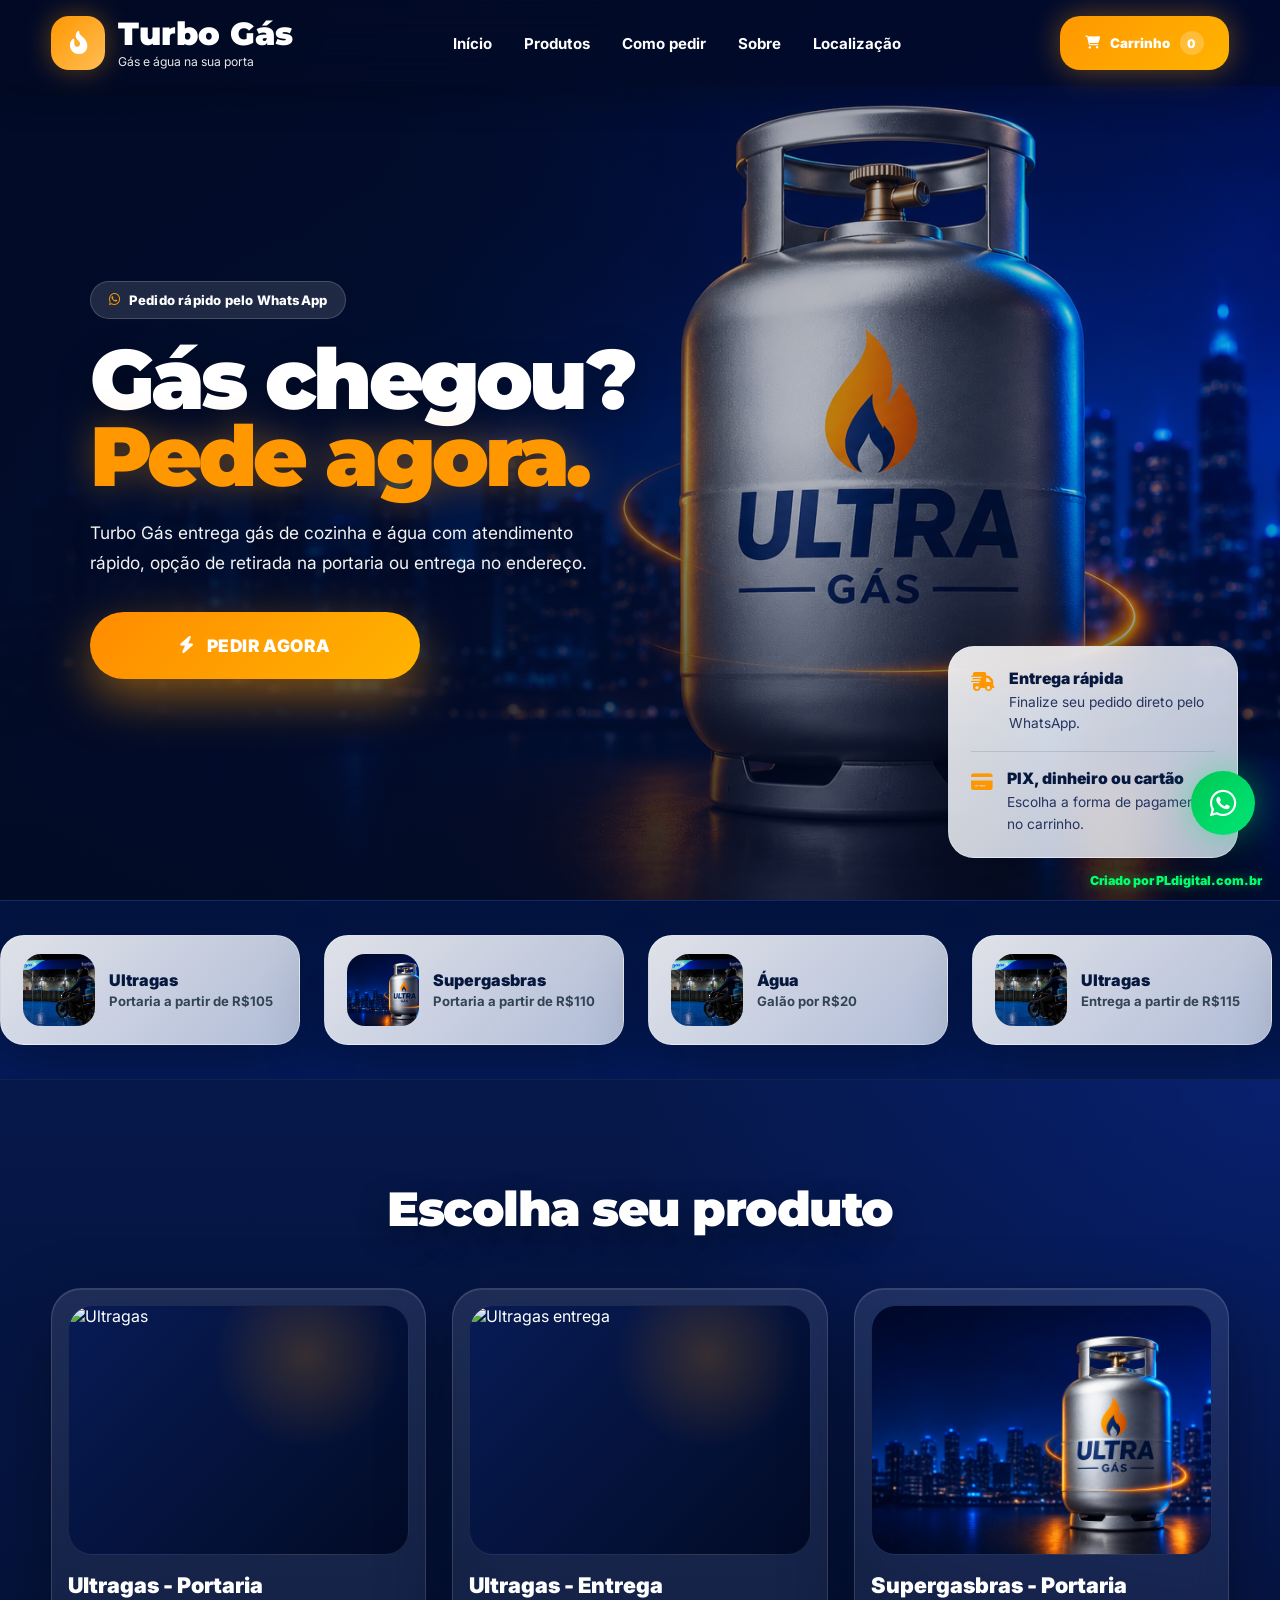
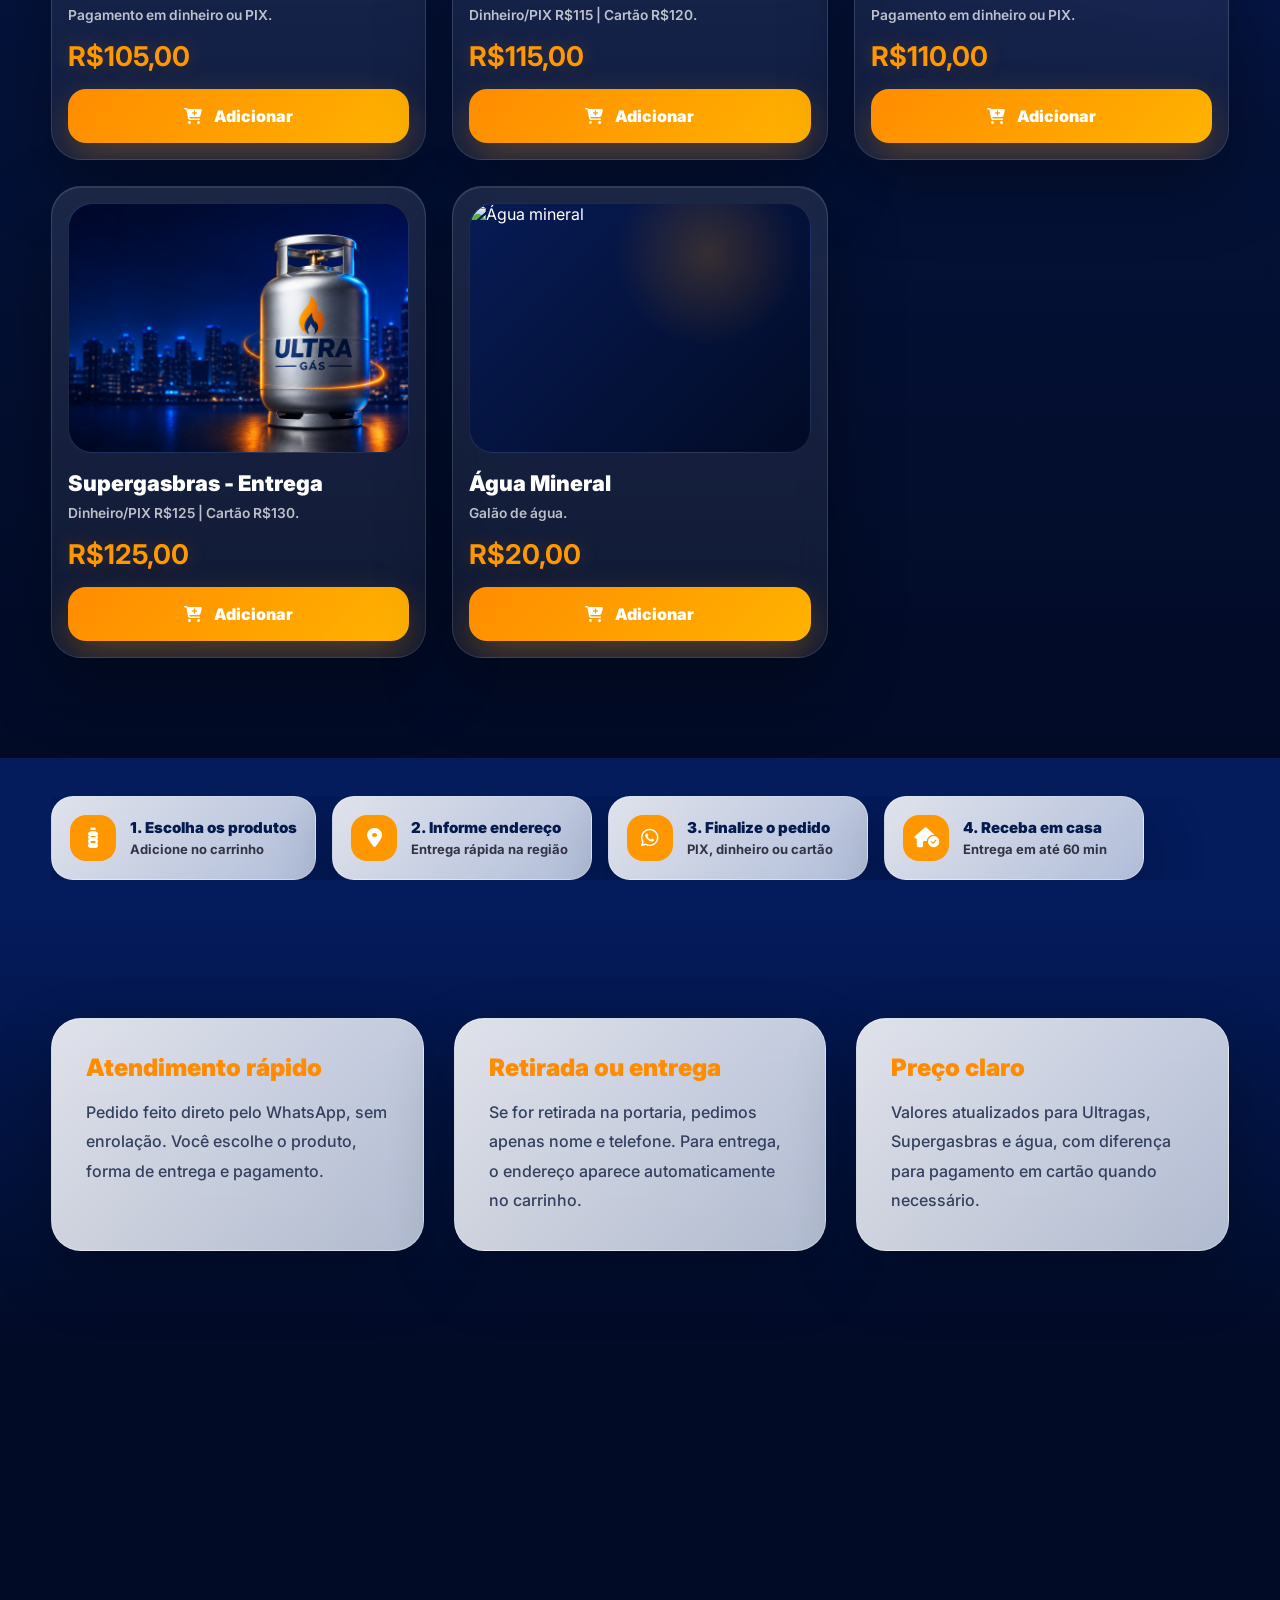
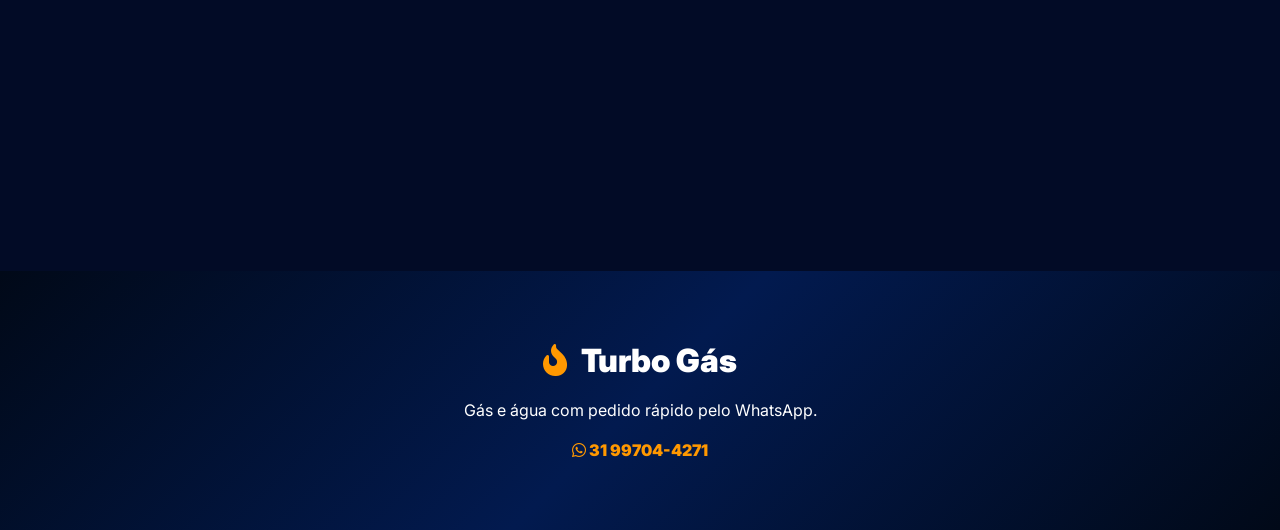
==== commit b57d209f: "Update index.html" ====
--- a/index.html
+++ b/index.html
@@ -43,7 +43,7 @@
 
 @media(max-width:768px){
   .hero::before{
-    background-image:url('./imagem/hero3.png') !important;
+    background-image:url('./imagem/hero3.webp') !important;
   }
 }
 </style>
@@ -135,7 +135,7 @@
 <section class="gas-slider">
   <div class="slider-track">
     <div class="mini-gas-card">
-      <img src="./imagem/hero3.png" alt="Botijão de gás">
+      <img src="./imagem/hero3.webp" alt="Botijão de gás">
       <div class="mini-info">
         <h4>Ultragas</h4>
         <span>Portaria a partir de R$105</span>
@@ -151,7 +151,7 @@
     </div>
 
     <div class="mini-gas-card">
-      <img src="./imagem/hero3.png" alt="Água mineral">
+      <img src="./imagem/hero3.webp" alt="Água mineral">
       <div class="mini-info">
         <h4>Água</h4>
         <span>Galão por R$20</span>
@@ -159,7 +159,7 @@
     </div>
 
     <div class="mini-gas-card">
-      <img src="./imagem/hero3.png" alt="Botijão de gás">
+      <img src="./imagem/hero3.webp" alt="Botijão de gás">
       <div class="mini-info">
         <h4>Ultragas</h4>
         <span>Entrega a partir de R$115</span>
@@ -175,7 +175,7 @@
     </div>
 
     <div class="mini-gas-card">
-      <img src="./imagem/hero3.png" alt="Água mineral">
+      <img src="./imagem/hero3.webp" alt="Água mineral">
       <div class="mini-info">
         <h4>Pedido rápido</h4>
         <span>Finalização no WhatsApp</span>
--- a/css/style.css
+++ b/css/style.css
@@ -1143,3 +1143,1109 @@
 }
 
 }
+/* =====================================================
+CORREÇÃO FINAL TURBO GÁS
+TEXTOS À ESQUERDA + MOCKUP + RESPONSIVO PREMIUM
+COLE NO FINAL DO CSS
+===================================================== */
+
+.hero{
+  min-height:100vh;
+  padding:140px 0 80px;
+  align-items:center;
+  justify-content:flex-start;
+}
+
+.hero::before{
+  background:
+    linear-gradient(90deg,rgba(2,11,38,.20),rgba(2,11,38,.03)),
+    url('../imagem/hero1.jpg') center right / cover no-repeat !important;
+}
+
+.hero::after{
+  background:
+    linear-gradient(90deg,
+      rgba(2,11,38,.94) 0%,
+      rgba(2,11,38,.78) 32%,
+      rgba(2,11,38,.26) 58%,
+      rgba(2,11,38,.04) 100%
+    ),
+    linear-gradient(180deg,
+      rgba(2,11,38,.20) 0%,
+      rgba(2,11,38,.04) 48%,
+      rgba(2,11,38,.75) 100%
+    ) !important;
+}
+
+.hero-grid{
+  justify-content:flex-start !important;
+  text-align:left !important;
+}
+
+.hero-content{
+  width:100%;
+  max-width:620px;
+  margin:0 !important;
+  margin-left:3vw !important;
+  align-items:flex-start !important;
+  text-align:left !important;
+}
+
+.hero-badge{
+  align-self:flex-start;
+}
+
+.hero-content h1{
+  font-size:5.25rem;
+  max-width:680px;
+}
+
+.hero-content p{
+  max-width:520px;
+  text-align:left;
+}
+
+.hero-buttons{
+  justify-content:flex-start !important;
+}
+
+.hero-main-btn{
+  min-width:330px;
+}
+
+/* MOCKUP PARA PRODUTOS SEM FOTO FINAL */
+
+.product-image{
+  background:
+    radial-gradient(circle at 70% 20%, rgba(255,152,0,.30), transparent 28%),
+    radial-gradient(circle at 30% 80%, rgba(15,63,255,.28), transparent 32%),
+    linear-gradient(135deg,#061642,#020b26) !important;
+  display:flex;
+  align-items:center;
+  justify-content:center;
+}
+
+.product-image img{
+  width:100%;
+  height:100%;
+  object-fit:cover;
+  object-position:center;
+}
+
+.product-image img[src=""],
+.product-image img:not([src]){
+  display:none;
+}
+
+.product-image::after{
+  content:"🔥";
+  position:absolute;
+  font-size:4.5rem;
+  opacity:.92;
+  filter:drop-shadow(0 0 24px rgba(255,152,0,.55));
+  pointer-events:none;
+}
+
+/* MOCKUP SLIDER */
+
+.mini-gas-card{
+  background:linear-gradient(135deg,#ffffff,#eef4ff) !important;
+}
+
+.mini-gas-card img{
+  background:
+    radial-gradient(circle at 65% 25%,rgba(255,152,0,.35),transparent 30%),
+    linear-gradient(135deg,#061642,#020b26);
+  object-fit:cover;
+}
+
+/* DESKTOP GRANDE */
+
+@media(min-width:1400px){
+  .hero-content{
+    margin-left:4vw !important;
+  }
+
+  .hero-content h1{
+    font-size:5.8rem;
+  }
+}
+
+/* NOTEBOOK */
+
+@media(max-width:1200px){
+  .hero-content{
+    margin-left:2vw !important;
+    max-width:560px;
+  }
+
+  .hero-content h1{
+    font-size:4.35rem;
+  }
+
+  .hero-main-btn{
+    min-width:300px;
+  }
+}
+
+/* TABLET / MOBILE */
+
+@media(max-width:768px){
+  .hero{
+    min-height:100svh;
+    padding:120px 0 70px;
+  }
+
+  .hero::before{
+    background:
+      linear-gradient(180deg,rgba(2,11,38,.18),rgba(2,11,38,.45)),
+      url('../imagem/hero3.png') center top / cover no-repeat !important;
+  }
+
+  .hero::after{
+    background:
+      linear-gradient(180deg,
+        rgba(2,11,38,.20) 0%,
+        rgba(2,11,38,.36) 38%,
+        rgba(2,11,38,.94) 100%
+      ) !important;
+  }
+
+  .hero-grid{
+    align-items:flex-end !important;
+    min-height:calc(100svh - 170px);
+  }
+
+  .hero-content{
+    margin-left:0 !important;
+    padding-top:260px;
+    max-width:100%;
+    align-items:flex-start !important;
+    text-align:left !important;
+  }
+
+  .hero-content h1{
+    font-size:3rem;
+    line-height:.98;
+    letter-spacing:-2px;
+    max-width:95%;
+  }
+
+  .hero-content p{
+    max-width:92%;
+  }
+
+  .hero-buttons{
+    width:100%;
+  }
+
+  .hero-main-btn{
+    width:100%;
+    min-width:100%;
+  }
+}
+
+@media(max-width:520px){
+  .hero-content{
+    padding-top:300px;
+  }
+
+  .hero-content h1{
+    font-size:2.55rem;
+  }
+
+  .hero-badge{
+    font-size:.70rem;
+  }
+}
+/* =====================================================
+CORREÇÃO MOBILE FINAL - TURBO GÁS
+===================================================== */
+
+.slider-track{
+  animation-duration:10s !important;
+}
+
+.info-item{
+  animation-duration:10s !important;
+}
+
+@media(max-width:768px){
+
+  .hero{
+    min-height:100svh !important;
+    height:100svh !important;
+    padding:95px 0 24px !important;
+    display:flex !important;
+    align-items:flex-end !important;
+    overflow:hidden !important;
+  }
+
+  .hero::before{
+    background:
+      linear-gradient(180deg,rgba(2,11,38,.05) 0%,rgba(2,11,38,.20) 38%,rgba(2,11,38,.92) 100%),
+      url('../imagem/hero3.png') center top / cover no-repeat !important;
+    transform:none !important;
+  }
+
+  .hero::after{
+    background:
+      linear-gradient(180deg,
+        rgba(2,11,38,.08) 0%,
+        rgba(2,11,38,.20) 38%,
+        rgba(2,11,38,.94) 100%
+      ) !important;
+  }
+
+  .hero-grid{
+    min-height:auto !important;
+    height:auto !important;
+    align-items:flex-end !important;
+    justify-content:flex-start !important;
+  }
+
+  .hero-content{
+    padding-top:0 !important;
+    margin:0 !important;
+    max-width:100% !important;
+    width:100% !important;
+    transform:translateY(0) !important;
+  }
+
+  .hero-badge{
+    margin-bottom:10px !important;
+    font-size:.68rem !important;
+    padding:8px 12px !important;
+  }
+
+  .hero-content h1{
+    font-size:2.35rem !important;
+    line-height:1 !important;
+    letter-spacing:-1.3px !important;
+    margin-bottom:10px !important;
+    max-width:92% !important;
+  }
+
+  .hero-content p{
+    font-size:.86rem !important;
+    line-height:1.45 !important;
+    margin-bottom:16px !important;
+    max-width:92% !important;
+  }
+
+  .hero-main-btn{
+    width:100% !important;
+    min-width:100% !important;
+    padding:17px 20px !important;
+    font-size:.92rem !important;
+  }
+}
+
+@media(max-width:520px){
+
+  .hero{
+    padding-top:88px !important;
+    padding-bottom:20px !important;
+  }
+
+  .hero::before{
+    background:
+      linear-gradient(180deg,rgba(2,11,38,.05) 0%,rgba(2,11,38,.22) 36%,rgba(2,11,38,.94) 100%),
+      url('../imagem/hero3.png') center top / cover no-repeat !important;
+  }
+
+  .hero-content h1{
+    font-size:2.15rem !important;
+    max-width:96% !important;
+  }
+
+  .hero-content p{
+    font-size:.82rem !important;
+    max-width:96% !important;
+  }
+}
+/* =====================================================
+CORREÇÃO SEGURA MOBILE - TURBO GÁS
+REMOVE O BLOCO ANTERIOR E COLE ESTE NO FINAL
+===================================================== */
+
+.slider-track{
+  animation-duration:12s !important;
+}
+
+.info-item{
+  animation-duration:12s !important;
+}
+
+@media(max-width:768px){
+
+  .header{
+    padding:8px 0 !important;
+  }
+
+  .nav-container{
+    gap:8px !important;
+    padding:0 10px !important;
+  }
+
+  .cart-btn{
+    padding:9px 10px !important;
+    font-size:.68rem !important;
+    border-radius:14px !important;
+    gap:5px !important;
+    white-space:nowrap !important;
+  }
+
+  .cart-btn span{
+    width:17px !important;
+    height:17px !important;
+    font-size:.58rem !important;
+  }
+
+  .menu-mobile{
+    font-size:1.45rem !important;
+  }
+
+  .logo-icon{
+    width:38px !important;
+    height:38px !important;
+    min-width:38px !important;
+    border-radius:13px !important;
+  }
+
+  .logo-text h2{
+    font-size:1.12rem !important;
+  }
+
+  .logo-text p{
+    font-size:.50rem !important;
+  }
+
+  .hero{
+    height:100svh !important;
+    min-height:560px !important;
+    max-height:760px !important;
+    padding:82px 0 24px !important;
+    display:flex !important;
+    align-items:flex-end !important;
+    overflow:hidden !important;
+  }
+
+  .hero::before{
+    background:url('../imagem/hero3.png') center top / cover no-repeat !important;
+    transform:none !important;
+  }
+
+  .hero::after{
+    background:
+      linear-gradient(180deg,
+        rgba(2,11,38,.05) 0%,
+        rgba(2,11,38,.18) 32%,
+        rgba(2,11,38,.86) 68%,
+        rgba(2,11,38,.98) 100%
+      ) !important;
+  }
+
+  .hero-grid{
+    min-height:auto !important;
+    height:auto !important;
+    display:flex !important;
+    align-items:flex-end !important;
+    justify-content:flex-start !important;
+    text-align:left !important;
+  }
+
+  .hero-content{
+    margin:0 !important;
+    padding:0 !important;
+    width:100% !important;
+    max-width:100% !important;
+    align-items:flex-start !important;
+    text-align:left !important;
+  }
+
+  .hero-badge{
+    margin-bottom:8px !important;
+    padding:7px 10px !important;
+    font-size:.60rem !important;
+  }
+
+  .hero-content h1{
+    font-size:2.05rem !important;
+    line-height:1 !important;
+    letter-spacing:-1px !important;
+    margin-bottom:8px !important;
+    max-width:94% !important;
+  }
+
+  .hero-content p{
+    font-size:.76rem !important;
+    line-height:1.38 !important;
+    margin-bottom:13px !important;
+    max-width:94% !important;
+  }
+
+  .hero-buttons{
+    width:100% !important;
+    justify-content:flex-start !important;
+  }
+
+  .hero-main-btn{
+    width:100% !important;
+    min-width:100% !important;
+    padding:14px 16px !important;
+    font-size:.78rem !important;
+    border-radius:18px !important;
+  }
+
+  .delivery-card{
+    display:none !important;
+  }
+}
+
+@media(max-width:380px){
+
+  .cart-btn{
+    font-size:.60rem !important;
+    padding:8px 8px !important;
+  }
+
+  .cart-btn span{
+    display:none !important;
+  }
+
+  .hero{
+    min-height:540px !important;
+    padding-top:76px !important;
+    padding-bottom:20px !important;
+  }
+
+  .hero-content h1{
+    font-size:1.82rem !important;
+  }
+
+  .hero-content p{
+    font-size:.70rem !important;
+  }
+}
+/* =====================================================
+AJUSTE HERO DESKTOP/MOBILE + CARDS MAIS PREMIUM
+COLE NO FINAL DO CSS
+===================================================== */
+
+/* DESKTOP */
+.hero::before{
+  background:url('../imagem/hero-desktop.jpg') center right / cover no-repeat !important;
+}
+
+/* deixa os cards/lightbox menos brancos e mais premium */
+.delivery-card,
+.product-card,
+.sobre-card,
+.cart-content,
+.mini-gas-card,
+.info-item{
+  background:linear-gradient(135deg,rgba(255,255,255,.86),rgba(236,243,255,.78)) !important;
+  border:1px solid rgba(255,255,255,.35) !important;
+  box-shadow:0 24px 70px rgba(0,0,0,.22) !important;
+  backdrop-filter:blur(18px) saturate(1.15) !important;
+}
+
+/* MOBILE */
+@media(max-width:768px){
+
+  .hero{
+    height:100svh !important;
+    min-height:580px !important;
+    padding:78px 0 28px !important;
+    display:flex !important;
+    align-items:center !important;
+    overflow:hidden !important;
+  }
+
+  .hero::before{
+    background:url('../imagem/hero-mobile.jpg') center top / cover no-repeat !important;
+    transform:none !important;
+  }
+
+  .hero::after{
+    background:
+      linear-gradient(180deg,
+        rgba(2,11,38,.08) 0%,
+        rgba(2,11,38,.18) 28%,
+        rgba(2,11,38,.72) 58%,
+        rgba(2,11,38,.96) 100%
+      ) !important;
+  }
+
+  .hero-grid{
+    min-height:100% !important;
+    height:100% !important;
+    display:flex !important;
+    align-items:center !important;
+    justify-content:flex-start !important;
+    text-align:left !important;
+  }
+
+  .hero-content{
+    margin:0 !important;
+    padding-top:140px !important;
+    transform:translateY(-46px) !important;
+    width:100% !important;
+    max-width:100% !important;
+    align-items:flex-start !important;
+    text-align:left !important;
+  }
+
+  .hero-badge{
+    margin-bottom:9px !important;
+    font-size:.62rem !important;
+    padding:7px 11px !important;
+  }
+
+  .hero-content h1{
+    font-size:2.2rem !important;
+    line-height:1 !important;
+    letter-spacing:-1px !important;
+    margin-bottom:9px !important;
+    max-width:94% !important;
+  }
+
+  .hero-content p{
+    font-size:.78rem !important;
+    line-height:1.4 !important;
+    margin-bottom:14px !important;
+    max-width:94% !important;
+  }
+
+  .hero-main-btn{
+    width:100% !important;
+    min-width:100% !important;
+    padding:15px 18px !important;
+    font-size:.82rem !important;
+    border-radius:18px !important;
+  }
+
+  .delivery-card{
+    display:none !important;
+  }
+}
+
+@media(max-width:390px){
+  .hero-content{
+    transform:translateY(-60px) !important;
+    padding-top:130px !important;
+  }
+
+  .hero-content h1{
+    font-size:1.95rem !important;
+  }
+
+  .hero-content p{
+    font-size:.72rem !important;
+  }
+}
+/* =====================================================
+TURBO GÁS - CORREÇÃO SEM ALTERAR INDEX
+HERO DESKTOP/MOBILE + SLIDE + MOBILE TEXTO TOPO + PREMIUM
+COLE NO FINAL DO style.css
+===================================================== */
+
+/* força caminho correto mesmo com o style do index */
+html body main section.hero#inicio::before{
+  background-size:cover !important;
+  background-position:center right !important;
+  background-repeat:no-repeat !important;
+  animation:turboHeroSlide 8s infinite ease-in-out !important;
+}
+
+/* slide seguro: desktop e mobile */
+@keyframes turboHeroSlide{
+  0%,45%{
+    background-image:url('../imagem/hero-desktop.jpg') !important;
+  }
+
+  50%,100%{
+    background-image:url('../imagem/hero-mobile.jpg') !important;
+  }
+}
+
+/* lightbox/cards mais premium e menos branco */
+.delivery-card,
+.product-card,
+.sobre-card,
+.cart-content,
+.mini-gas-card,
+.info-item,
+.delivery-options{
+  background:linear-gradient(135deg,rgba(245,248,255,.84),rgba(221,231,248,.72)) !important;
+  border:1px solid rgba(255,255,255,.28) !important;
+  box-shadow:
+    0 24px 70px rgba(0,0,0,.26),
+    inset 0 1px 0 rgba(255,255,255,.45) !important;
+  backdrop-filter:blur(18px) saturate(1.18) !important;
+}
+
+/* deixa o modal do carrinho mais empresa grande */
+.cart-modal{
+  background:rgba(0,8,28,.78) !important;
+  backdrop-filter:blur(8px) !important;
+}
+
+.cart-content{
+  border-radius:34px !important;
+}
+
+/* slider passando mais rápido */
+.slider-track{
+  animation-duration:12s !important;
+}
+
+.info-item{
+  animation-duration:12s !important;
+}
+
+/* MOBILE */
+@media(max-width:768px){
+
+  html body main section.hero#inicio{
+    height:100svh !important;
+    min-height:620px !important;
+    padding:86px 0 24px !important;
+    display:flex !important;
+    align-items:flex-start !important;
+    overflow:hidden !important;
+  }
+
+  html body main section.hero#inicio::before{
+    background-size:cover !important;
+    background-position:center top !important;
+    animation:turboHeroMobileSlide 8s infinite ease-in-out !important;
+    transform:none !important;
+  }
+
+  @keyframes turboHeroMobileSlide{
+    0%,45%{
+      background-image:url('../imagem/hero-mobile.jpg') !important;
+    }
+
+    50%,100%{
+      background-image:url('../imagem/hero-desktop.jpg') !important;
+    }
+  }
+
+  .hero::after{
+    background:
+      linear-gradient(180deg,
+        rgba(2,11,38,.70) 0%,
+        rgba(2,11,38,.48) 35%,
+        rgba(2,11,38,.72) 68%,
+        rgba(2,11,38,.96) 100%
+      ) !important;
+  }
+
+  .hero-grid{
+    min-height:auto !important;
+    height:auto !important;
+    align-items:flex-start !important;
+    justify-content:flex-start !important;
+    text-align:left !important;
+    padding-top:18px !important;
+  }
+
+  .hero-content{
+    margin:0 !important;
+    padding:0 !important;
+    width:100% !important;
+    max-width:100% !important;
+    align-items:flex-start !important;
+    text-align:left !important;
+    transform:none !important;
+  }
+
+  .hero-badge{
+    margin-bottom:10px !important;
+    font-size:.64rem !important;
+    padding:7px 11px !important;
+  }
+
+  .hero-content h1{
+    font-size:2.18rem !important;
+    line-height:1 !important;
+    letter-spacing:-1.1px !important;
+    margin-bottom:9px !important;
+    max-width:92% !important;
+  }
+
+  .hero-content p{
+    font-size:.78rem !important;
+    line-height:1.42 !important;
+    margin-bottom:15px !important;
+    max-width:92% !important;
+  }
+
+  .hero-buttons{
+    width:100% !important;
+    justify-content:flex-start !important;
+  }
+
+  .hero-main-btn{
+    width:100% !important;
+    min-width:100% !important;
+    padding:15px 18px !important;
+    font-size:.84rem !important;
+    border-radius:20px !important;
+  }
+
+  .delivery-card{
+    display:none !important;
+  }
+}
+
+/* celular pequeno */
+@media(max-width:390px){
+
+  html body main section.hero#inicio{
+    min-height:590px !important;
+    padding-top:78px !important;
+  }
+
+  .hero-grid{
+    padding-top:10px !important;
+  }
+
+  .hero-content h1{
+    font-size:1.95rem !important;
+  }
+
+  .hero-content p{
+    font-size:.72rem !important;
+  }
+
+  .hero-main-btn{
+    padding:14px 16px !important;
+    font-size:.78rem !important;
+  }
+}
+/* =====================================================
+TURBO GÁS - PRODUTOS PREMIUM / REMOVE VISUAL FEIO
+COLE NO FINAL DO CSS
+===================================================== */
+
+/* remove o fogo gigante fake */
+.product-image::after{
+  display:none !important;
+  content:none !important;
+}
+
+/* fundo geral mais premium */
+.products{
+  background:
+    radial-gradient(circle at top right,rgba(15,63,255,.20),transparent 36%),
+    linear-gradient(180deg,#06184a 0%,#020b26 100%) !important;
+}
+
+/* título */
+.section-header h2{
+  color:#fff !important;
+  text-shadow:0 10px 30px rgba(0,0,0,.35) !important;
+}
+
+/* grid mais elegante */
+.products-grid{
+  gap:26px !important;
+  align-items:stretch !important;
+}
+
+/* card premium escuro, não branco estourado */
+.product-card{
+  background:
+    linear-gradient(180deg,rgba(255,255,255,.10),rgba(255,255,255,.055)) !important;
+  color:#fff !important;
+  border:1px solid rgba(255,255,255,.14) !important;
+  border-radius:30px !important;
+  padding:16px !important;
+  box-shadow:
+    0 24px 70px rgba(0,0,0,.34),
+    inset 0 1px 0 rgba(255,255,255,.10) !important;
+  backdrop-filter:blur(16px) !important;
+  overflow:hidden !important;
+}
+
+/* imagem com cara de app grande */
+.product-image{
+  height:250px !important;
+  border-radius:24px !important;
+  margin-bottom:18px !important;
+  background:
+    radial-gradient(circle at 70% 20%,rgba(255,152,0,.20),transparent 30%),
+    linear-gradient(135deg,#071b55,#020b26) !important;
+  border:1px solid rgba(255,255,255,.10) !important;
+  overflow:hidden !important;
+}
+
+.product-image img{
+  width:100% !important;
+  height:100% !important;
+  object-fit:cover !important;
+  object-position:center !important;
+  border-radius:24px !important;
+}
+
+/* texto do card */
+.product-content h3{
+  color:#fff !important;
+  font-size:1.35rem !important;
+  line-height:1.15 !important;
+  margin-bottom:8px !important;
+}
+
+.product-content p{
+  color:rgba(255,255,255,.72) !important;
+  font-size:.86rem !important;
+  line-height:1.45 !important;
+  margin-bottom:14px !important;
+}
+
+.product-content h2{
+  color:#ff9800 !important;
+  font-size:1.7rem !important;
+  margin-bottom:16px !important;
+  text-shadow:0 0 20px rgba(255,152,0,.22) !important;
+}
+
+/* botão premium */
+.btn-product{
+  border-radius:18px !important;
+  padding:17px 18px !important;
+  background:linear-gradient(135deg,#ff8c00,#ffb300) !important;
+  box-shadow:0 16px 38px rgba(255,152,0,.28) !important;
+}
+
+/* lightbox/cards extras menos brancos */
+.delivery-card,
+.sobre-card,
+.cart-content,
+.mini-gas-card,
+.info-item,
+.delivery-options{
+  background:linear-gradient(135deg,rgba(255,255,255,.88),rgba(226,235,250,.78)) !important;
+  border:1px solid rgba(255,255,255,.30) !important;
+  box-shadow:0 24px 65px rgba(0,0,0,.24) !important;
+}
+
+/* mobile */
+@media(max-width:768px){
+  .products{
+    padding:70px 0 !important;
+  }
+
+  .products-grid{
+    grid-template-columns:1fr !important;
+    gap:22px !important;
+  }
+
+  .product-card{
+    border-radius:26px !important;
+    padding:14px !important;
+  }
+
+  .product-image{
+    height:220px !important;
+    border-radius:22px !important;
+  }
+
+  .product-content h3{
+    font-size:1.25rem !important;
+  }
+
+  .product-content h2{
+    font-size:1.55rem !important;
+  }
+}
+
+/* =====================================================
+CORREÇÃO FINAL CARRINHO + HERO MOBILE TOPO
+COLE NO FINAL DO CSS
+===================================================== */
+
+/* HERO MOBILE: texto no topo */
+@media(max-width:768px){
+  .hero{
+    height:100svh !important;
+    min-height:620px !important;
+    padding:92px 0 24px !important;
+    align-items:flex-start !important;
+  }
+
+  .hero-grid{
+    height:auto !important;
+    min-height:auto !important;
+    align-items:flex-start !important;
+    padding-top:18px !important;
+  }
+
+  .hero-content{
+    padding:0 !important;
+    margin:0 !important;
+    transform:none !important;
+    justify-content:flex-start !important;
+  }
+}
+
+/* MODAL FUNDO */
+.cart-modal{
+  padding:18px !important;
+  background:rgba(1,8,28,.78) !important;
+  backdrop-filter:blur(10px) !important;
+}
+
+/* CARRINHO PREMIUM */
+.cart-content{
+  width:100% !important;
+  max-width:520px !important;
+  max-height:88vh !important;
+  overflow-y:auto !important;
+  padding:26px !important;
+  border-radius:28px !important;
+  background:linear-gradient(180deg,#ffffff 0%,#eef4ff 100%) !important;
+  color:#061742 !important;
+  box-shadow:0 35px 90px rgba(0,0,0,.42) !important;
+}
+
+/* HEADER DO CARRINHO */
+.cart-header{
+  margin-bottom:18px !important;
+}
+
+.cart-header h2{
+  font-size:1.8rem !important;
+}
+
+.cart-header button{
+  width:38px !important;
+  height:38px !important;
+  border-radius:50% !important;
+  background:#eef3ff !important;
+  display:flex !important;
+  align-items:center !important;
+  justify-content:center !important;
+  font-size:1.4rem !important;
+}
+
+/* BOTÃO ESVAZIAR */
+.clear-cart-btn{
+  background:#fff4f4 !important;
+  border:1px solid rgba(216,0,0,.18) !important;
+  color:#d80000 !important;
+  border-radius:16px !important;
+  height:44px !important;
+}
+
+/* CAIXAS INTERNAS */
+.delivery-options{
+  background:#f7faff !important;
+  border:1px solid rgba(3,27,78,.08) !important;
+  border-radius:20px !important;
+  padding:18px !important;
+  margin-top:18px !important;
+}
+
+.delivery-options h3{
+  font-size:1rem !important;
+  margin-bottom:14px !important;
+}
+
+/* LABELS DO RADIO ARRUMADOS */
+.delivery-options label{
+  display:grid !important;
+  grid-template-columns:22px 1fr !important;
+  align-items:center !important;
+  gap:10px !important;
+  margin-bottom:12px !important;
+  font-size:.9rem !important;
+  line-height:1.35 !important;
+}
+
+.delivery-options input[type="radio"]{
+  width:18px !important;
+  height:18px !important;
+  margin:0 !important;
+  accent-color:#ff9800 !important;
+}
+
+/* CAMPOS */
+.cart-content input[type="text"],
+.cart-content input[type="tel"],
+.cart-content textarea{
+  background:#f7faff !important;
+  border:1px solid rgba(3,27,78,.08) !important;
+  border-radius:16px !important;
+  padding:15px 16px !important;
+  font-size:.9rem !important;
+  margin-bottom:12px !important;
+}
+
+/* BOTÃO FINALIZAR */
+.modal-btn{
+  border-radius:18px !important;
+  padding:17px !important;
+  font-size:.95rem !important;
+}
+
+/* MOBILE DO CARRINHO */
+@media(max-width:768px){
+  .cart-modal{
+    align-items:flex-start !important;
+    justify-content:center !important;
+    padding:12px !important;
+    padding-top:82px !important;
+  }
+
+  .cart-content{
+    width:100% !important;
+    max-width:100% !important;
+    max-height:calc(100svh - 100px) !important;
+    padding:20px !important;
+    border-radius:24px !important;
+  }
+
+  .cart-header h2{
+    font-size:1.45rem !important;
+  }
+
+  .delivery-options{
+    padding:15px !important;
+  }
+
+  .delivery-options label{
+    grid-template-columns:20px 1fr !important;
+    font-size:.82rem !important;
+  }
+
+  .delivery-info{
+    font-size:.76rem !important;
+    line-height:1.45 !important;
+  }
+}
+
+/* CELULAR MUITO PEQUENO */
+@media(max-width:390px){
+  .cart-modal{
+    padding:8px !important;
+    padding-top:74px !important;
+  }
+
+  .cart-content{
+    padding:16px !important;
+    border-radius:20px !important;
+  }
+
+  .cart-header h2{
+    font-size:1.3rem !important;
+  }
+
+  .delivery-options label{
+    font-size:.78rem !important;
+  }
+}
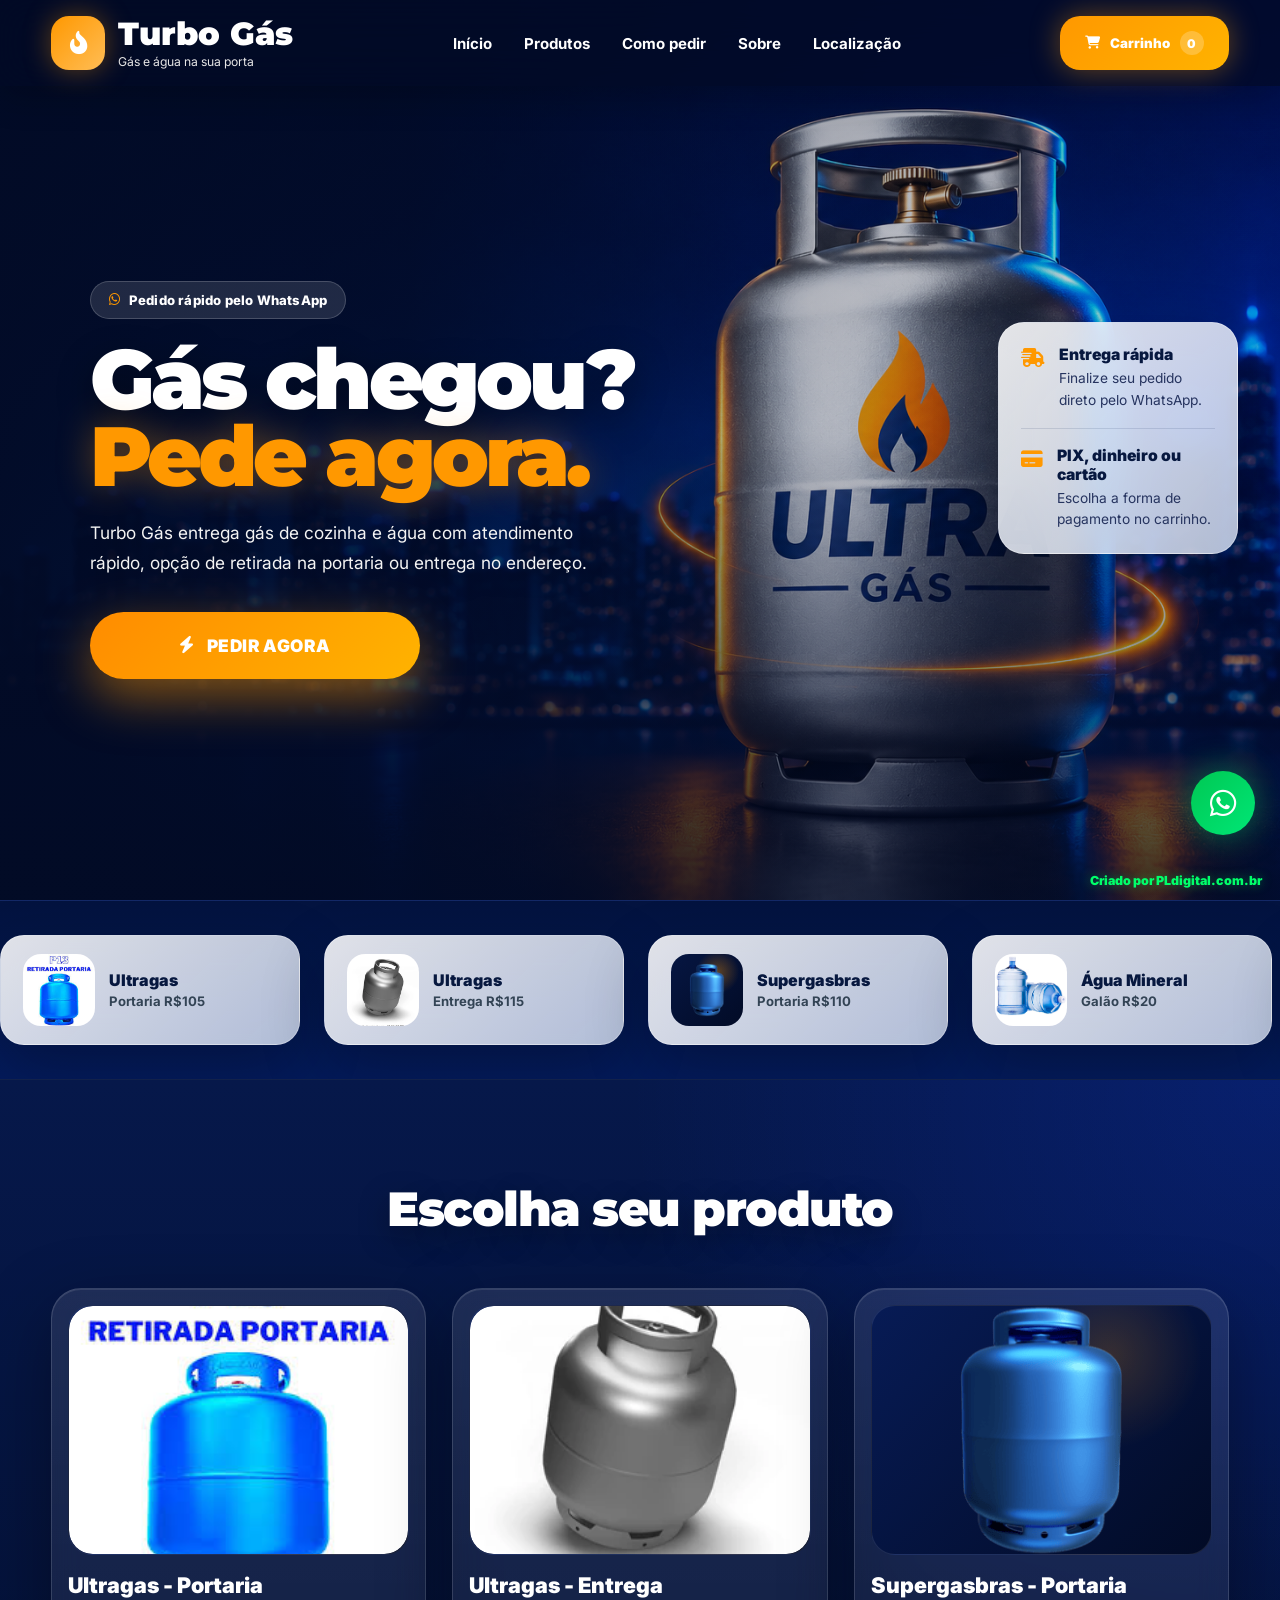
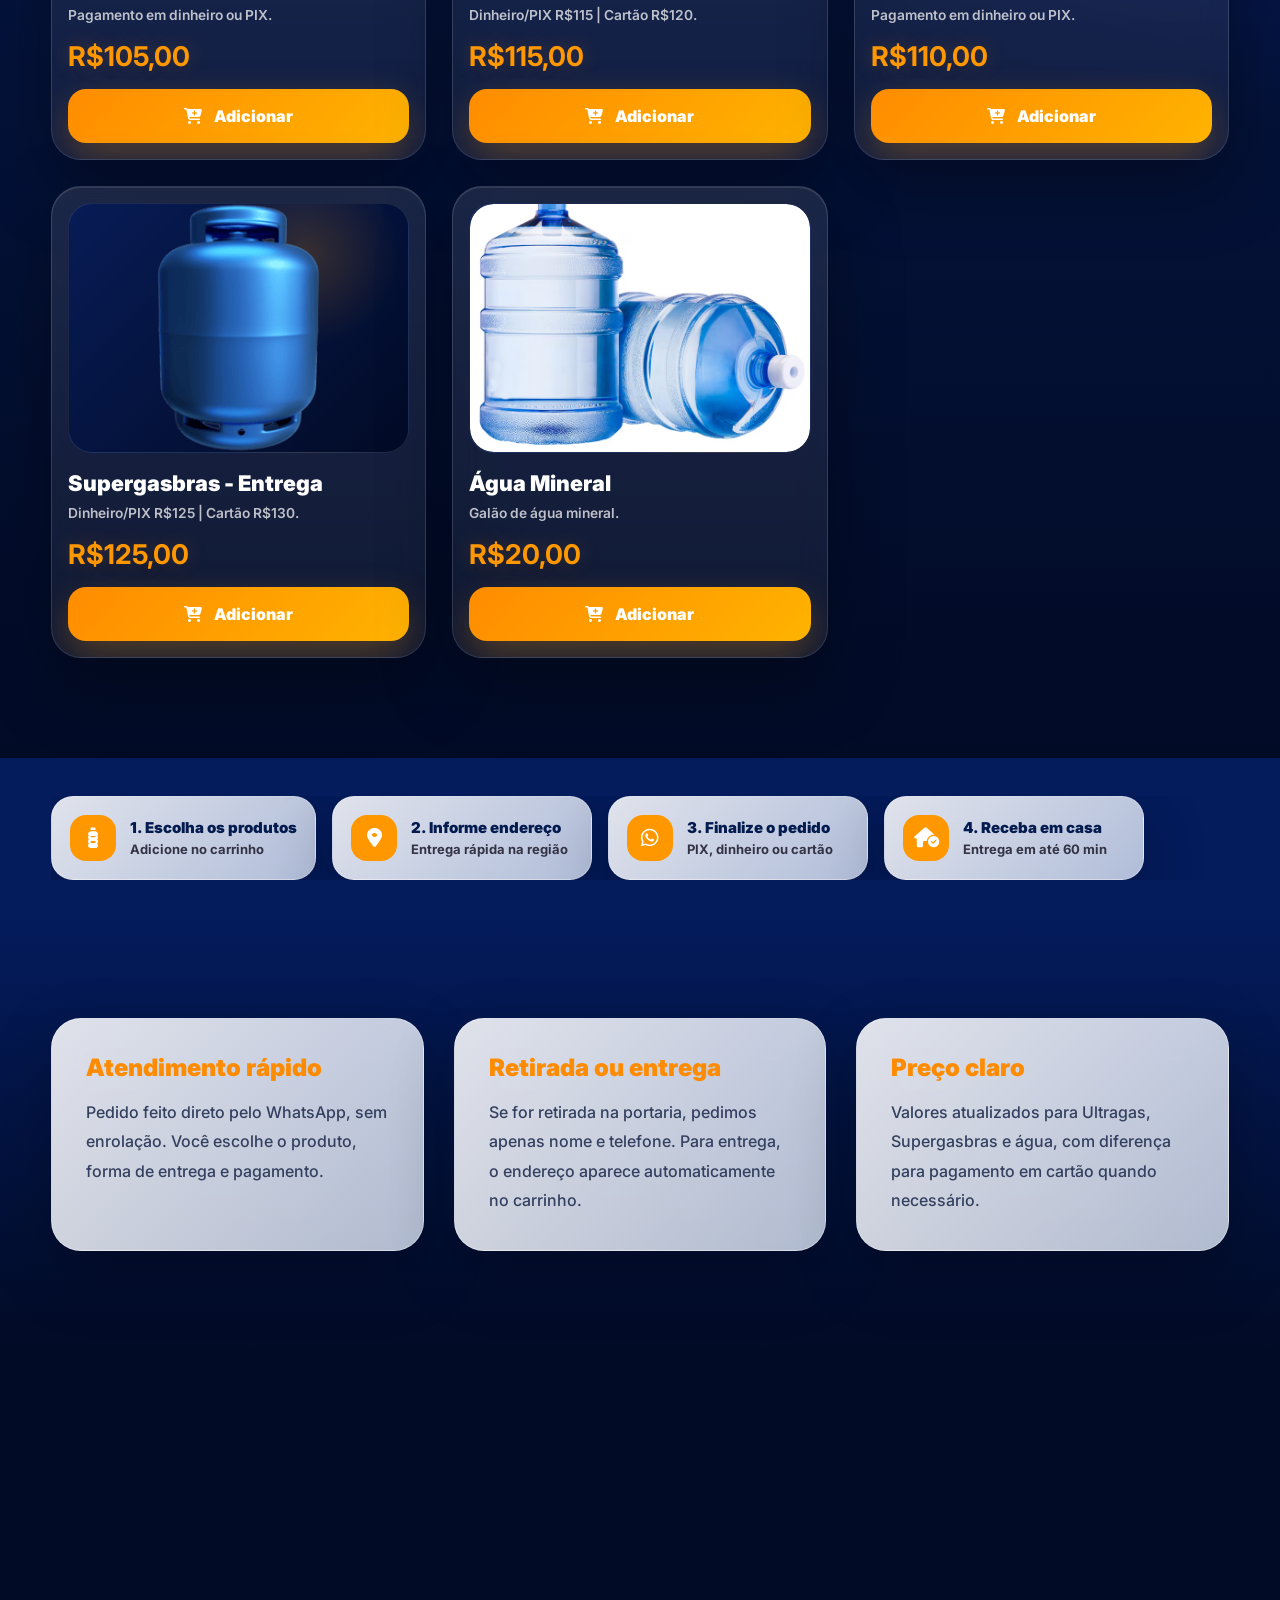
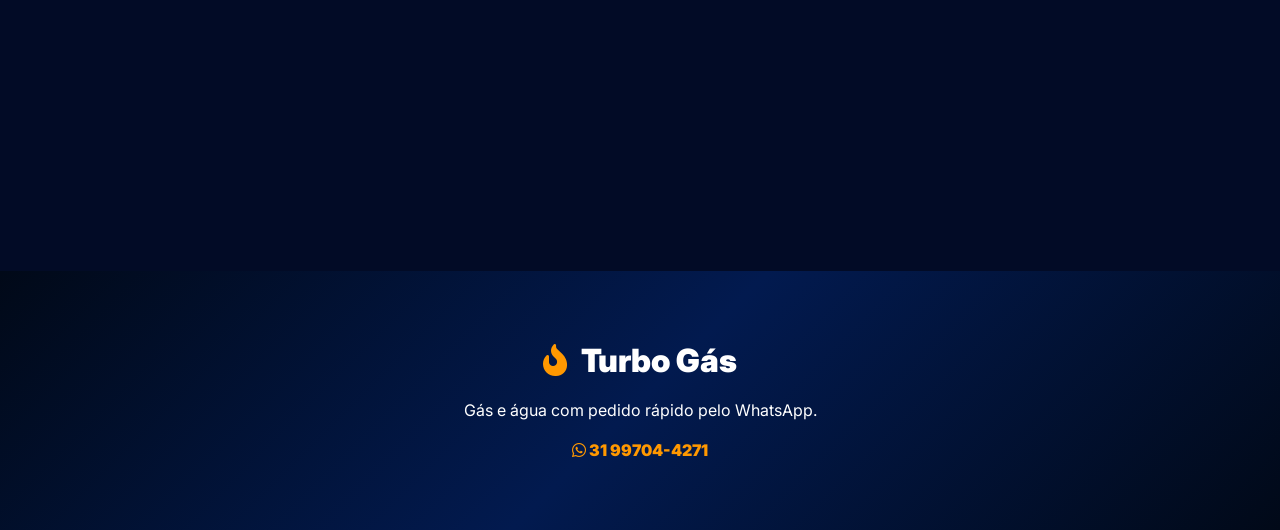
==== commit c7a4bd0d: "Update index.html" ====
--- a/index.html
+++ b/index.html
@@ -15,8 +15,45 @@
 <link rel="stylesheet" href="./css/style.css">
 
 <style>
+.hero{
+  position:relative;
+  overflow:hidden;
+}
+
 .hero::before{
-  background-image:url('./imagem/hero1.jpg') !important;
+  display:none !important;
+}
+
+.hero-slide{
+  position:absolute;
+  inset:0;
+  background-size:cover;
+  background-position:center;
+  background-repeat:no-repeat;
+  opacity:0;
+  transform:scale(1.04);
+  transition:opacity 1.2s ease, transform 6s ease;
+  z-index:0;
+}
+
+.hero-slide.active{
+  opacity:1;
+  transform:scale(1);
+}
+
+.hero::after{
+  content:"";
+  position:absolute;
+  inset:0;
+  background:linear-gradient(90deg,rgba(2,11,38,.92) 0%,rgba(2,11,38,.70) 36%,rgba(2,11,38,.25) 70%,rgba(2,11,38,.08) 100%);
+  z-index:1;
+  pointer-events:none;
+}
+
+.hero-grid,
+.delivery-card{
+  position:relative;
+  z-index:2;
 }
 
 .toast{
@@ -41,9 +78,21 @@
   transform:translateX(-50%) translateY(0);
 }
 
+.hidden{
+  display:none !important;
+}
+
 @media(max-width:768px){
-  .hero::before{
-    background-image:url('./imagem/hero3.webp') !important;
+  .hero-slide{
+    background-position:center top;
+  }
+
+  .hero::after{
+    background:linear-gradient(180deg,rgba(2,11,38,.92) 0%,rgba(2,11,38,.70) 45%,rgba(2,11,38,.28) 100%);
+  }
+
+  .hero-content{
+    padding-top:90px;
   }
 }
 </style>
@@ -88,6 +137,11 @@
 <main>
 
 <section class="hero" id="inicio">
+
+  <div class="hero-slide active" style="background-image:url('./imagem/hero1.jpg');"></div>
+  <div class="hero-slide" style="background-image:url('./imagem/hero2.png');"></div>
+  <div class="hero-slide" style="background-image:url('./imagem/hero3.webp');"></div>
+
   <div class="container hero-grid">
     <div class="hero-content fade-up">
       <div class="hero-badge">
@@ -134,53 +188,55 @@
 
 <section class="gas-slider">
   <div class="slider-track">
+
     <div class="mini-gas-card">
-      <img src="./imagem/hero3.webp" alt="Botijão de gás">
+      <img src="./imagem/gasportaria.png" alt="Gás portaria">
       <div class="mini-info">
         <h4>Ultragas</h4>
-        <span>Portaria a partir de R$105</span>
+        <span>Portaria R$105</span>
       </div>
     </div>
 
     <div class="mini-gas-card">
-      <img src="./imagem/hero1.jpg" alt="Entrega de gás">
+      <img src="./imagem/gas115.png" alt="Gás entrega">
+      <div class="mini-info">
+        <h4>Ultragas</h4>
+        <span>Entrega R$115</span>
+      </div>
+    </div>
+
+    <div class="mini-gas-card">
+      <img src="./imagem/gas.png" alt="Supergasbras">
       <div class="mini-info">
         <h4>Supergasbras</h4>
-        <span>Portaria a partir de R$110</span>
+        <span>Portaria R$110</span>
       </div>
     </div>
 
     <div class="mini-gas-card">
-      <img src="./imagem/hero3.webp" alt="Água mineral">
+      <img src="./imagem/agua.png" alt="Água mineral">
       <div class="mini-info">
-        <h4>Água</h4>
-        <span>Galão por R$20</span>
+        <h4>Água Mineral</h4>
+        <span>Galão R$20</span>
       </div>
     </div>
 
     <div class="mini-gas-card">
-      <img src="./imagem/hero3.webp" alt="Botijão de gás">
+      <img src="./imagem/gasportaria.png" alt="Gás portaria">
       <div class="mini-info">
         <h4>Ultragas</h4>
-        <span>Entrega a partir de R$115</span>
+        <span>Portaria R$105</span>
       </div>
     </div>
 
     <div class="mini-gas-card">
-      <img src="./imagem/hero1.jpg" alt="Entrega de gás">
+      <img src="./imagem/gas115.png" alt="Gás entrega">
       <div class="mini-info">
-        <h4>Supergasbras</h4>
-        <span>Entrega a partir de R$125</span>
-      </div>
-    </div>
-
-    <div class="mini-gas-card">
-      <img src="./imagem/hero3.webp" alt="Água mineral">
-      <div class="mini-info">
-        <h4>Pedido rápido</h4>
+        <h4>Entrega rápida</h4>
         <span>Finalização no WhatsApp</span>
       </div>
     </div>
+
   </div>
 </section>
 
@@ -195,7 +251,7 @@
 
       <article class="product-card">
         <div class="product-image">
-          <img src="./imagem/hero3.png" alt="Ultragas">
+          <img src="./imagem/gasportaria.png" alt="Ultragas portaria">
         </div>
         <div class="product-content">
           <h3>Ultragas - Portaria</h3>
@@ -210,7 +266,7 @@
 
       <article class="product-card">
         <div class="product-image">
-          <img src="./imagem/hero3.png" alt="Ultragas entrega">
+          <img src="./imagem/gas115.png" alt="Ultragas entrega">
         </div>
         <div class="product-content">
           <h3>Ultragas - Entrega</h3>
@@ -225,7 +281,7 @@
 
       <article class="product-card">
         <div class="product-image">
-          <img src="./imagem/hero1.jpg" alt="Supergasbras">
+          <img src="./imagem/gas.png" alt="Supergasbras portaria">
         </div>
         <div class="product-content">
           <h3>Supergasbras - Portaria</h3>
@@ -240,7 +296,7 @@
 
       <article class="product-card">
         <div class="product-image">
-          <img src="./imagem/hero1.jpg" alt="Supergasbras entrega">
+          <img src="./imagem/gas.png" alt="Supergasbras entrega">
         </div>
         <div class="product-content">
           <h3>Supergasbras - Entrega</h3>
@@ -255,11 +311,11 @@
 
       <article class="product-card">
         <div class="product-image">
-          <img src="./imagem/hero3.png" alt="Água mineral">
+          <img src="./imagem/agua.png" alt="Água mineral">
         </div>
         <div class="product-content">
           <h3>Água Mineral</h3>
-          <p>Galão de água.</p>
+          <p>Galão de água mineral.</p>
           <h2>R$20,00</h2>
           <button class="btn-product" onclick="addToCart('Água Mineral',20)">
             <i class="fa-solid fa-cart-plus"></i>
@@ -462,6 +518,7 @@
 
 window.addEventListener("scroll", () => {
   const header = document.getElementById("header");
+
   if(window.scrollY > 30){
     header.classList.add("scrolled");
   }else{
@@ -471,6 +528,19 @@
 
 function scrollToProducts(){
   document.getElementById("produtos").scrollIntoView({ behavior:"smooth" });
+}
+
+function startHeroSlider(){
+  const slides = document.querySelectorAll(".hero-slide");
+  let current = 0;
+
+  if(!slides.length) return;
+
+  setInterval(() => {
+    slides[current].classList.remove("active");
+    current = (current + 1) % slides.length;
+    slides[current].classList.add("active");
+  }, 4200);
 }
 
 function showToast(){
@@ -617,6 +687,7 @@
 
   if(deliveryType === "Entrega em domicílio"){
     message += `%0AEndereço: ${address}`;
+
     if(reference){
       message += `%0AReferência: ${reference}`;
     }
@@ -638,6 +709,7 @@
   }
 });
 
+startHeroSlider();
 toggleDeliveryFields();
 updateCart();
 </script>
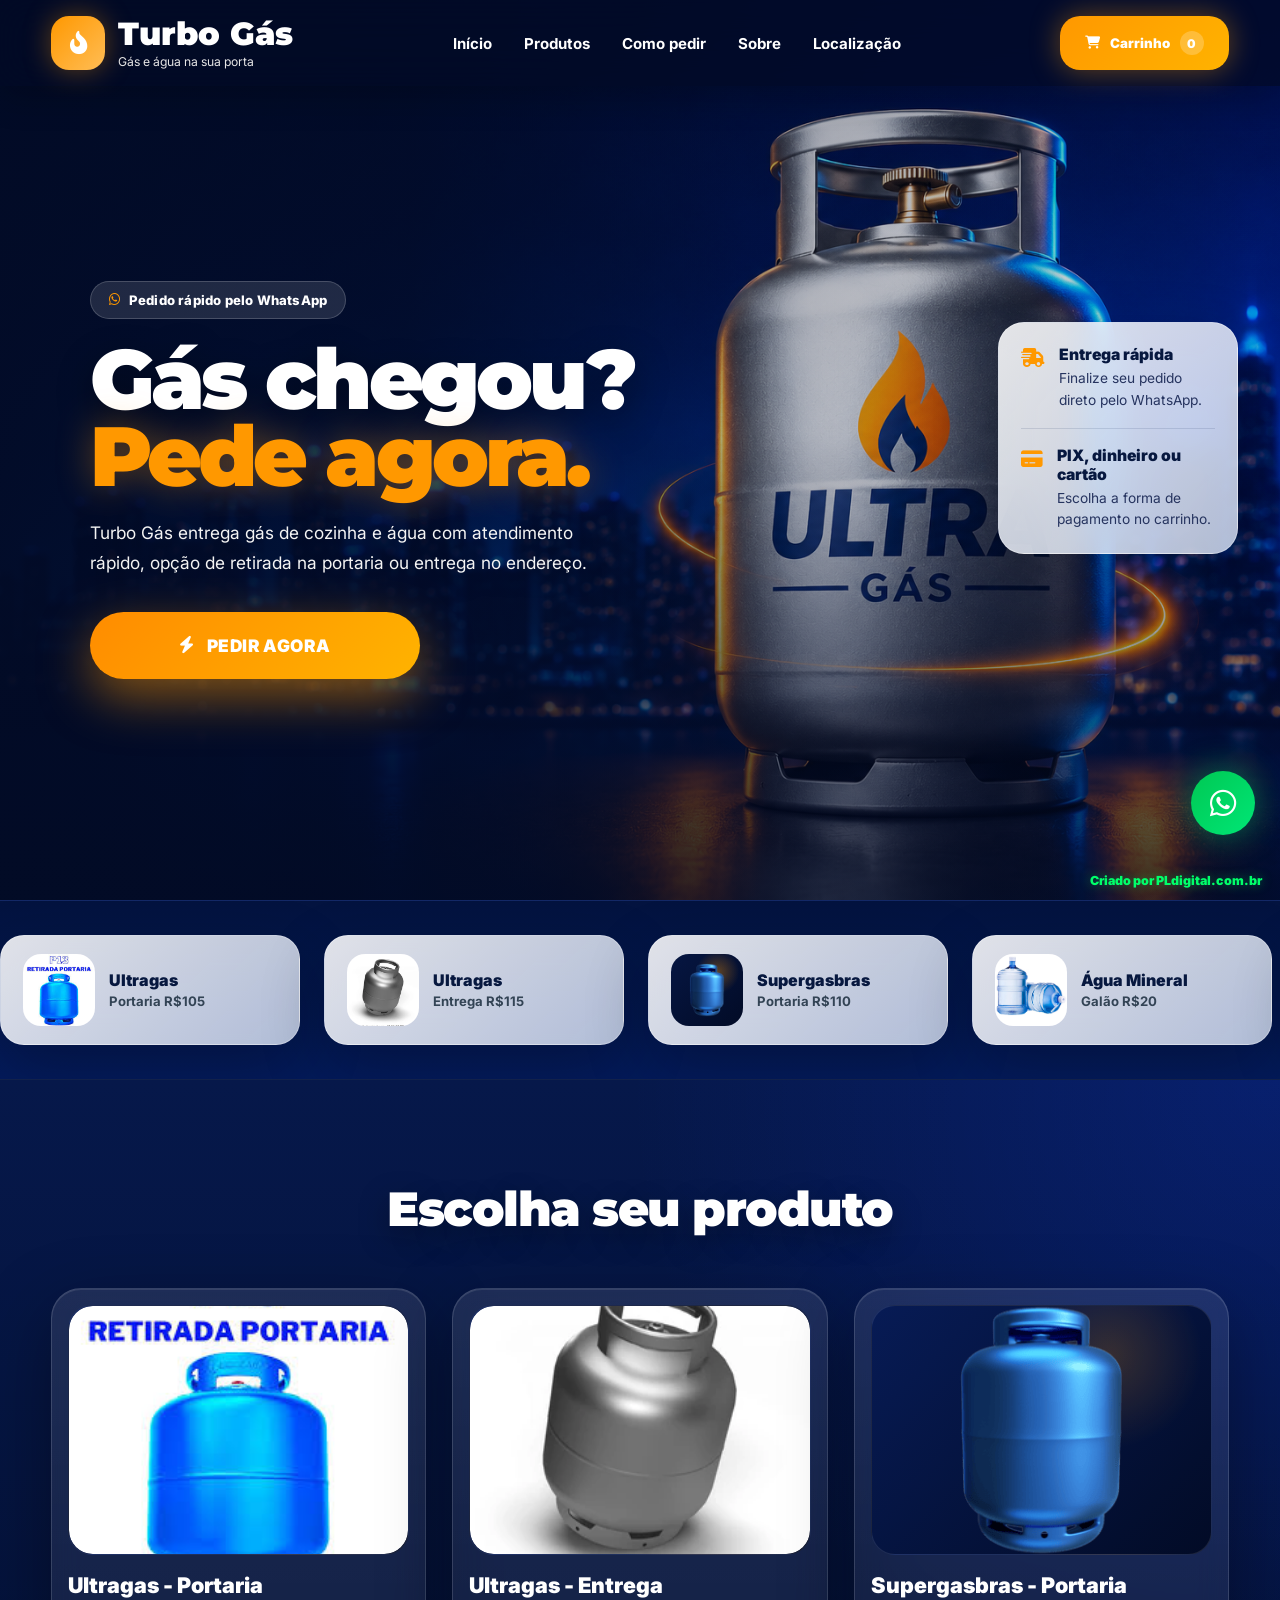
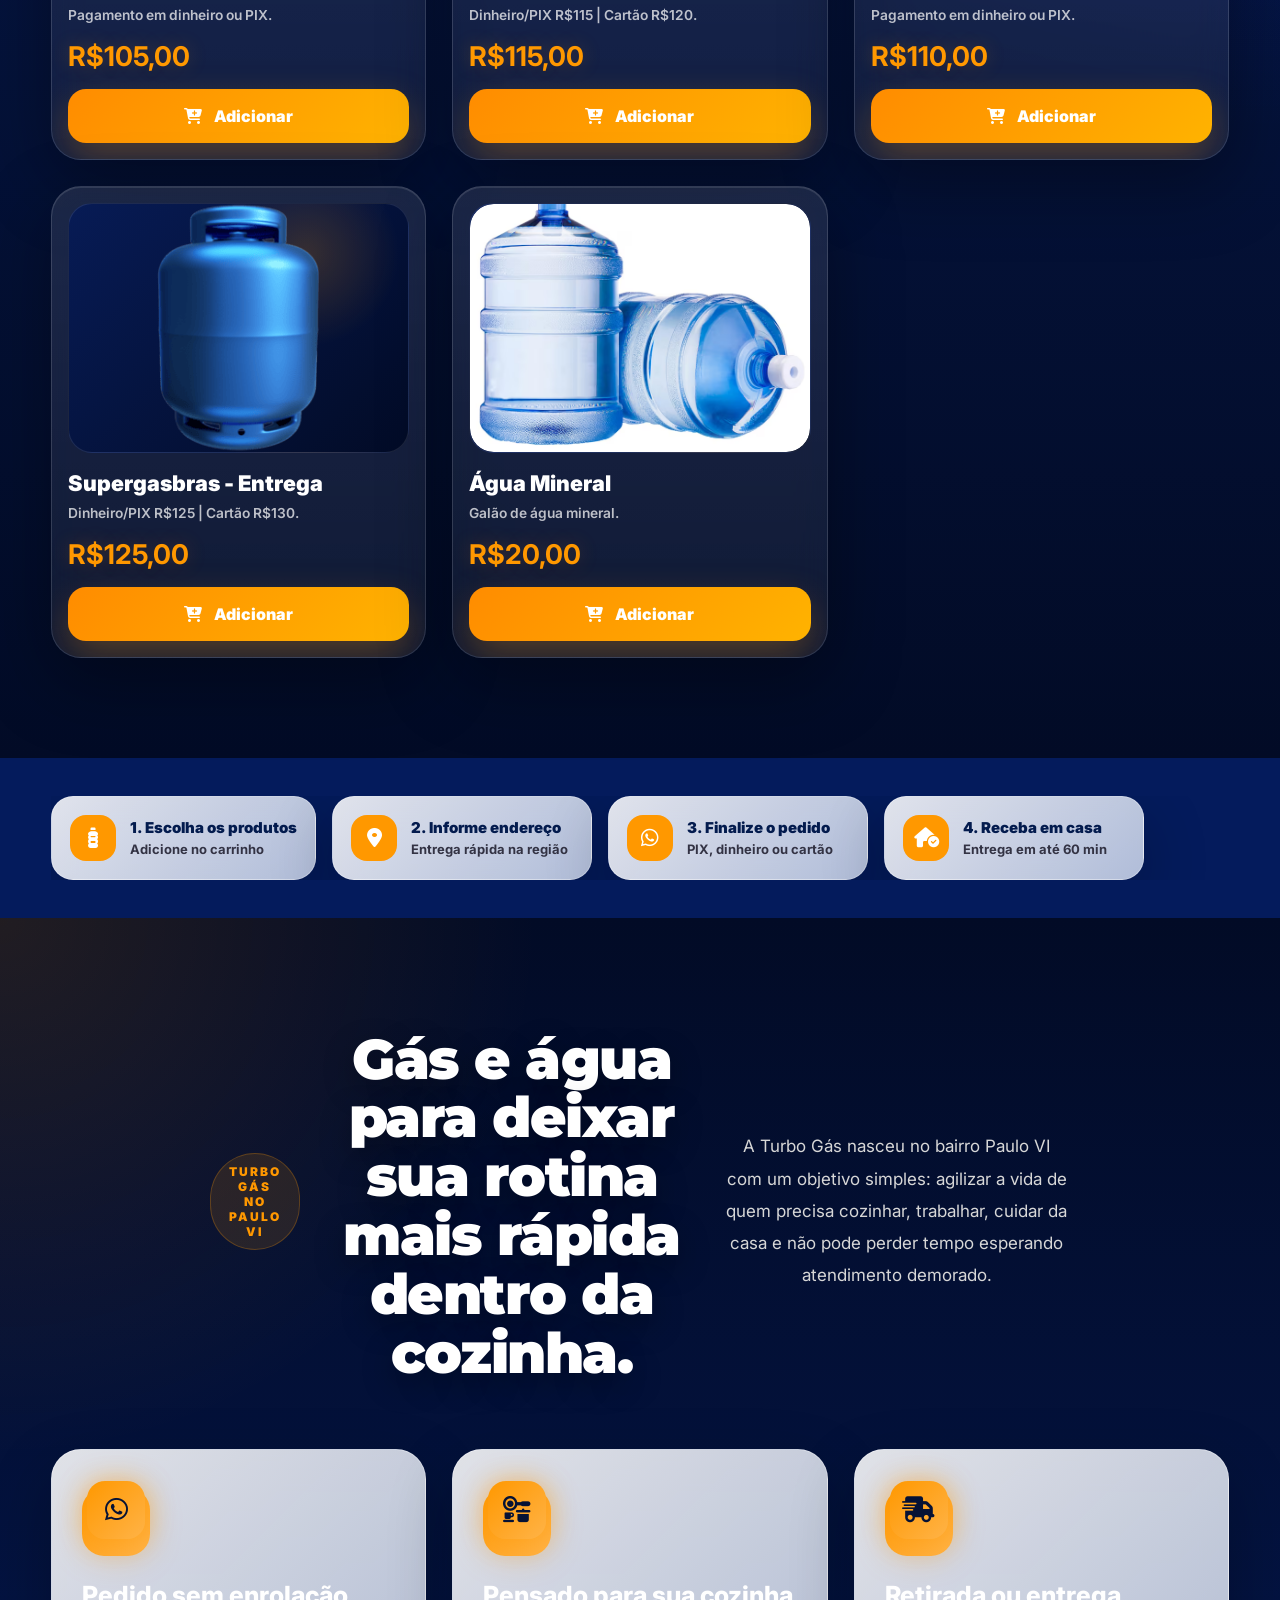
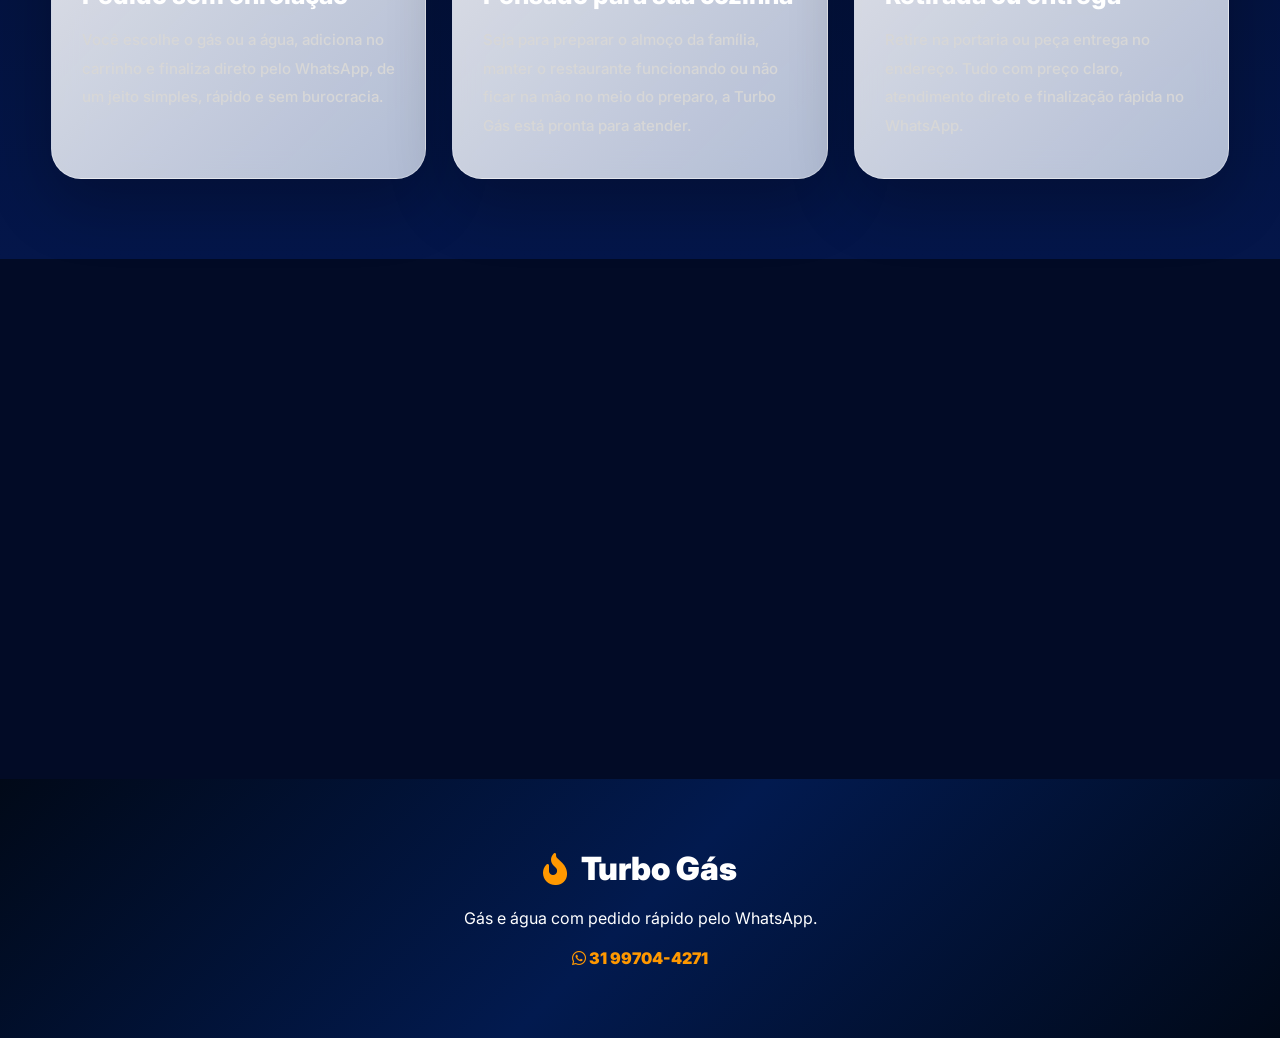
==== commit cb269c0b: "Update index.html" ====
--- a/index.html
+++ b/index.html
@@ -82,6 +82,105 @@
   display:none !important;
 }
 
+/* SOBRE PREMIUM */
+.sobre{
+  padding:100px 0 80px;
+  background:
+  radial-gradient(circle at top left, rgba(255,152,0,.12), transparent 34%),
+  linear-gradient(180deg,#020b26 0%,#04164a 100%);
+}
+
+.sobre-title{
+  text-align:center;
+  max-width:860px;
+  margin:0 auto 45px;
+}
+
+.sobre-title span{
+  display:inline-block;
+  padding:10px 18px;
+  border-radius:999px;
+  background:rgba(255,152,0,.12);
+  border:1px solid rgba(255,152,0,.25);
+  color:#ff9800;
+  font-size:12px;
+  font-weight:900;
+  letter-spacing:.16em;
+  margin-bottom:18px;
+}
+
+.sobre-title h2{
+  font-size:clamp(32px,5vw,56px);
+  line-height:1.05;
+  font-weight:900;
+  color:#fff;
+  margin-bottom:22px;
+}
+
+.sobre-title p{
+  font-size:17px;
+  line-height:1.9;
+  color:#d7d7d7;
+  max-width:760px;
+  margin:auto;
+}
+
+.sobre-grid{
+  display:grid;
+  grid-template-columns:repeat(3,1fr);
+  gap:26px;
+  margin-top:20px;
+}
+
+.sobre-card{
+  position:relative;
+  overflow:hidden;
+  padding:38px 30px;
+  border-radius:30px;
+  background:linear-gradient(145deg,rgba(255,255,255,.10),rgba(255,255,255,.04));
+  border:1px solid rgba(255,255,255,.10);
+  box-shadow:0 25px 60px rgba(0,0,0,.32);
+  backdrop-filter:blur(10px);
+  transition:.35s;
+}
+
+.sobre-card:hover{
+  transform:translateY(-8px);
+  border-color:rgba(255,152,0,.35);
+}
+
+.sobre-card.destaque{
+  border-color:rgba(255,152,0,.25);
+  box-shadow:0 25px 70px rgba(255,152,0,.14);
+}
+
+.sobre-icon{
+  width:68px;
+  height:68px;
+  display:flex;
+  align-items:center;
+  justify-content:center;
+  border-radius:22px;
+  margin-bottom:24px;
+  background:linear-gradient(135deg,#ff9800,#ffb347);
+  color:#04164a;
+  font-size:28px;
+  box-shadow:0 0 30px rgba(255,152,0,.35);
+}
+
+.sobre-card h3{
+  font-size:25px;
+  font-weight:800;
+  color:#fff;
+  margin-bottom:16px;
+}
+
+.sobre-card p{
+  font-size:15px;
+  line-height:1.9;
+  color:#d7d7d7;
+}
+
 @media(max-width:768px){
   .hero-slide{
     background-position:center top;
@@ -93,6 +192,22 @@
 
   .hero-content{
     padding-top:90px;
+  }
+
+  .sobre{
+    padding:70px 0 50px;
+  }
+
+  .sobre-grid{
+    grid-template-columns:1fr;
+  }
+
+  .sobre-title h2{
+    font-size:36px;
+  }
+
+  .sobre-card{
+    padding:32px 24px;
   }
 }
 </style>
@@ -369,30 +484,68 @@
 </section>
 
 <section class="sobre" id="sobre">
-  <div class="container sobre-grid">
-
-    <div class="sobre-card">
-      <h3>Atendimento rápido</h3>
+  <div class="container">
+
+    <div class="section-header sobre-title">
+      <span>TURBO GÁS NO PAULO VI</span>
+
+      <h2>
+        Gás e água para deixar sua rotina
+        mais rápida dentro da cozinha.
+      </h2>
+
       <p>
-        Pedido feito direto pelo WhatsApp, sem enrolação.
-        Você escolhe o produto, forma de entrega e pagamento.
+        A Turbo Gás nasceu no bairro Paulo VI com um objetivo simples:
+        agilizar a vida de quem precisa cozinhar, trabalhar,
+        cuidar da casa e não pode perder tempo esperando atendimento demorado.
       </p>
     </div>
 
-    <div class="sobre-card">
-      <h3>Retirada ou entrega</h3>
-      <p>
-        Se for retirada na portaria, pedimos apenas nome e telefone.
-        Para entrega, o endereço aparece automaticamente no carrinho.
-      </p>
-    </div>
-
-    <div class="sobre-card">
-      <h3>Preço claro</h3>
-      <p>
-        Valores atualizados para Ultragas, Supergasbras e água,
-        com diferença para pagamento em cartão quando necessário.
-      </p>
+    <div class="sobre-grid">
+
+      <div class="sobre-card">
+        <div class="sobre-icon">
+          <i class="fa-brands fa-whatsapp"></i>
+        </div>
+
+        <h3>Pedido sem enrolação</h3>
+
+        <p>
+          Você escolhe o gás ou a água, adiciona no carrinho
+          e finaliza direto pelo WhatsApp,
+          de um jeito simples, rápido e sem burocracia.
+        </p>
+      </div>
+
+      <div class="sobre-card destaque">
+        <div class="sobre-icon">
+          <i class="fa-solid fa-kitchen-set"></i>
+        </div>
+
+        <h3>Pensado para sua cozinha</h3>
+
+        <p>
+          Seja para preparar o almoço da família,
+          manter o restaurante funcionando
+          ou não ficar na mão no meio do preparo,
+          a Turbo Gás está pronta para atender.
+        </p>
+      </div>
+
+      <div class="sobre-card">
+        <div class="sobre-icon">
+          <i class="fa-solid fa-truck-fast"></i>
+        </div>
+
+        <h3>Retirada ou entrega</h3>
+
+        <p>
+          Retire na portaria ou peça entrega no endereço.
+          Tudo com preço claro, atendimento direto
+          e finalização rápida no WhatsApp.
+        </p>
+      </div>
+
     </div>
 
   </div>
--- a/css/style.css
+++ b/css/style.css
@@ -2249,3 +2249,95 @@
     font-size:.78rem !important;
   }
 }
+.sobre{
+  padding:90px 0 70px;
+  background:
+    radial-gradient(circle at top left, rgba(255,152,0,.16), transparent 34%),
+    linear-gradient(180deg,#020b26 0%,#04164a 100%);
+}
+
+.sobre-title{
+  text-align:center;
+  max-width:820px;
+  margin:0 auto 38px;
+}
+
+.sobre-title span{
+  color:#ff9800;
+  font-size:13px;
+  font-weight:900;
+  letter-spacing:.14em;
+}
+
+.sobre-title h2{
+  margin-top:12px;
+  font-size:clamp(28px,4vw,48px);
+  line-height:1.05;
+  color:#fff;
+}
+
+.sobre-title p{
+  margin-top:14px;
+  color:#d7d7d7;
+  font-size:16px;
+}
+
+.sobre-grid{
+  display:grid;
+  grid-template-columns:repeat(3,1fr);
+  gap:24px;
+}
+
+.sobre-card{
+  background:linear-gradient(145deg,rgba(255,255,255,.10),rgba(255,255,255,.04));
+  border:1px solid rgba(255,255,255,.14);
+  border-radius:28px;
+  padding:34px 28px;
+  min-height:250px;
+  box-shadow:0 20px 60px rgba(0,0,0,.28);
+  backdrop-filter:blur(12px);
+}
+
+.sobre-card i{
+  width:58px;
+  height:58px;
+  border-radius:18px;
+  display:flex;
+  align-items:center;
+  justify-content:center;
+  background:linear-gradient(135deg,#ff9800,#ffb347);
+  color:#061235;
+  font-size:26px;
+  margin-bottom:24px;
+  box-shadow:0 0 28px rgba(255,152,0,.38);
+}
+
+.sobre-card h3{
+  color:#fff;
+  font-size:23px;
+  margin-bottom:14px;
+}
+
+.sobre-card p{
+  color:#cfd7ea;
+  line-height:1.75;
+  font-size:15px;
+}
+
+.maps{
+  margin-top:0;
+}
+
+@media(max-width:900px){
+  .sobre{
+    padding:70px 0 45px;
+  }
+
+  .sobre-grid{
+    grid-template-columns:1fr;
+  }
+
+  .sobre-card{
+    min-height:auto;
+  }
+}
